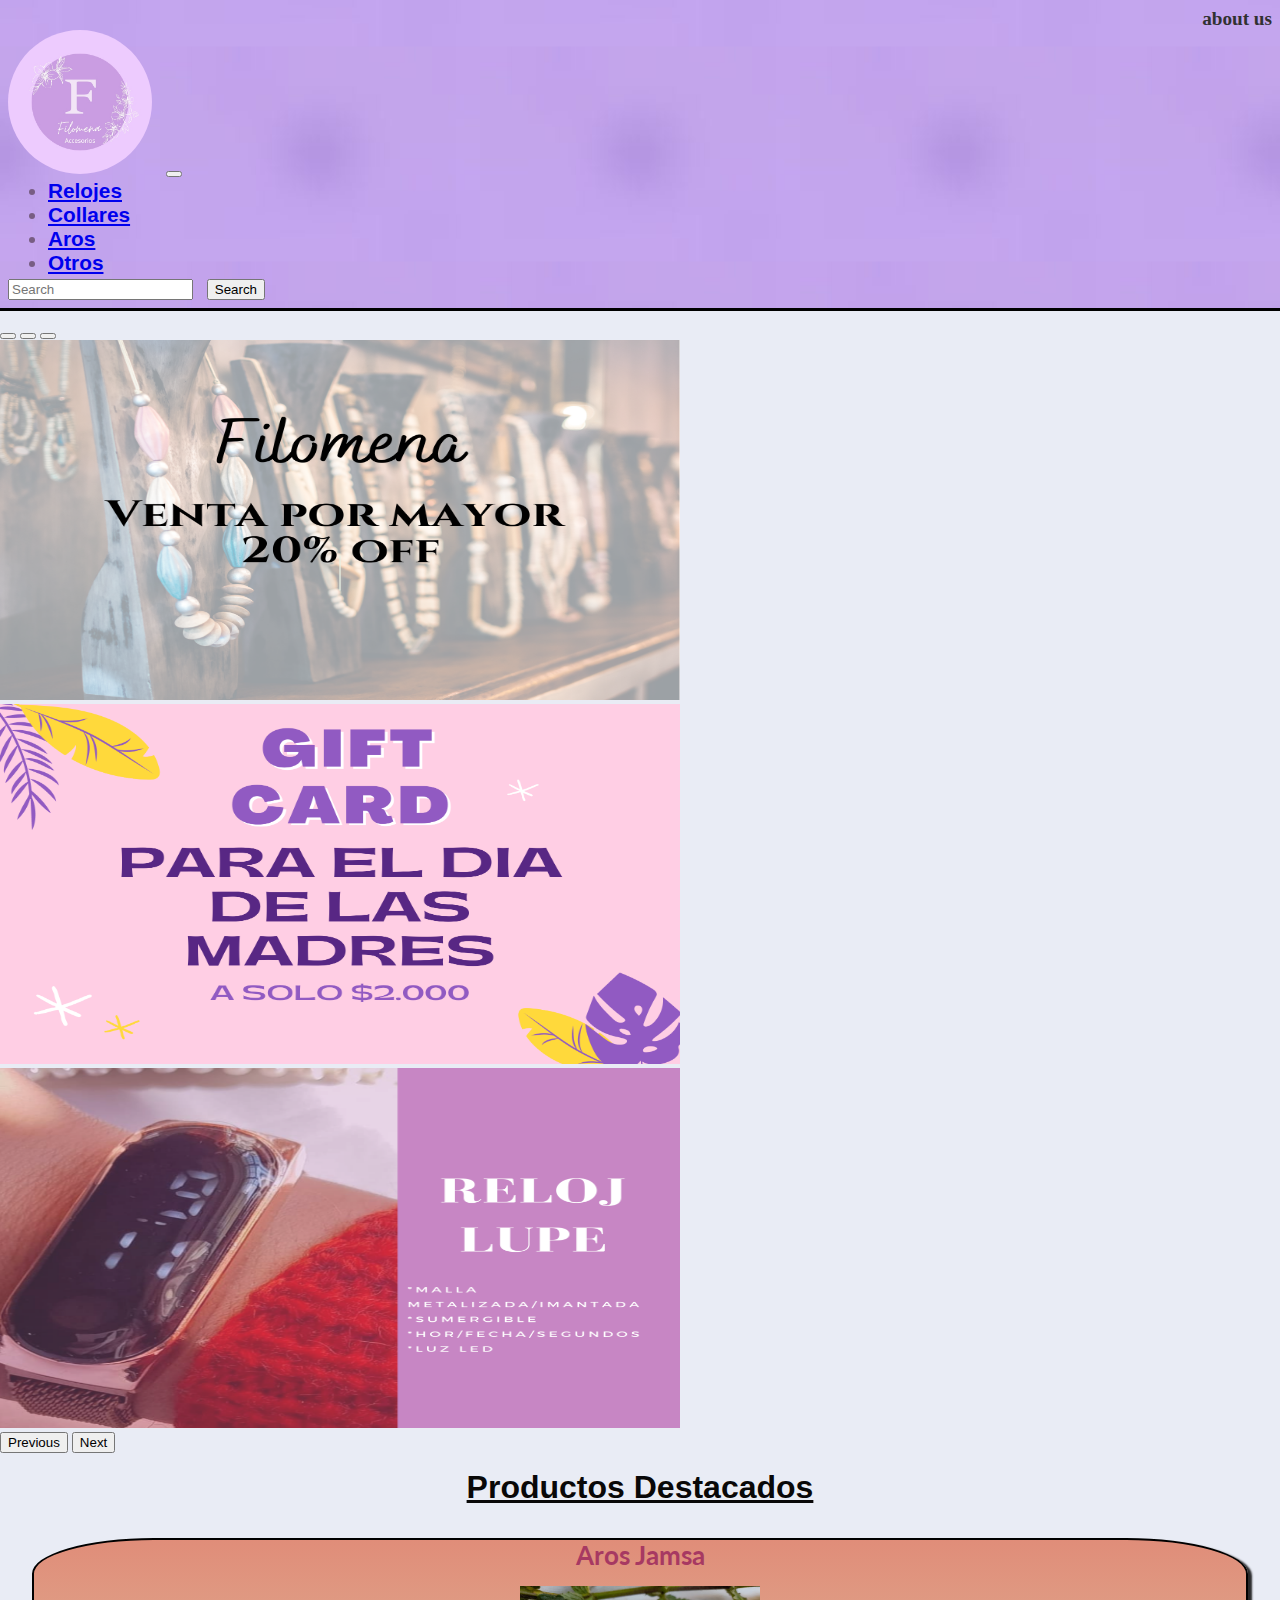
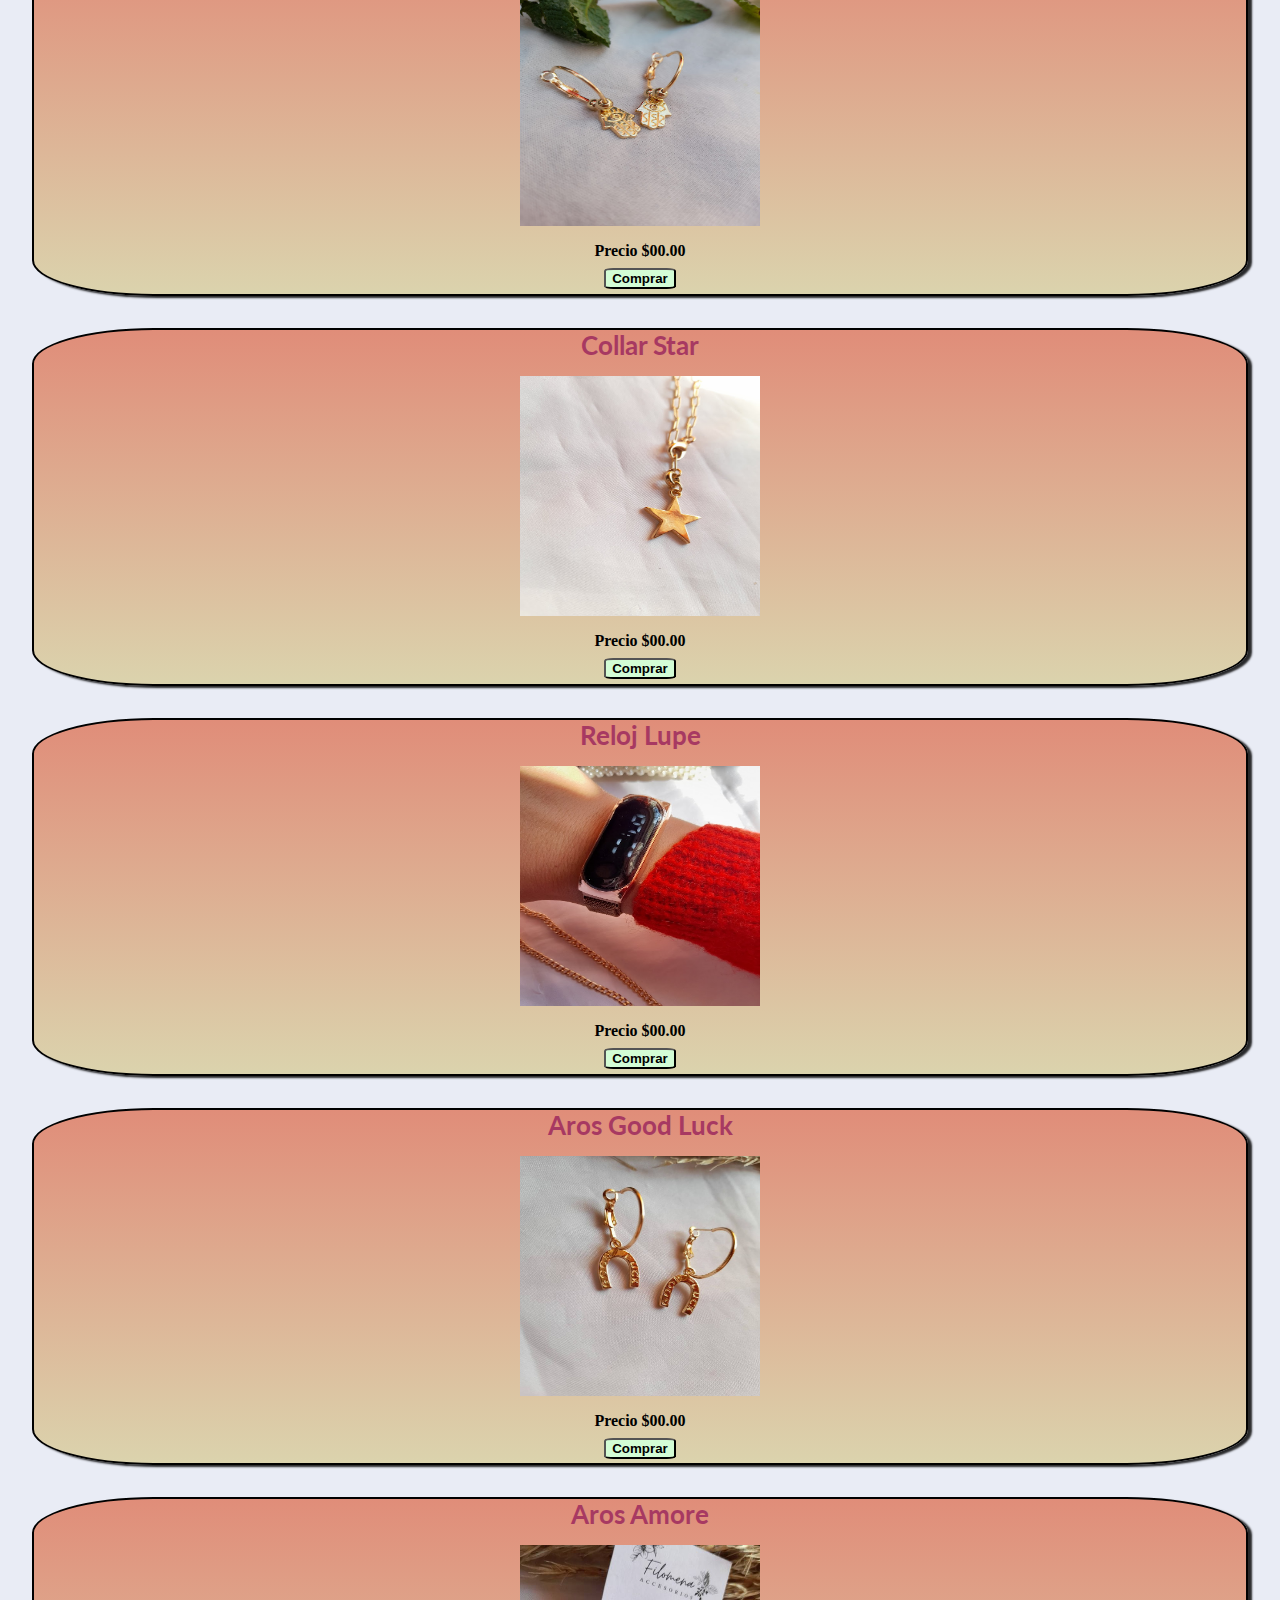
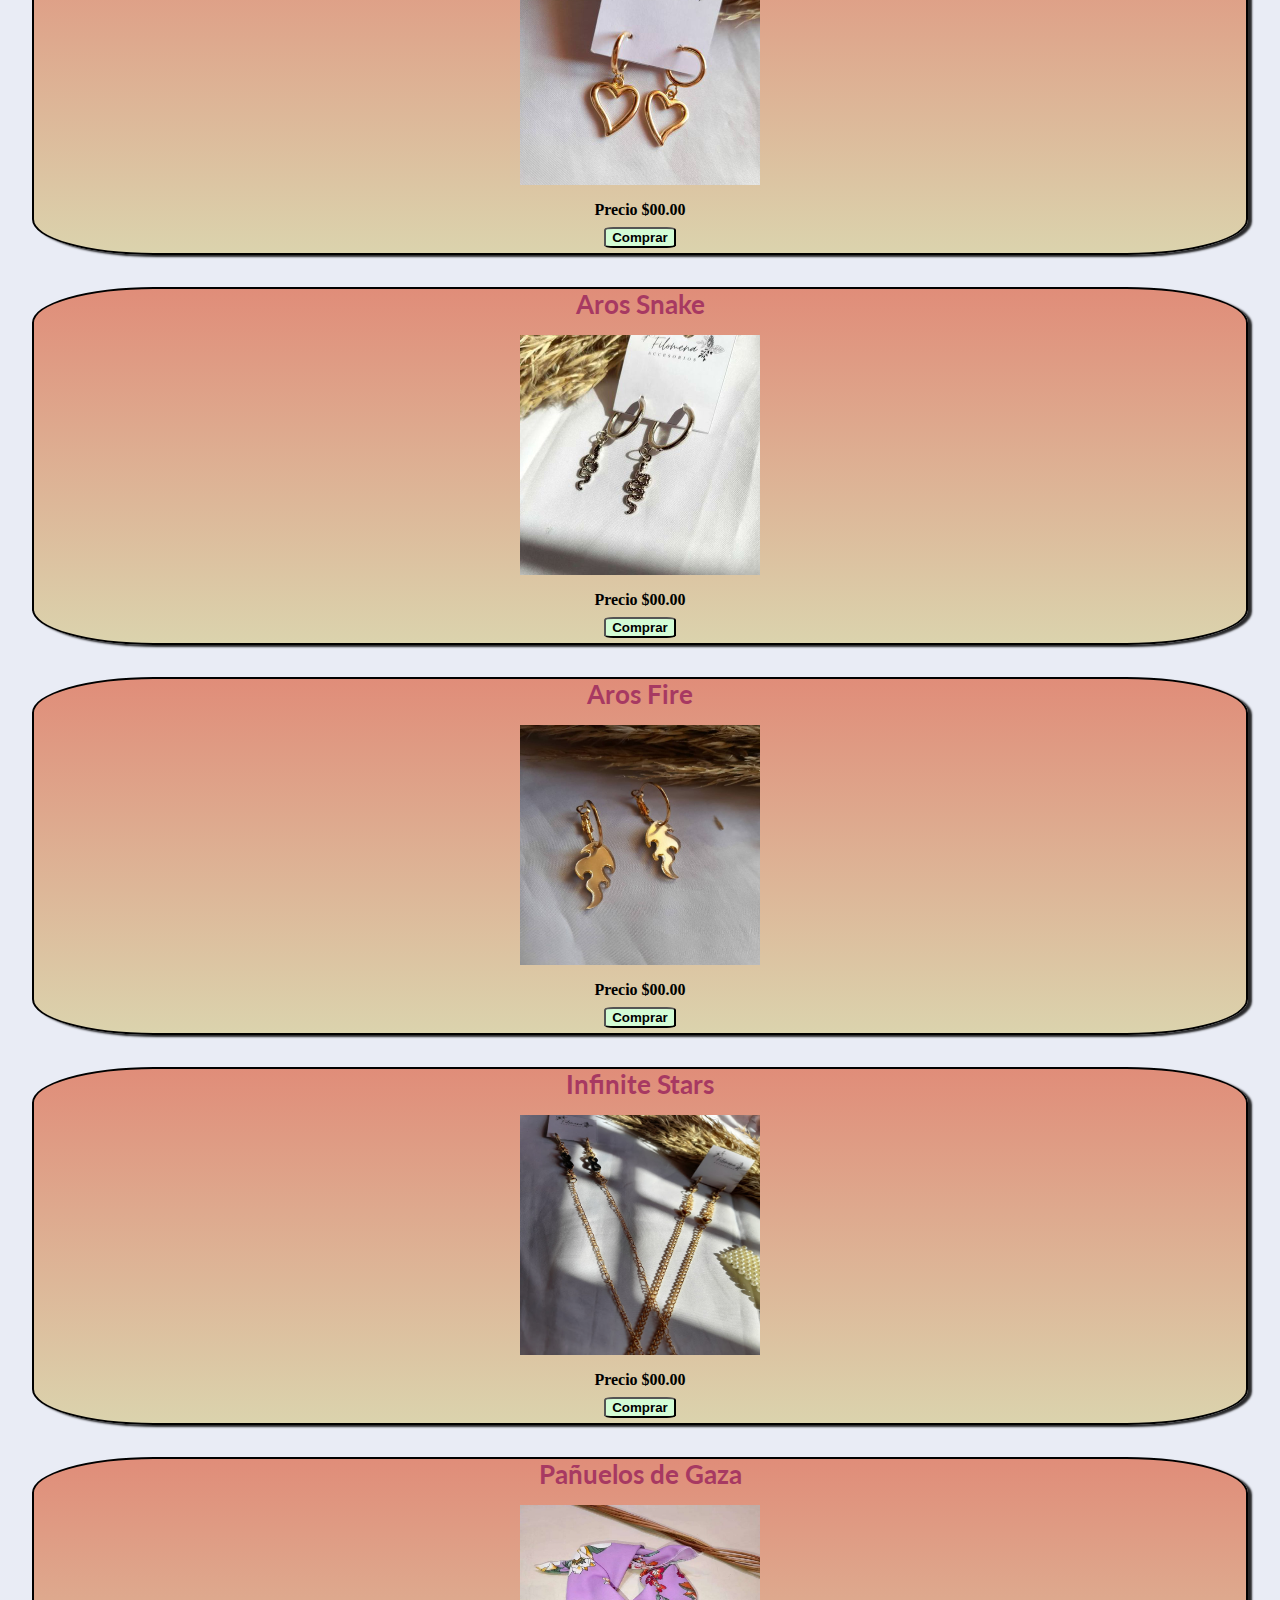
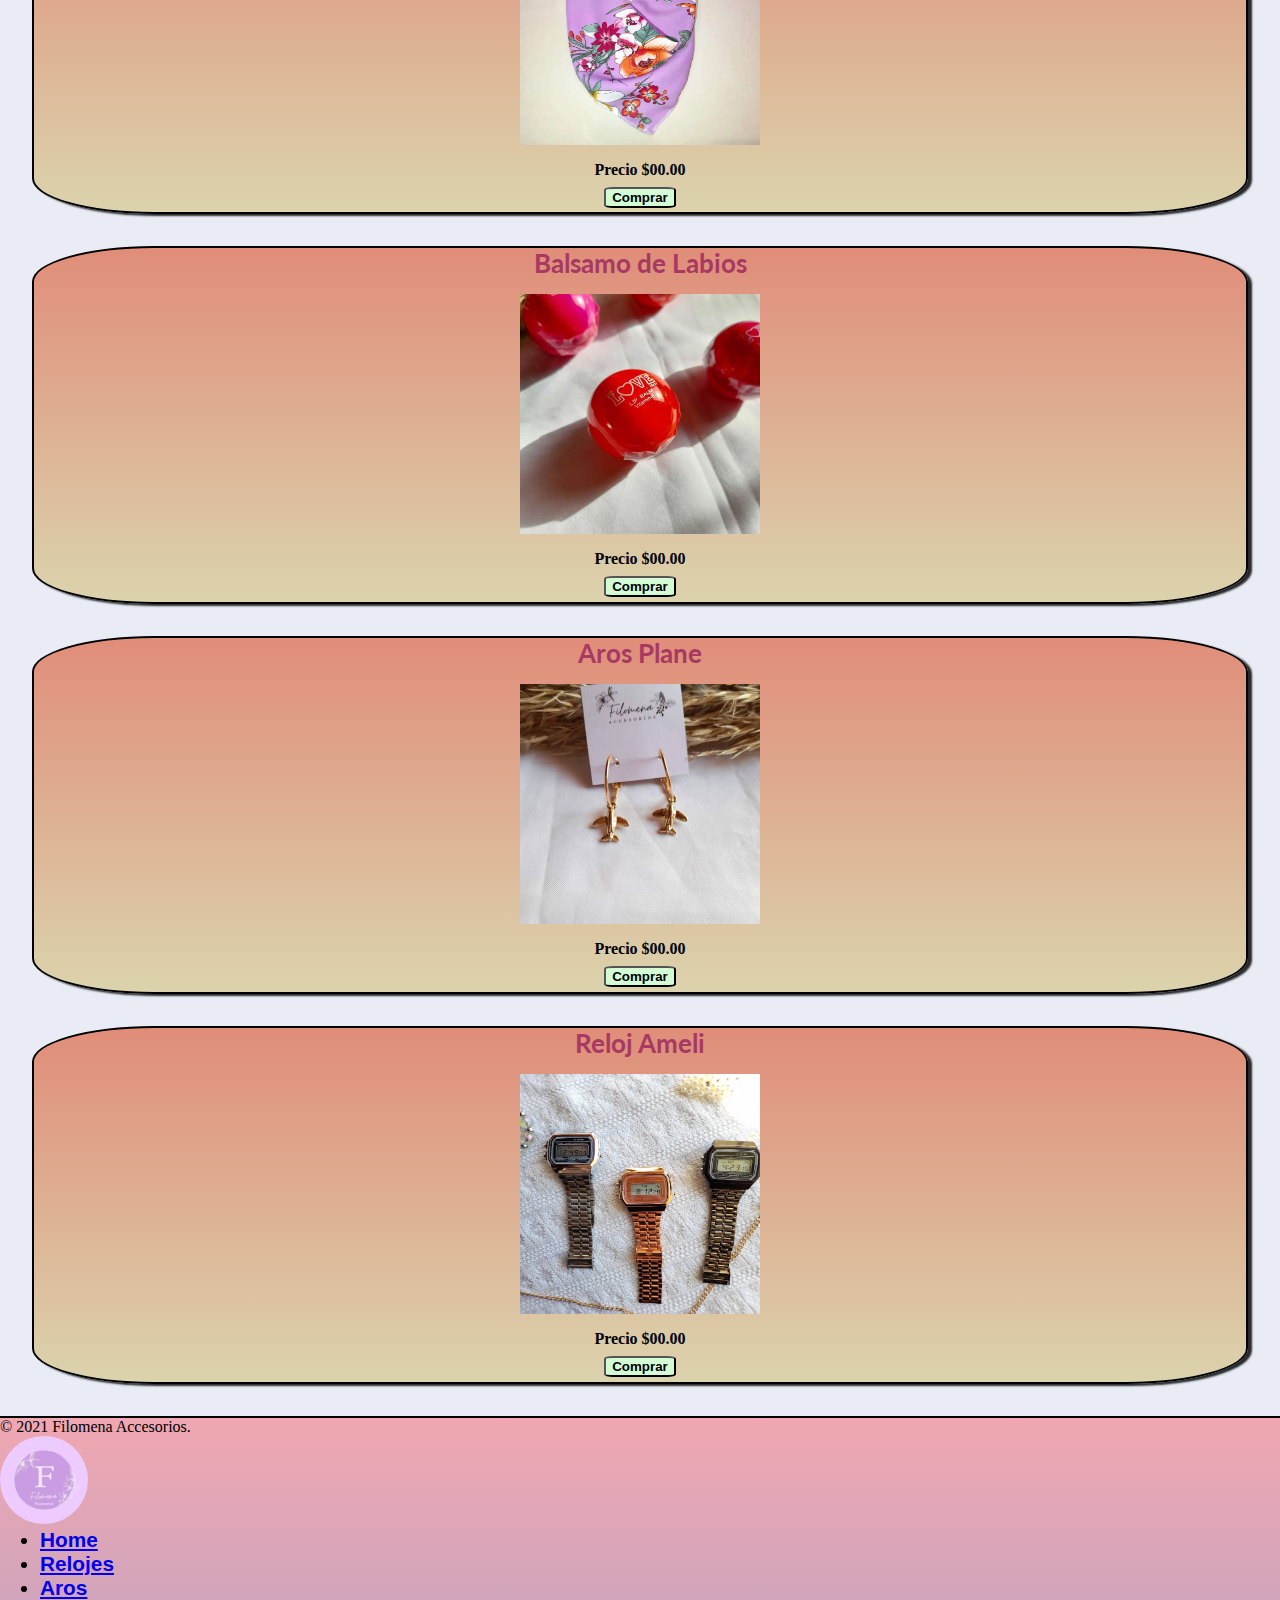
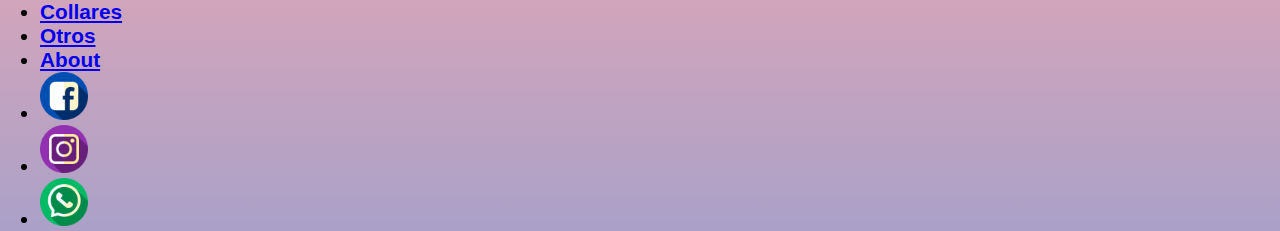
==== index.html @ ecbed8d0 "se cambio la scale a las card" ====
<!doctype html>
<html lang="en">

<head>
    <!-- Bootstrap CSS -->
    <link href="https://cdn.jsdelivr.net/npm/bootstrap@5.1.1/dist/css/bootstrap.min.css" rel="stylesheet"
        integrity="sha384-F3w7mX95PdgyTmZZMECAngseQB83DfGTowi0iMjiWaeVhAn4FJkqJByhZMI3AhiU" crossorigin="anonymous">
    <!-- Required meta tags -->
    <meta charset="utf-8">
    <meta http-equiv="X-UA-Compatible" content="IE=edge">
    <meta name="viewport" content="width=device-width, initial-scale=1">
    <meta name="description"
        content="Este es el sitio web de mi emprendimiento en el que encontrarás collares, relojes, aros, pulseras y mucho más.Somos de la Plata, hacemos envios en la Plata e alrededores">
    <meta name="keywords" content="productos, relojes, aros, bisuteria">
    <title>Filomena Accesorios - Inicio</title>
    <link rel="stylesheet" href="./sass/main.css">
</head>

<body>
    <header class="container-fluid">
        <!--======================================= BARRA DE NAVEGACION ===========================================-->
        <div class="about">
            <ul class="about__list">
                <li>
                    <a href="./seccion/contacto.html">about us</a>
                </li>
            </ul>
        </div>
        <nav class="navbar navbar-expand-lg navbar-light">
            <div class="container-fluid nav">
                <a class="navbar-brand" href="#"><img src="./images/filomena.jpg"
                        class="img-fluid rounded-circle nav__logo" alt="logo de pagina-inicio"></a>
                <button class="navbar-toggler" type="button" data-bs-toggle="collapse"
                    data-bs-target="#navbarSupportedContent" aria-controls="navbarSupportedContent"
                    aria-expanded="false" aria-label="Toggle navigation">
                    <span class="navbar-toggler-icon"></span>
                </button>
                <div class="collapse navbar-collapse lista" id="navbarSupportedContent">
                    <ul class="navbar-nav me-auto mb-2 mb-lg-0 align-items-center">
                        <li class="nav-item ms-1 lista__item ">
                            <a class="nav-link  py-3 px-4" href="./seccion/relojes.html">Relojes</a>
                        </li>
                        <li class="nav-item ms-3 lista__item">
                            <a class="nav-link py-3 px-4" href="./seccion/collares.html">Collares</a>
                        </li>
                        <li class="nav-item ms-3 lista__item ">
                            <a class="nav-link py-3 px-4" href="./seccion/aros.html">Aros</a>
                        </li>
                        <li class="nav-item ms3 lista__item">
                            <a class="nav-link  py-3 px-4" href="./seccion/otros.html">Otros</a>
                        </li>
                    </ul>
                    <form class="d-flex">
                        <input class="form-control me-2" type="search" placeholder="Search" aria-label="Search">
                        <button class="btn btn-outline-success" type="submit">Search</button>
                    </form>
                </div>
            </div>
        </nav>

        <!--========================================================================================================-->
    </header>
    <main class="container-fluid main">
        <!--==================================================== Carousel ==========================================-->
        <div class="container mt-4">
            <div class="row">
                <div class="col-md-8 offset-md-2">
                    <div id="carouselExampleIndicators" class="carousel slide align-items-center"
                        data-bs-ride="carousel">
                        <div class="carousel-indicators">
                            <button type="button" data-bs-target="#carouselExampleIndicators" data-bs-slide-to="0"
                                class="active" aria-current="true" aria-label="Slide 1"></button>
                            <button type="button" data-bs-target="#caroselExampleIndicators" data-bs-slide-to="1"
                                aria-label="Slide 2"></button>
                            <button type="button" data-bs-target="#carouselExampleIndicators" data-bs-slide-to="2"
                                aria-label="Slide 3"></button>
                        </div>
                        <div class="carousel-inner carrusel">
                            <div class="carousel-item carrusel__item active">
                                <img src="./images/venta.png" class="d-block w-100 img-fluid carrusel__img" alt="venta por mayor">
                            </div>
                            <div class="carousel-item carrusel__item">
                                <img src="./images/GIFT CARD.png" class="d-block w-100 img-fluid carrusel__img"
                                    alt="git card">
                            </div>
                            <div class="carousel-item carrusel__item">
                                <img src="./images/Blanco Negro Uñas Foto Sencillo Arte Cupón.png"
                                    class="d-block w-100 img-fluid carrusel__img" alt="reloj lupe">
                            </div>
                        </div>
                        <button class="carousel-control-prev" type="button" data-bs-target="#carouselExampleIndicators"
                            data-bs-slide="prev">
                            <span class="carousel-control-prev-icon" aria-hidden="true"></span>
                            <span class="visually-hidden">Previous</span>
                        </button>
                        <button class="carousel-control-next" type="button" data-bs-target="#carouselExampleIndicators"
                            data-bs-slide="next">
                            <span class="carousel-control-next-icon" aria-hidden="true"></span>
                            <span class="visually-hidden">Next</span>
                        </button>
                    </div>
                </div>
            </div>
        </div>
        <!--=====================================================================================================================================-->
        <div>
            <h1 class="main__titulo">Productos Destacados</h1>
        </div>
        <section class="row justify-content-center">
            <!--========================================= ESTOS SON LOS PRODUCTOS =====================================-->
            <div class="col-sm-12 col-md-3 col-lg-3 col-xl-3 col-xxl-3 producto">
                <h2 class="producto__titulo">Aros Jamsa</h2>
                <img src="./images/jamsa.jpg" alt="aros jamsa" class="producto__img img-fluid">
                <h3>Precio $00.00</h3>
                <input type="button" name="Comprar" value="Comprar" placeholder="Comprar" class="producto__btn">
            </div>
            <div class="col-sm-12 col-md-3 col-lg-3 col-xl-3 col-xxl-3 producto">
                <h2 class="producto__titulo">Collar Star</h2>
                <img src="./images/stars.jpg" alt="collar star" class="producto__img img-fluid">
                <h3>Precio $00.00</h3>
                <input type="button" name="Comprar" value="Comprar" placeholder="Comprar" class="producto__btn">
            </div>
            <div class="col-sm-12 col-md-3 col-lg-3 col-xl-3 col-xxl-3 producto">
                <h2 class="producto__titulo">Reloj Lupe</h2>
                <img src="./images/lupe.jpg" alt="reloj lupe" class="producto__img img-fluid">
                <h3>Precio $00.00</h3>
                <input type="button" name="Comprar" value="Comprar" placeholder="Comprar" class="producto__btn">
            </div>
            <div class="col-sm-12 col-md-3 col-lg-3 col-xl-3 col-xxl-3 producto">
                <h2 class="producto__titulo">Aros Good Luck</h2>
                <img src="./images/herradura.jpg" alt="good luck" class="producto__img img-fluid">
                <h3>Precio $00.00</h3>
                <input type="button" name="Comprar" value="Comprar" placeholder="Comprar" class="producto__btn">
            </div>
            <div class="col-sm-12 col-md-3 col-lg-3 col-xl-3 col-xxl-3 producto">
                <h2 class="producto__titulo">Aros Amore</h2>
                <img src="./images/love.jpg" alt="aros amore" class="producto__img img-fluid">
                <h3>Precio $00.00</h3>
                <input type="button" name="Comprar" value="Comprar" placeholder="Comprar" class="producto__btn">
            </div>
            <div class="col-sm-12 col-md-3 col-lg-3 col-xl-3 col-xxl-3 producto">
                <h2 class="producto__titulo">Aros Snake</h2>
                <img src="./images/snake.jpg" alt="aros snake" class="producto__img img-fluid">
                <h3>Precio $00.00</h3>
                <input type="button" name="Comprar" value="Comprar" placeholder="Comprar" class="producto__btn">
            </div>
            <div class="col-sm-12 col-md-3 col-lg-3 col-xl-3 col-xxl-3 producto">
                <h2 class="producto__titulo">Aros Fire</h2>
                <img src="./images/flame.jpg" alt="aros fire" class="producto__img img-fluid">
                <h3>Precio $00.00</h3>
                <input type="button" name="Comprar" value="Comprar" placeholder="Comprar" class="producto__btn">
            </div>
            <div class="col-sm-12 col-md-3 col-lg-3 col-xl-3 col-xxl-3 producto">
                <h2 class="producto__titulo">Infinite Stars</h2>
                <img src="./images/holder infite.jpg" alt="infinite stars" class="producto__img img-fluid">
                <h3>Precio $00.00</h3>
                <input type="button" name="Comprar" value="Comprar" placeholder="Comprar" class="producto__btn">
            </div>
            <div class="col-sm-12 col-md-3 col-lg-3 col-xl-3 col-xxl-3 producto">
                <h2 class="producto__titulo">Pañuelos de Gaza</h2>
                <img src="./images/pañuelos.jpg" alt="pañuelos de gaza" class="producto__img img-fluid">
                <h3>Precio $00.00</h3>
                <input type="button" name="Comprar" value="Comprar" placeholder="Comprar" class="producto__btn">
            </div>
            <div class="col-sm-12 col-md-3 col-lg-3 col-xl-3 col-xxl-3 producto">
                <h2 class="producto__titulo">Balsamo de Labios</h2>
                <img src="./images/balsamo.jpg" alt="balsamo de labios" class="producto__img img-fluid">
                <h3>Precio $00.00</h3>
                <input type="button" name="Comprar" value="Comprar" placeholder="Comprar" class="producto__btn">
            </div>
            <div class="col-sm-12 col-md-3 col-lg-3 col-xl-3 col-xxl-3 producto">
                <h2 class="producto__titulo">Aros Plane</h2>
                <img src="./images/airplane.jpg" alt="aros plane" class="producto__img img-fluid">
                <h3>Precio $00.00</h3>
                <input type="button" name="Comprar" value="Comprar" placeholder="Comprar" class="producto__btn">
            </div>
            <div class="col-sm-12 col-md-3 col-lg-3 col-xl-3 col-xxl-3 producto">
                <h2 class="producto__titulo">Reloj Ameli</h2>
                <img src="./images/ameli.jpg" alt="reloj ameli" class="producto__img img-fluid">
                <h3>Precio $00.00</h3>
                <input type="button" name="Comprar" value="Comprar" placeholder="Comprar" class="producto__btn">
            </div>
            <!--================================================================================================================-->
        </section>
    </main>
    <!--===================================== PIE DEL SITIO ======================================-->
    <footer class="container-fluid d-flex flex-wrap justify-content-between align-items-center py-3  border-top footer">
        <p class="col-md-2 mb-0 text-muted">© 2021 Filomena Accesorios.</p>

        <a href="index.html"
            class="col-md-5 d-flex align-items-center justify-content-center mb-3 mb-md-0 me-md-auto link-dark text-decoration-none">
            <img src="./images/filomena.jpg" class="footer__logo" alt="logo de pagina-inicio">
        </a>

        <ul class="nav col-md-5 justify-content-end">
            <li class="nav-item"><a href="index.html" class="nav-link px-2 ">Home</a></li>
            <li class="nav-item"><a href="./seccion/relojes.html" class="nav-link px-2 ">Relojes</a></li>
            <li class="nav-item"><a href="./seccion/aros.html" class="nav-link px-2 ">Aros</a></li>
            <li class="nav-item"><a href="./seccion/collares.html" class="nav-link px-2 ">Collares</a></li>
            <li class="nav-item"><a href="./seccion/otros.html" class="nav-link px-2 ">Otros</a></li>
            <li class="nav-item"><a href="./seccion/contacto.html" class="nav-link px-2 ">About</a></li>
        </ul>
        <ul class="nav col-md-12 justify-content-end">
            <li class="nav-item"><a href="https://www.facebook.com/filomena.acce" class="px-2 "><img
                        src="./images/facebook.png" class="footer__img" alt="logo de facebook"></a></li>
            <li class="nav-item"><a href="https://www.instagram.com/filomena.acce/" class="px-2 "><img
                        src="./images/instagram.png" class="footer__img" alt="logo de instagram"></a></li>
            <li class="nav-item"><a href="#" class="px-2 "><img src="./images/whatsapp.png" class="footer__img"
                        alt="logo de whatsapp"></a></li>
        </ul>
    </footer>
    <!--==========================================================================================-->
    <!-- ============================ Bootstrap ======================================== -->
    <!-- Option 1: Bootstrap Bundle with Popper -->
    <script src="https://cdn.jsdelivr.net/npm/bootstrap@5.1.1/dist/js/bootstrap.bundle.min.js"
        integrity="sha384-/bQdsTh/da6pkI1MST/rWKFNjaCP5gBSY4sEBT38Q/9RBh9AH40zEOg7Hlq2THRZ"
        crossorigin="anonymous"></script>
</body>

</html>
---- sass/main.css ----
@import url("https://fonts.googleapis.com/css2?family=PT+Sans:wght@400;700&display=swap");
@import url("https://fonts.googleapis.com/css2?family=Lato:wght@100;300;400;700&display=swap");
@import url("https://fonts.googleapis.com/css2?family=Lato:wght@900&display=swap");
header {
  background-image: url("../images/fondo-menu.jpg");
  background-position: center center;
  -webkit-box-sizing: border-box;
          box-sizing: border-box;
  border-bottom: 3px solid black;
  margin-bottom: 0.70rem;
  padding: 0.50rem;
}

.nav {
  font-size: 1.30rem;
  font-family: "Ubuntu", sans-serif;
  font-weight: 700;
  word-spacing: 0.50rem;
}

.nav__logo {
  width: 9rem;
  height: 9rem;
  border-radius: 60%;
}

.nav .lista__item {
  color: #785d83;
  -webkit-transition: all 1s;
  transition: all 1s;
}

.nav .lista__item:hover {
  -webkit-transform: scale(1.2);
          transform: scale(1.2);
}

.nav .lista__item--color {
  color: #fffeff;
}

.footer {
  background: -webkit-gradient(linear, left top, left bottom, from(#f0a7b1), to(#aaa1c8));
  background: linear-gradient(#f0a7b1, #aaa1c8);
  margin-top: 1rem;
  border-top: 2px solid black;
  width: 100vw;
}

.footer__logo {
  height: 5.5rem;
  width: 5.5rem;
  border-radius: 60%;
}

.footer__img {
  height: 3rem;
  width: 3rem;
}

body {
  width: 100vw;
  height: 100vh;
  background-repeat: no-repeat;
  background-position: center center;
  background-size: 100% 100%;
}

.error {
  text-align: center;
  font-weight: 900;
  font-size: 10rem;
  background-color: white;
  color: black;
}

.error__p {
  text-align: center;
  font-size: 3rem;
  margin: 0px;
  padding: 0px;
  background-color: white;
  color: #434343;
}

* {
  margin: 0px;
  padding: auto;
}

body {
  background-color: #E9ECF5;
  width: 100vw;
  height: auto;
}

.carrusel__img {
  width: 680px;
  height: 360px;
}

.main__titulo {
  text-align: center;
  text-decoration: underline;
  font-size: 2rem;
  font-family: "Open Sans", sans-serif;
  font-weight: 900;
  color: #090808;
  margin-top: 1rem;
  margin-bottom: 2rem;
}

.producto {
  -webkit-transition: all 1s;
  transition: all 1s;
}

.producto:hover {
  -webkit-transform: scale(1.35);
          transform: scale(1.35);
}

.producto {
  background: -webkit-gradient(linear, left top, left bottom, from(#E08D79), to(#DBD3AD));
  background: linear-gradient(#E08D79, #DBD3AD);
  border: 2px solid black;
  padding: 0px;
  margin-left: 2rem;
  margin-right: 2rem;
  margin-bottom: 2rem;
  border-radius: 10%;
  -webkit-box-shadow: 4px 2px 2px rgba(0, 0, 0, 0.83);
          box-shadow: 4px 2px 2px rgba(0, 0, 0, 0.83);
  display: -webkit-box;
  display: -ms-flexbox;
  display: flex;
  -webkit-box-orient: vertical;
  -webkit-box-direction: normal;
      -ms-flex-flow: column wrap;
          flex-flow: column wrap;
  -webkit-box-align: center;
      -ms-flex-align: center;
          align-items: center;
}

.producto__titulo {
  text-decoration: none;
  font-family: "Lato", sans-serif;
  font-weight: 700;
  color: #a73962;
  font-size: 1.60rem;
}

.producto h3 {
  font-size: 1rem;
  text-align: right;
  margin-bottom: 0.50rem;
}

.producto__img {
  width: 15rem;
  height: 15rem;
  margin-bottom: 1rem;
  margin-top: 1rem;
}

.producto__btn {
  font-weight: 700;
  margin-bottom: 0.30rem;
  border-radius: 13%;
  background-color: #D3FCD5;
}

.producto__btn:hover {
  background-color: #A7CECB;
}

.about {
  display: -webkit-box;
  display: -ms-flexbox;
  display: flex;
  -webkit-box-orient: horizontal;
  -webkit-box-direction: normal;
      -ms-flex-flow: row wrap;
          flex-flow: row wrap;
  -webkit-box-pack: end;
      -ms-flex-pack: end;
          justify-content: end;
  -webkit-box-align: end;
      -ms-flex-align: end;
          align-items: flex-end;
}

.about__list {
  list-style: none;
}

.about__list li a {
  font-size: 1.2rem;
  font-weight: 700;
  color: #313131;
  text-decoration: none;
}

.logo {
  height: 4.4rem;
  width: 4.4rem;
  margin-left: 1rem;
}
/*# sourceMappingURL=main.css.map */
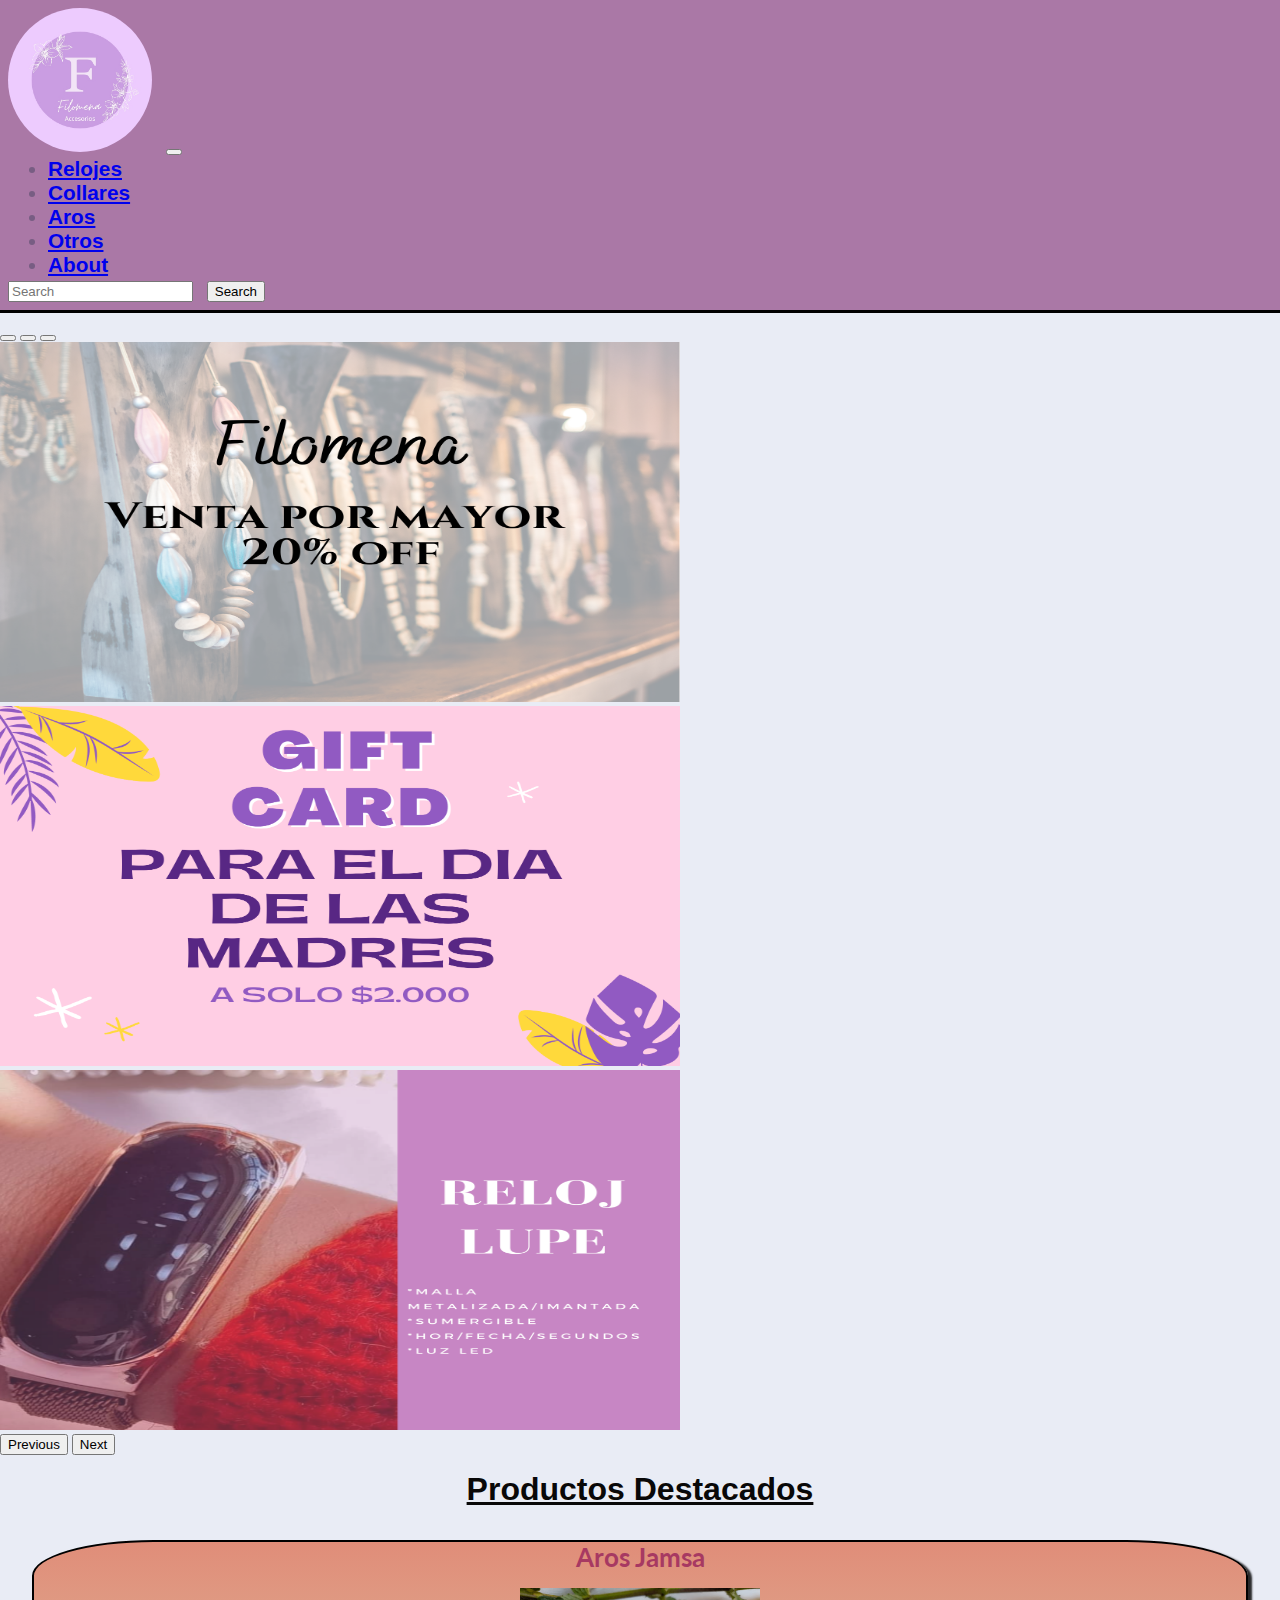
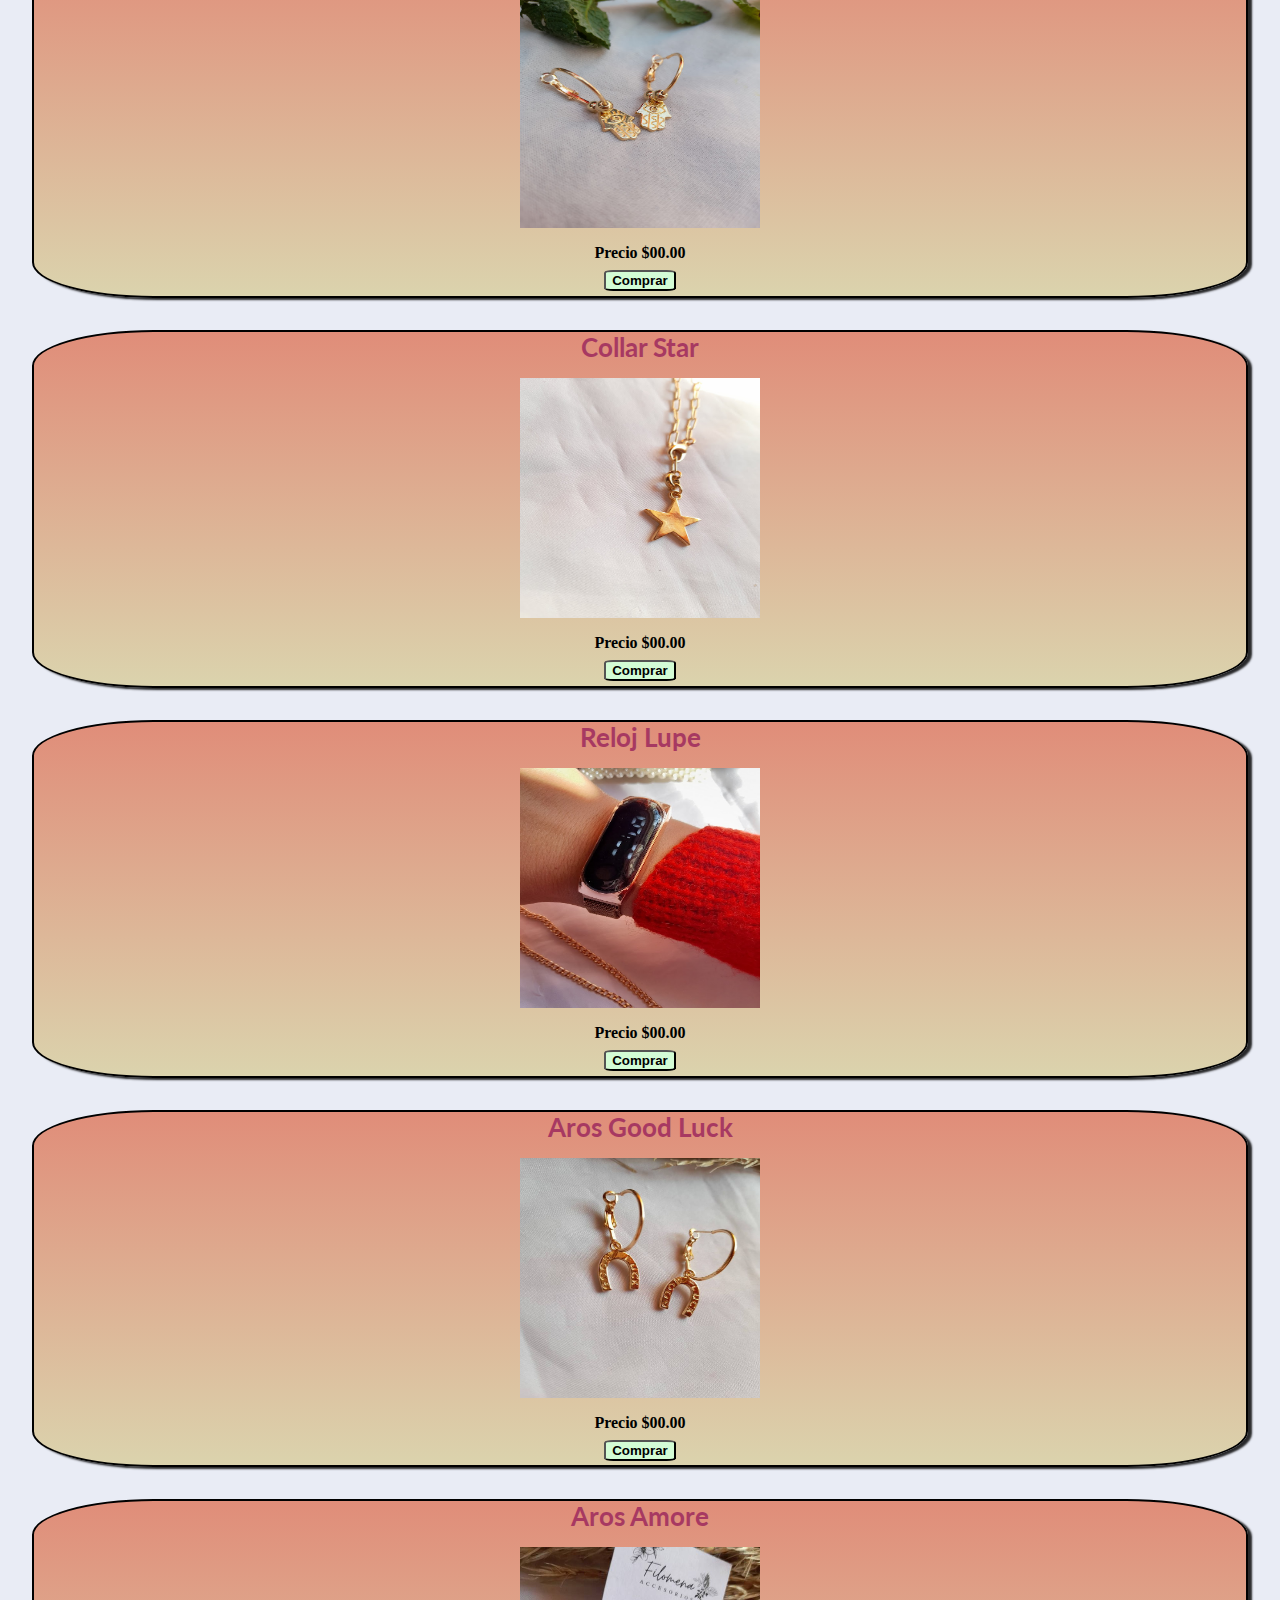
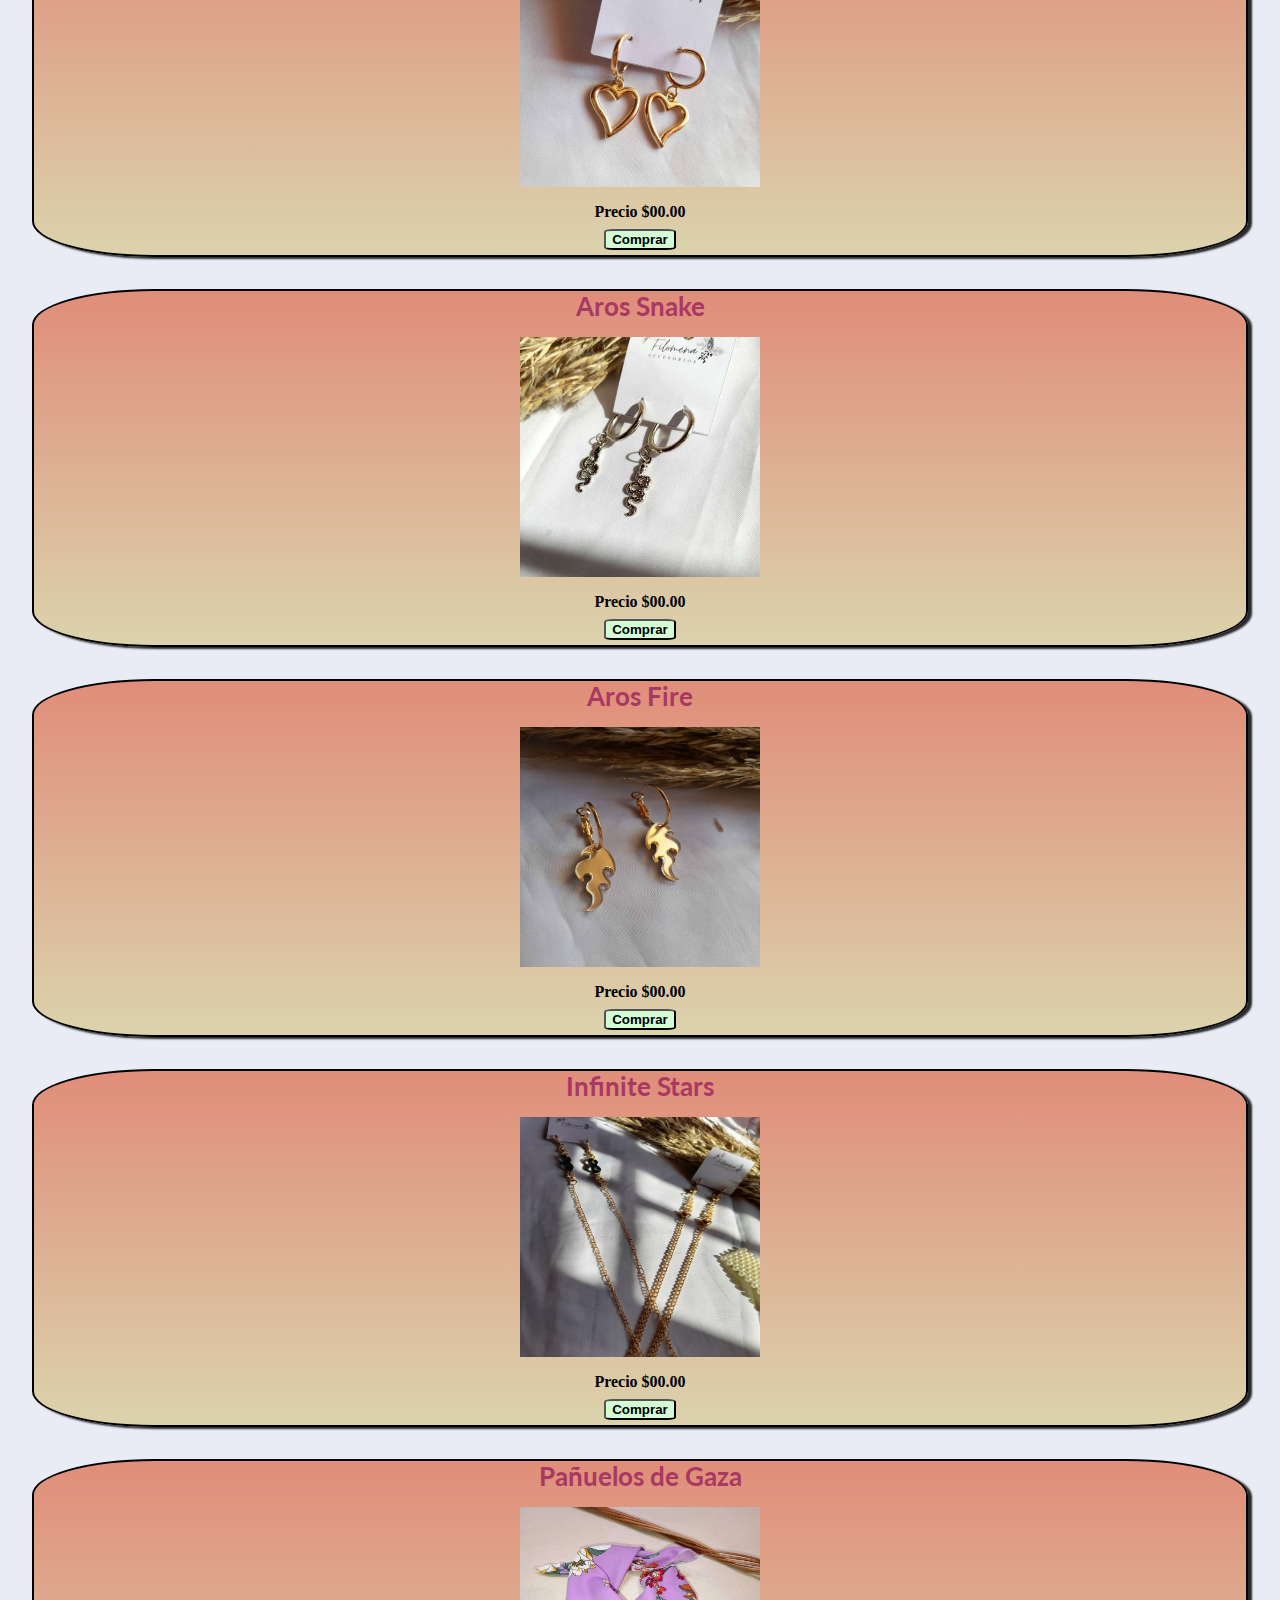
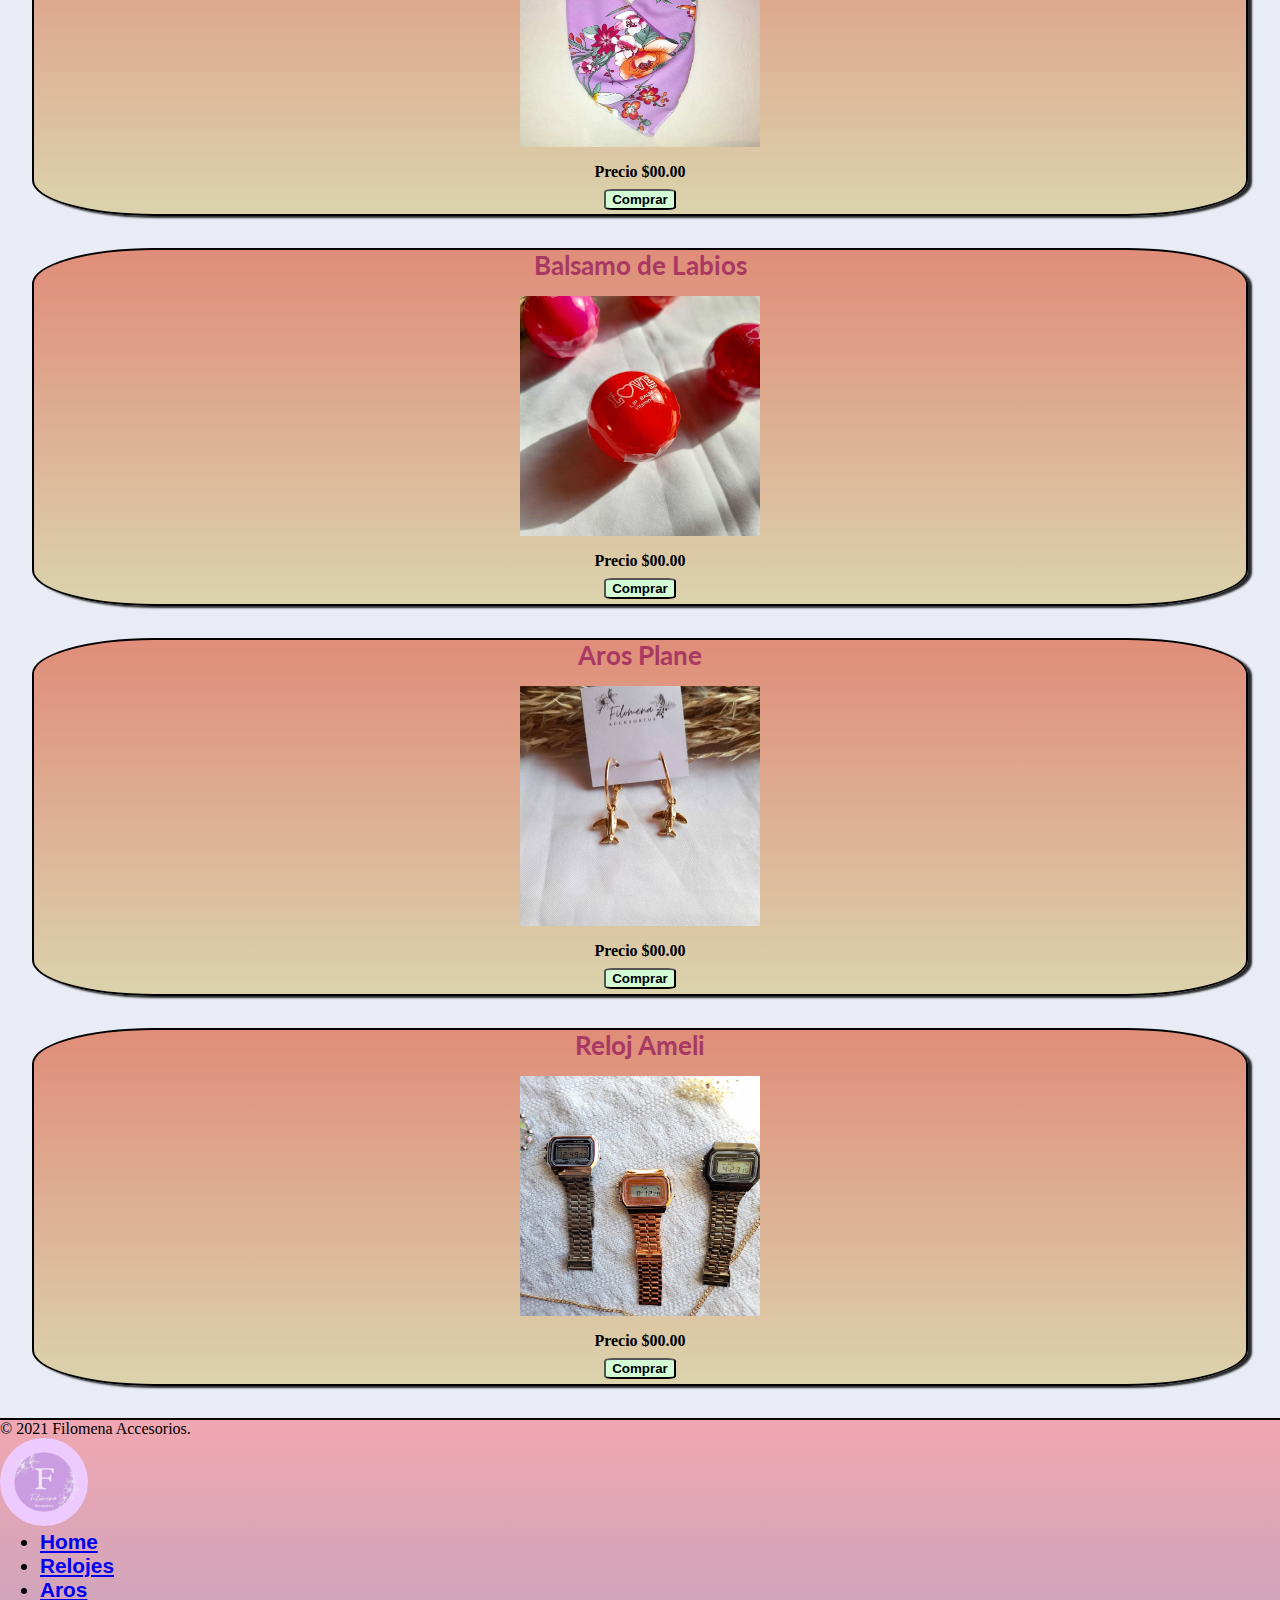
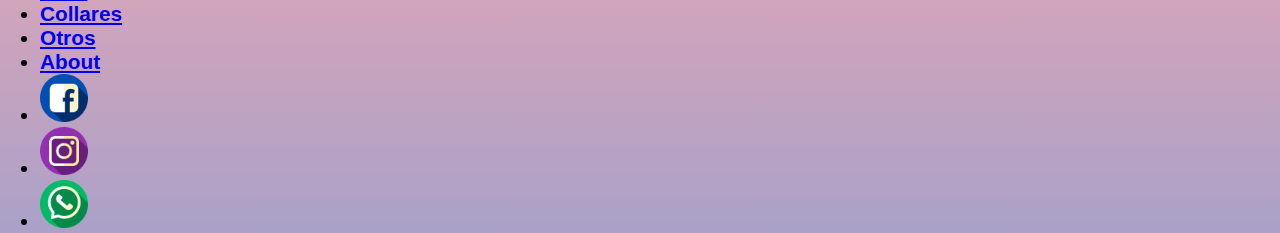
==== commit 04347d91: "se modifico el navbar" ====
--- a/index.html
+++ b/index.html
@@ -19,13 +19,13 @@
 <body>
     <header class="container-fluid">
         <!--======================================= BARRA DE NAVEGACION ===========================================-->
-        <div class="about">
+        <!-- <div class="about">
             <ul class="about__list">
                 <li>
                     <a href="./seccion/contacto.html">about us</a>
                 </li>
             </ul>
-        </div>
+        </div> -->
         <nav class="navbar navbar-expand-lg navbar-light">
             <div class="container-fluid nav">
                 <a class="navbar-brand" href="#"><img src="./images/filomena.jpg"
@@ -48,6 +48,9 @@
                         </li>
                         <li class="nav-item ms3 lista__item">
                             <a class="nav-link  py-3 px-4" href="./seccion/otros.html">Otros</a>
+                        </li>
+                        <li class="nav-item ms3 lista__item">
+                            <a class="nav-link  py-3 px-4" href="./seccion/contacto.html">About</a>
                         </li>
                     </ul>
                     <form class="d-flex">
--- a/sass/main.css
+++ b/sass/main.css
@@ -2,8 +2,9 @@
 @import url("https://fonts.googleapis.com/css2?family=Lato:wght@100;300;400;700&display=swap");
 @import url("https://fonts.googleapis.com/css2?family=Lato:wght@900&display=swap");
 header {
-  background-image: url("../images/fondo-menu.jpg");
-  background-position: center center;
+  background-color: #AA78A6;
+  /* background-image: url("../images/fondo-menu.jpg");
+  background-position: center center; */
   -webkit-box-sizing: border-box;
           box-sizing: border-box;
   border-bottom: 3px solid black;
@@ -116,8 +117,8 @@
 }
 
 .producto:hover {
-  -webkit-transform: scale(1.35);
-          transform: scale(1.35);
+  -webkit-transform: scale(1.10);
+          transform: scale(1.10);
 }
 
 .producto {
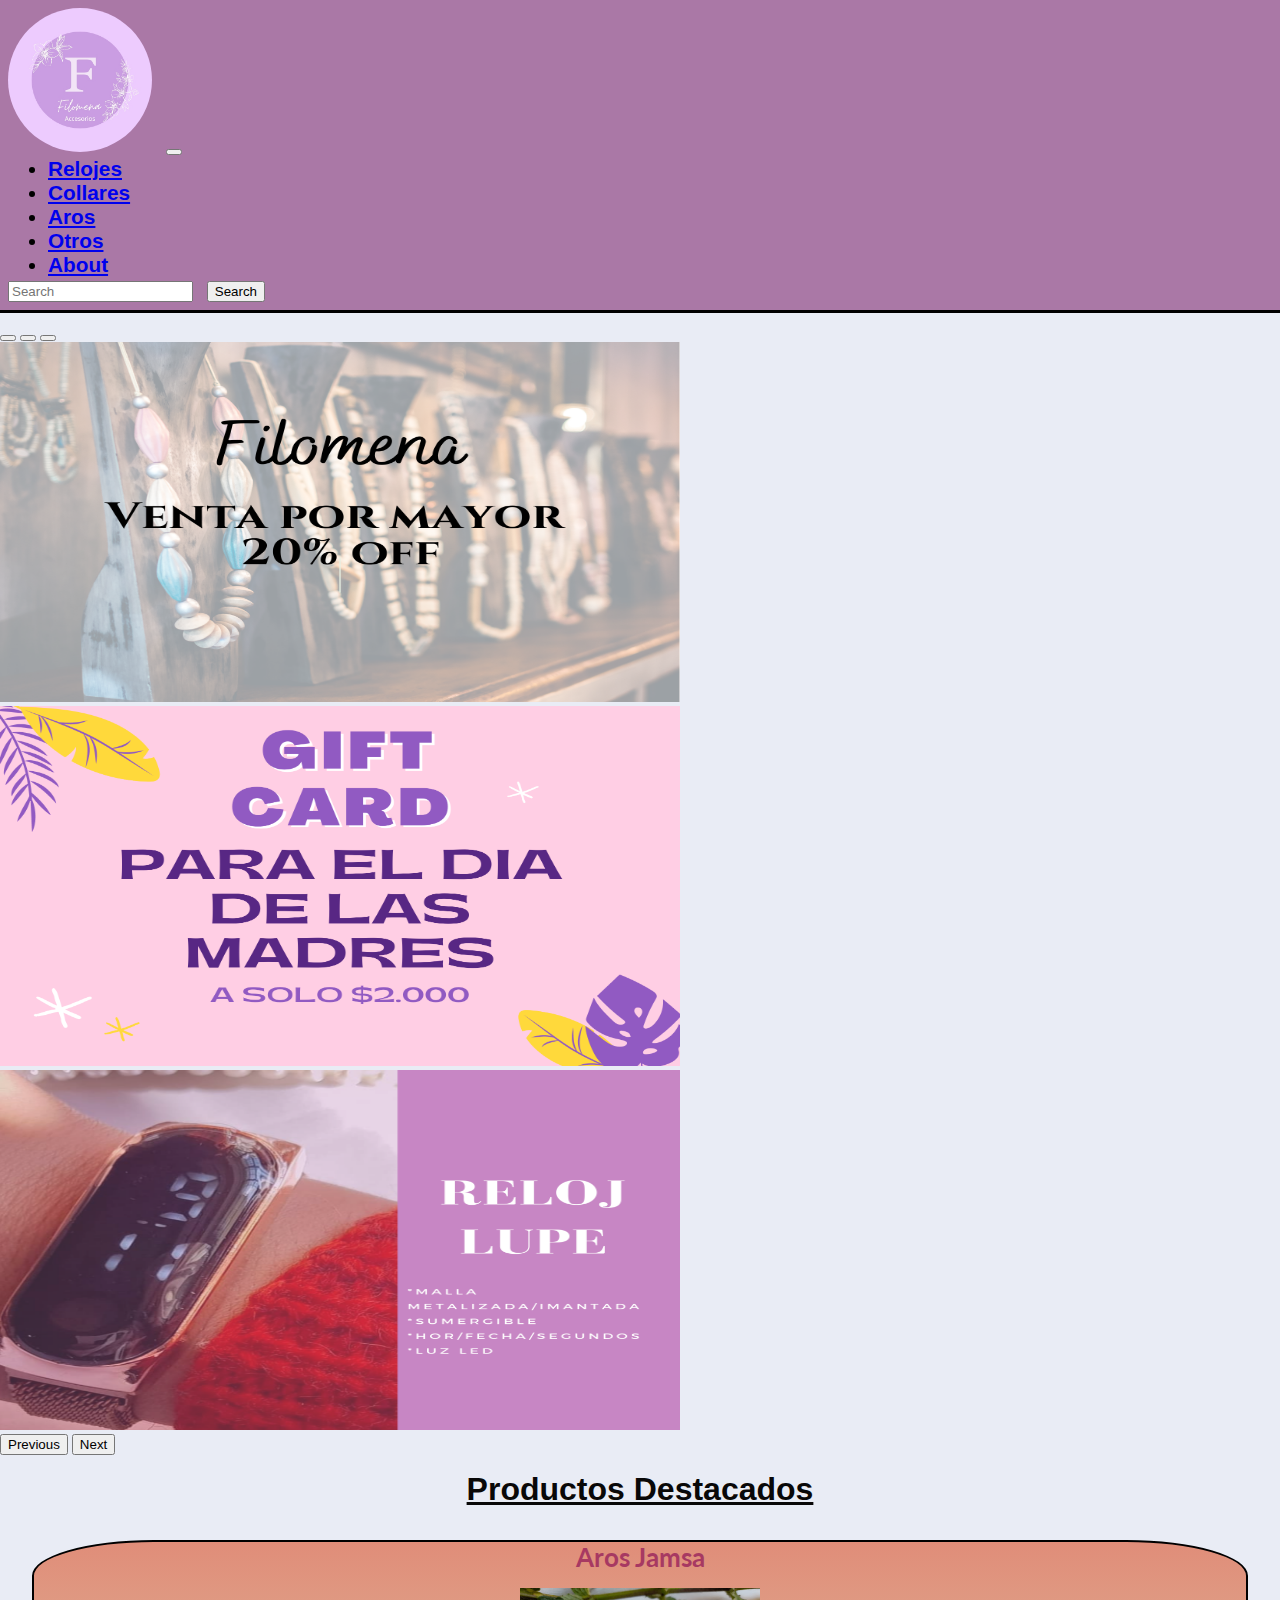
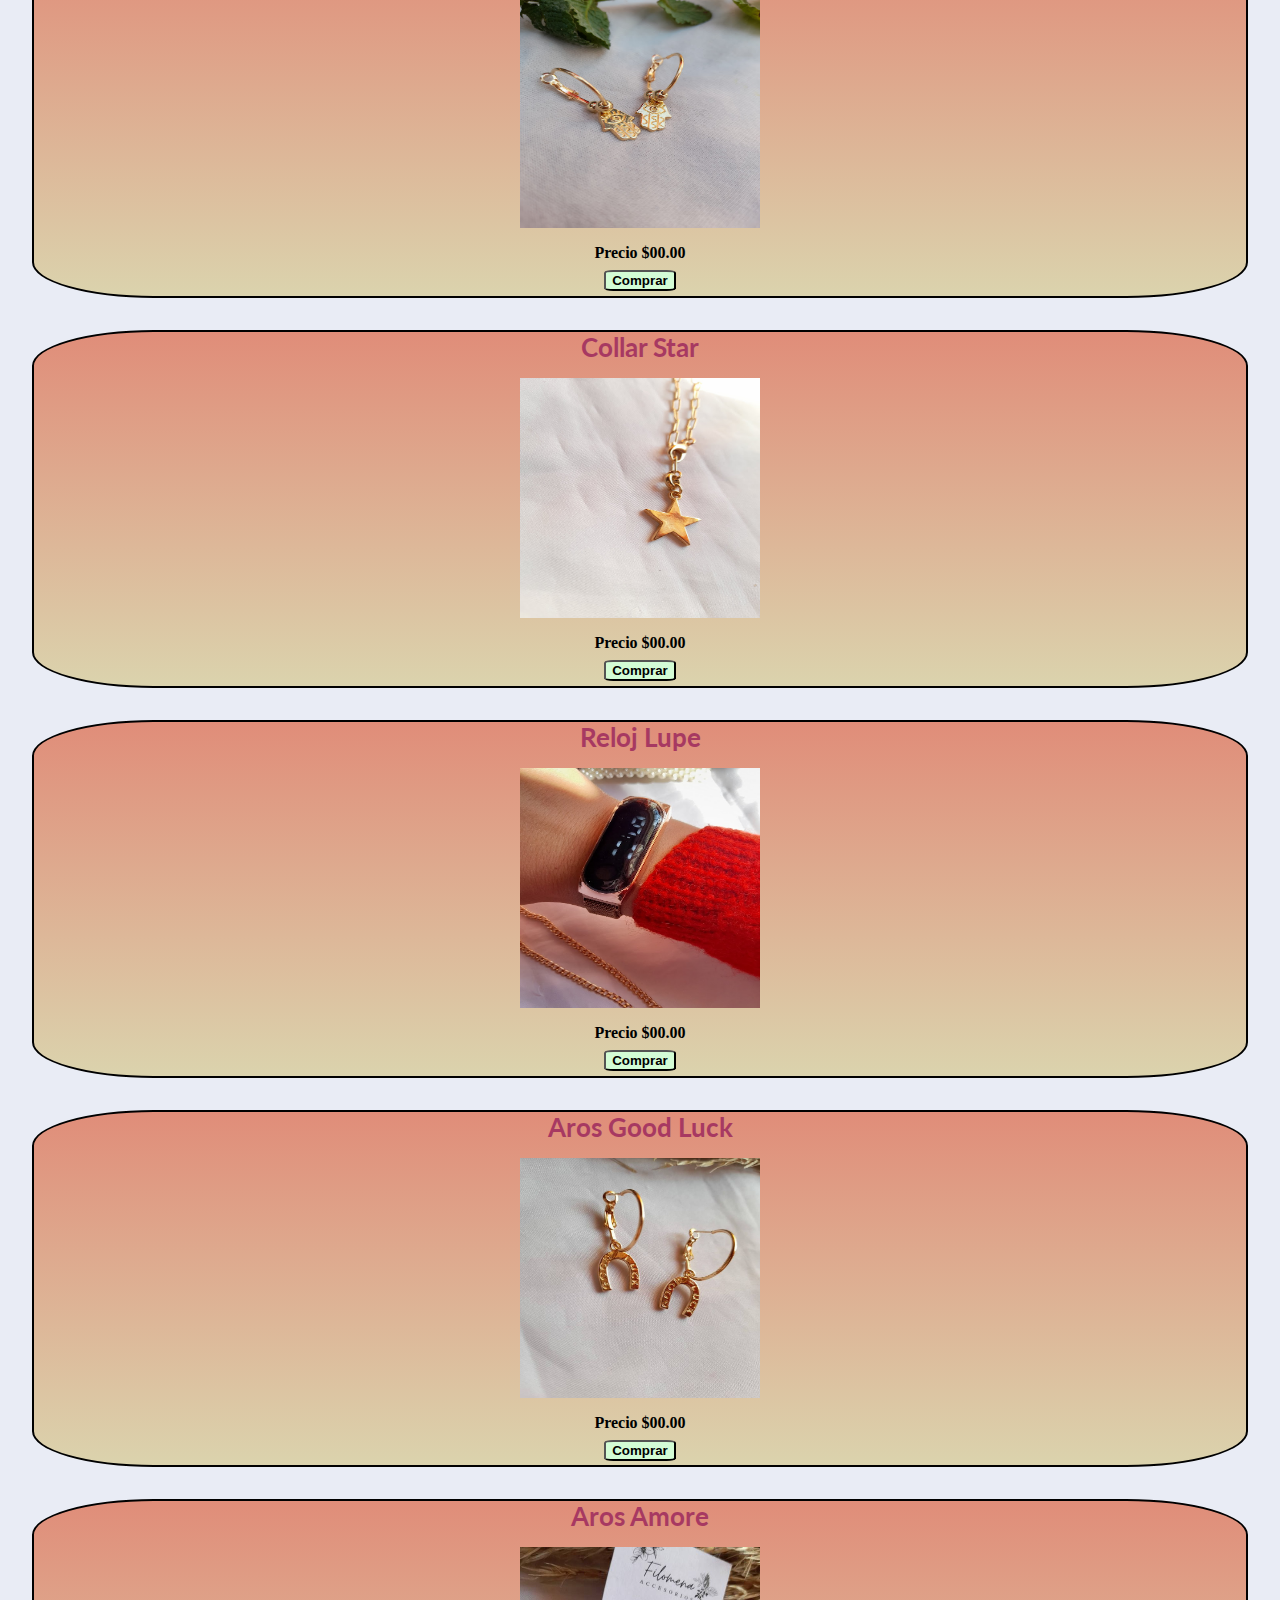
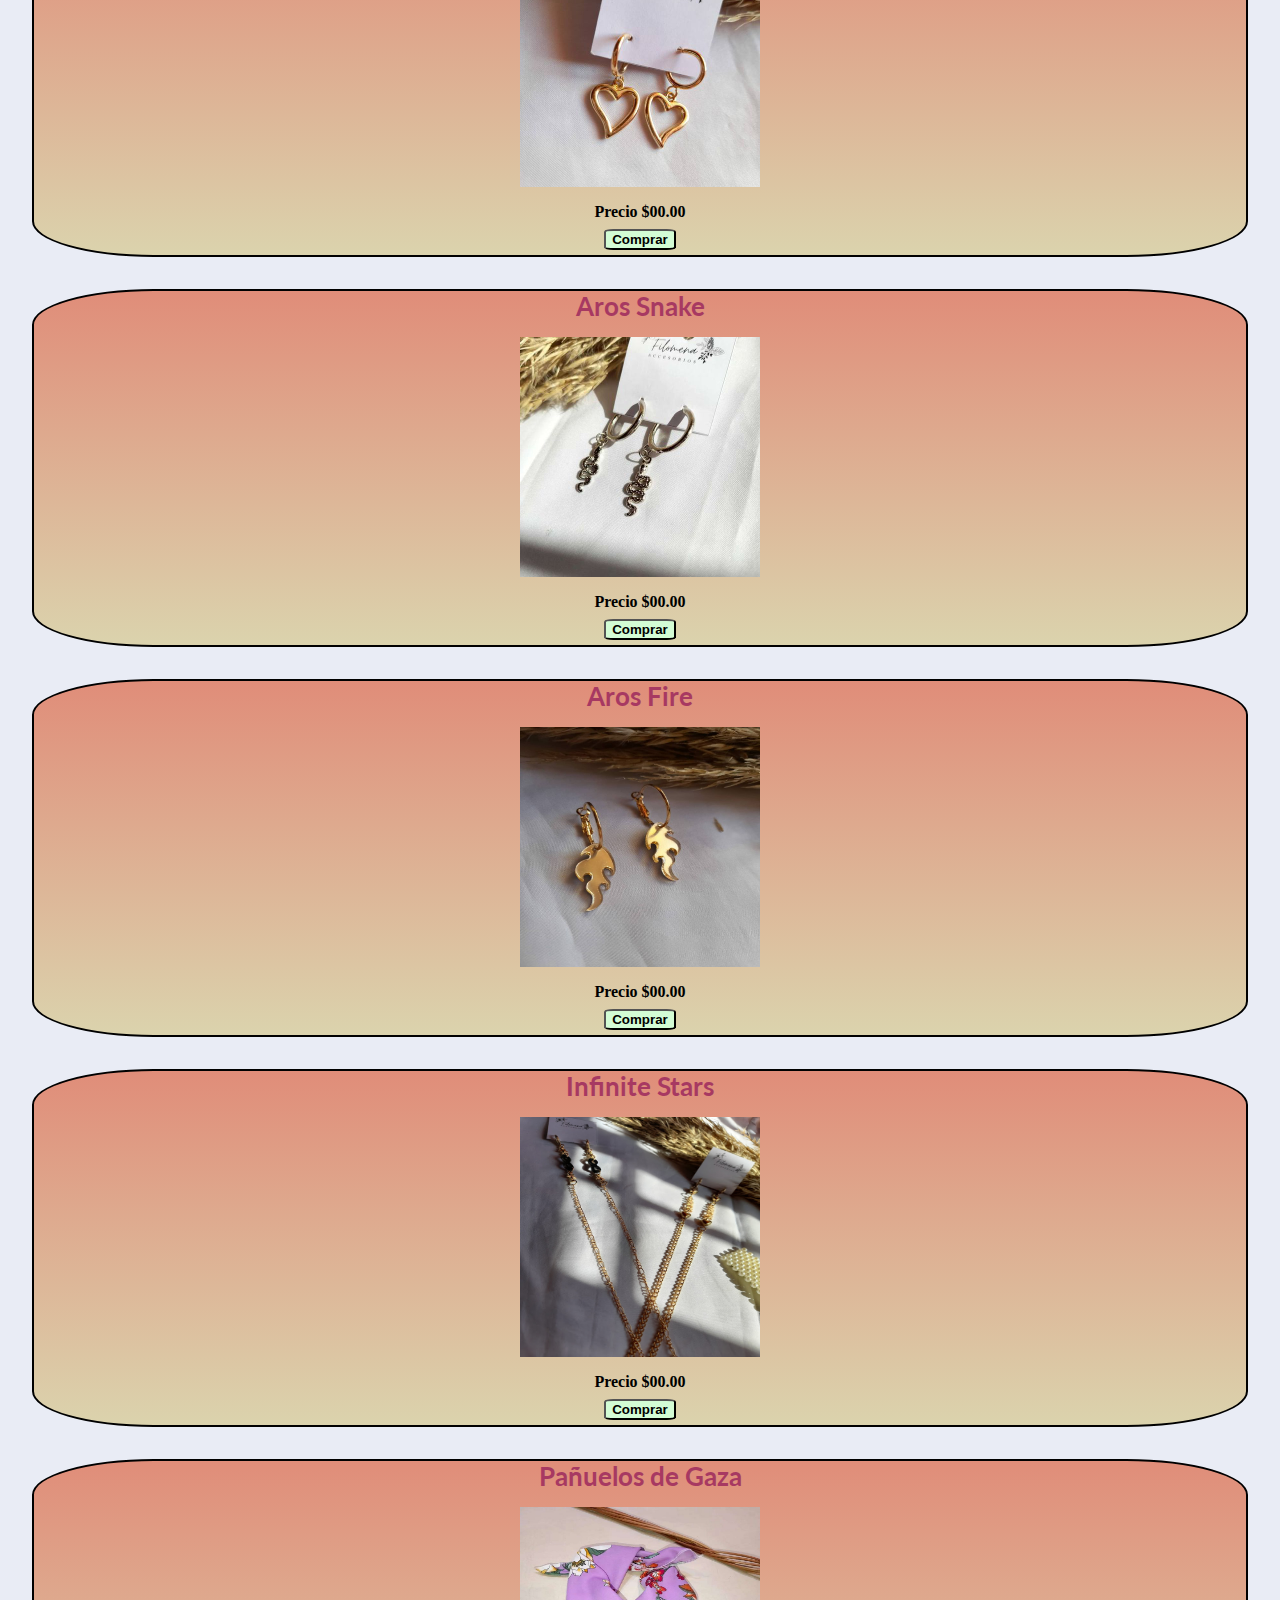
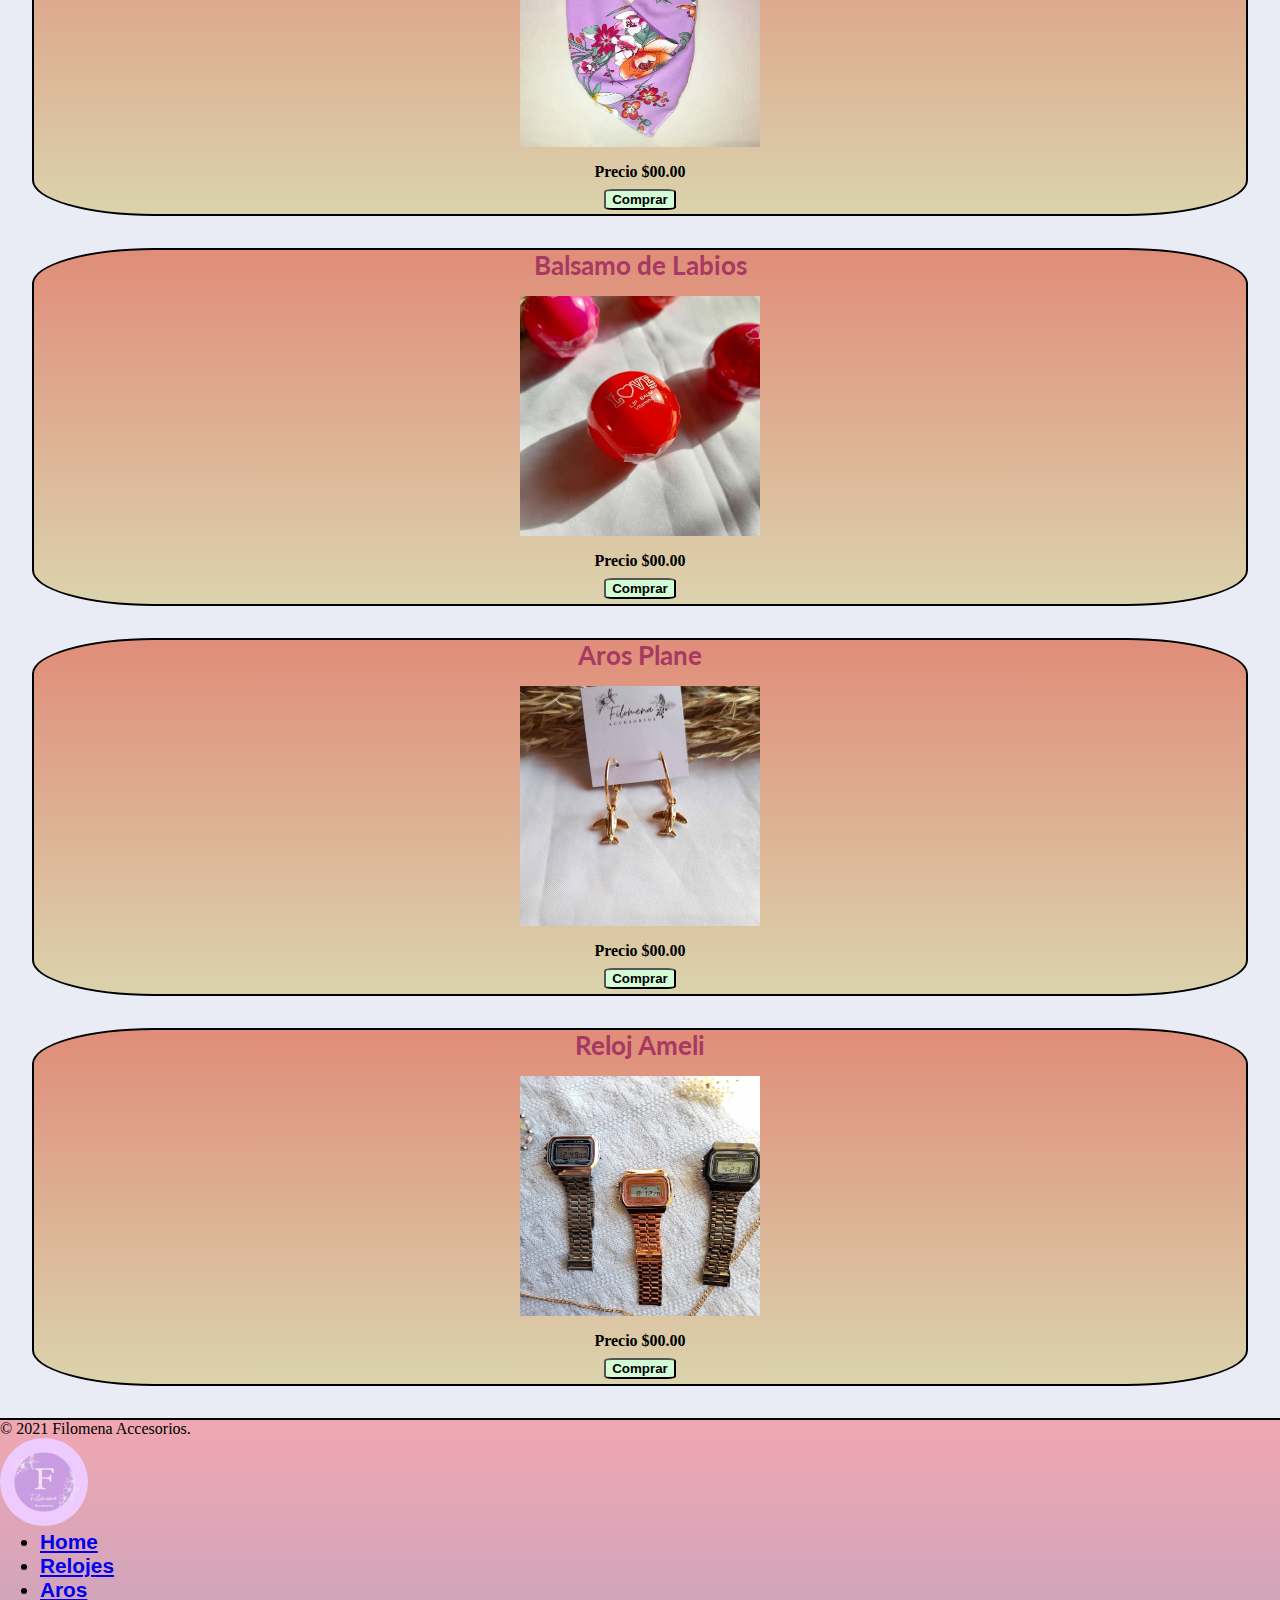
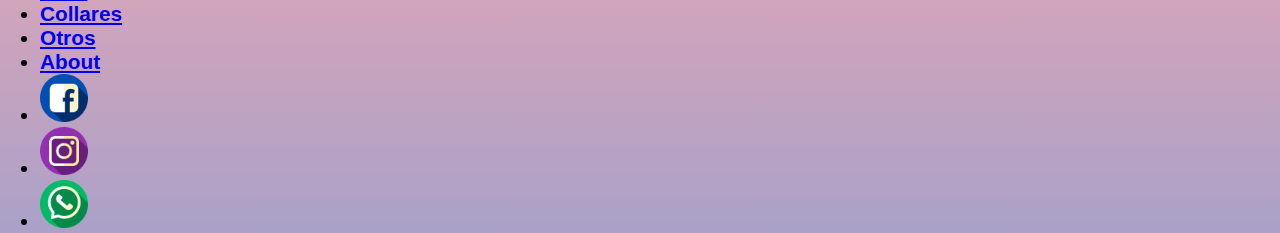
==== commit 24c8a324: "se linkeo el archivo ccs a la nueva ruta" ====
--- a/index.html
+++ b/index.html
@@ -13,19 +13,12 @@
         content="Este es el sitio web de mi emprendimiento en el que encontrarás collares, relojes, aros, pulseras y mucho más.Somos de la Plata, hacemos envios en la Plata e alrededores">
     <meta name="keywords" content="productos, relojes, aros, bisuteria">
     <title>Filomena Accesorios - Inicio</title>
-    <link rel="stylesheet" href="./sass/main.css">
+    <link rel="stylesheet" href="./estilos/main.css">
 </head>
 
 <body>
     <header class="container-fluid">
         <!--======================================= BARRA DE NAVEGACION ===========================================-->
-        <!-- <div class="about">
-            <ul class="about__list">
-                <li>
-                    <a href="./seccion/contacto.html">about us</a>
-                </li>
-            </ul>
-        </div> -->
         <nav class="navbar navbar-expand-lg navbar-light">
             <div class="container-fluid nav">
                 <a class="navbar-brand" href="#"><img src="./images/filomena.jpg"
@@ -80,7 +73,8 @@
                         </div>
                         <div class="carousel-inner carrusel">
                             <div class="carousel-item carrusel__item active">
-                                <img src="./images/venta.png" class="d-block w-100 img-fluid carrusel__img" alt="venta por mayor">
+                                <img src="./images/venta.png" class="d-block w-100 img-fluid carrusel__img"
+                                    alt="venta por mayor">
                             </div>
                             <div class="carousel-item carrusel__item">
                                 <img src="./images/GIFT CARD.png" class="d-block w-100 img-fluid carrusel__img"
--- a/estilos/main.css
+++ b/estilos/main.css
@@ -0,0 +1,145 @@
+@import url("https://fonts.googleapis.com/css2?family=PT+Sans:wght@400;700&display=swap");
+@import url("https://fonts.googleapis.com/css2?family=Lato:wght@100;300;400;700&display=swap");
+@import url("https://fonts.googleapis.com/css2?family=Lato:wght@900&display=swap");
+* {
+  margin: 0px;
+  padding: auto;
+}
+
+body {
+  background-color: #E9ECF5;
+  width: 100vw;
+  height: auto;
+}
+
+header {
+  background-color: #AA78A6;
+  border-bottom: 3px solid black;
+  margin-bottom: 0.70rem;
+  padding: 0.50rem;
+}
+
+.nav {
+  font-size: 1.30rem;
+  font-family: "Ubuntu", sans-serif;
+  font-weight: 700;
+  word-spacing: 0.50rem;
+}
+
+.nav__logo {
+  width: 9rem;
+  height: 9rem;
+  border-radius: 60%;
+}
+
+.nav .lista__item {
+  color: #785d83, !important;
+  -webkit-transition: all 1s;
+  transition: all 1s;
+}
+
+.nav .lista__item:hover {
+  -webkit-transform: scale(1.2);
+          transform: scale(1.2);
+}
+
+.carrusel__img {
+  width: 680px;
+  height: 360px;
+}
+
+.main__titulo {
+  text-align: center;
+  text-decoration: underline;
+  font-size: 2rem;
+  font-family: "Open Sans", sans-serif;
+  font-weight: 900;
+  color: #090808;
+  margin-top: 1rem;
+  margin-bottom: 2rem;
+}
+
+.producto {
+  -webkit-transition: all 1s;
+  transition: all 1s;
+}
+
+.producto:hover {
+  -webkit-box-shadow: 1rem 0 1rem rgba(0, 0, 0, 0.6);
+          box-shadow: 1rem 0 1rem rgba(0, 0, 0, 0.6);
+  -webkit-transform: scale(1.1);
+          transform: scale(1.1);
+}
+
+.producto {
+  background: -webkit-gradient(linear, left top, left bottom, from(#E08D79), to(#DBD3AD));
+  background: linear-gradient(#E08D79, #DBD3AD);
+  border: 2px solid black;
+  padding: 0px;
+  margin-left: 2rem;
+  margin-right: 2rem;
+  margin-bottom: 2rem;
+  border-radius: 10%;
+  display: -webkit-box;
+  display: -ms-flexbox;
+  display: flex;
+  -webkit-box-orient: vertical;
+  -webkit-box-direction: normal;
+      -ms-flex-flow: column wrap;
+          flex-flow: column wrap;
+  -webkit-box-align: center;
+      -ms-flex-align: center;
+          align-items: center;
+}
+
+.producto__titulo {
+  text-decoration: none;
+  font-family: "Lato", sans-serif;
+  font-weight: 700;
+  color: #a73962;
+  font-size: 1.60rem;
+}
+
+.producto h3 {
+  font-size: 1rem;
+  text-align: right;
+  margin-bottom: 0.50rem;
+}
+
+.producto__img {
+  width: 15rem;
+  height: 15rem;
+  margin-bottom: 1rem;
+  margin-top: 1rem;
+}
+
+.producto__btn {
+  font-weight: 700;
+  margin-bottom: 0.30rem;
+  border-radius: 13%;
+  background-color: #D3FCD5;
+}
+
+.producto__btn:hover {
+  background-color: #A7CECB;
+}
+
+.footer {
+  background: -webkit-gradient(linear, left top, left bottom, from(#f0a7b1), to(#aaa1c8));
+  background: linear-gradient(#f0a7b1, #aaa1c8);
+  margin-top: 1rem;
+  border-top: 2px solid black;
+  width: 100vw;
+}
+
+.footer__logo {
+  height: 5.5rem;
+  width: 5.5rem;
+  border-radius: 60%;
+}
+
+.footer__img {
+  height: 3rem;
+  width: 3rem;
+}
+/*# sourceMappingURL=main.css.map */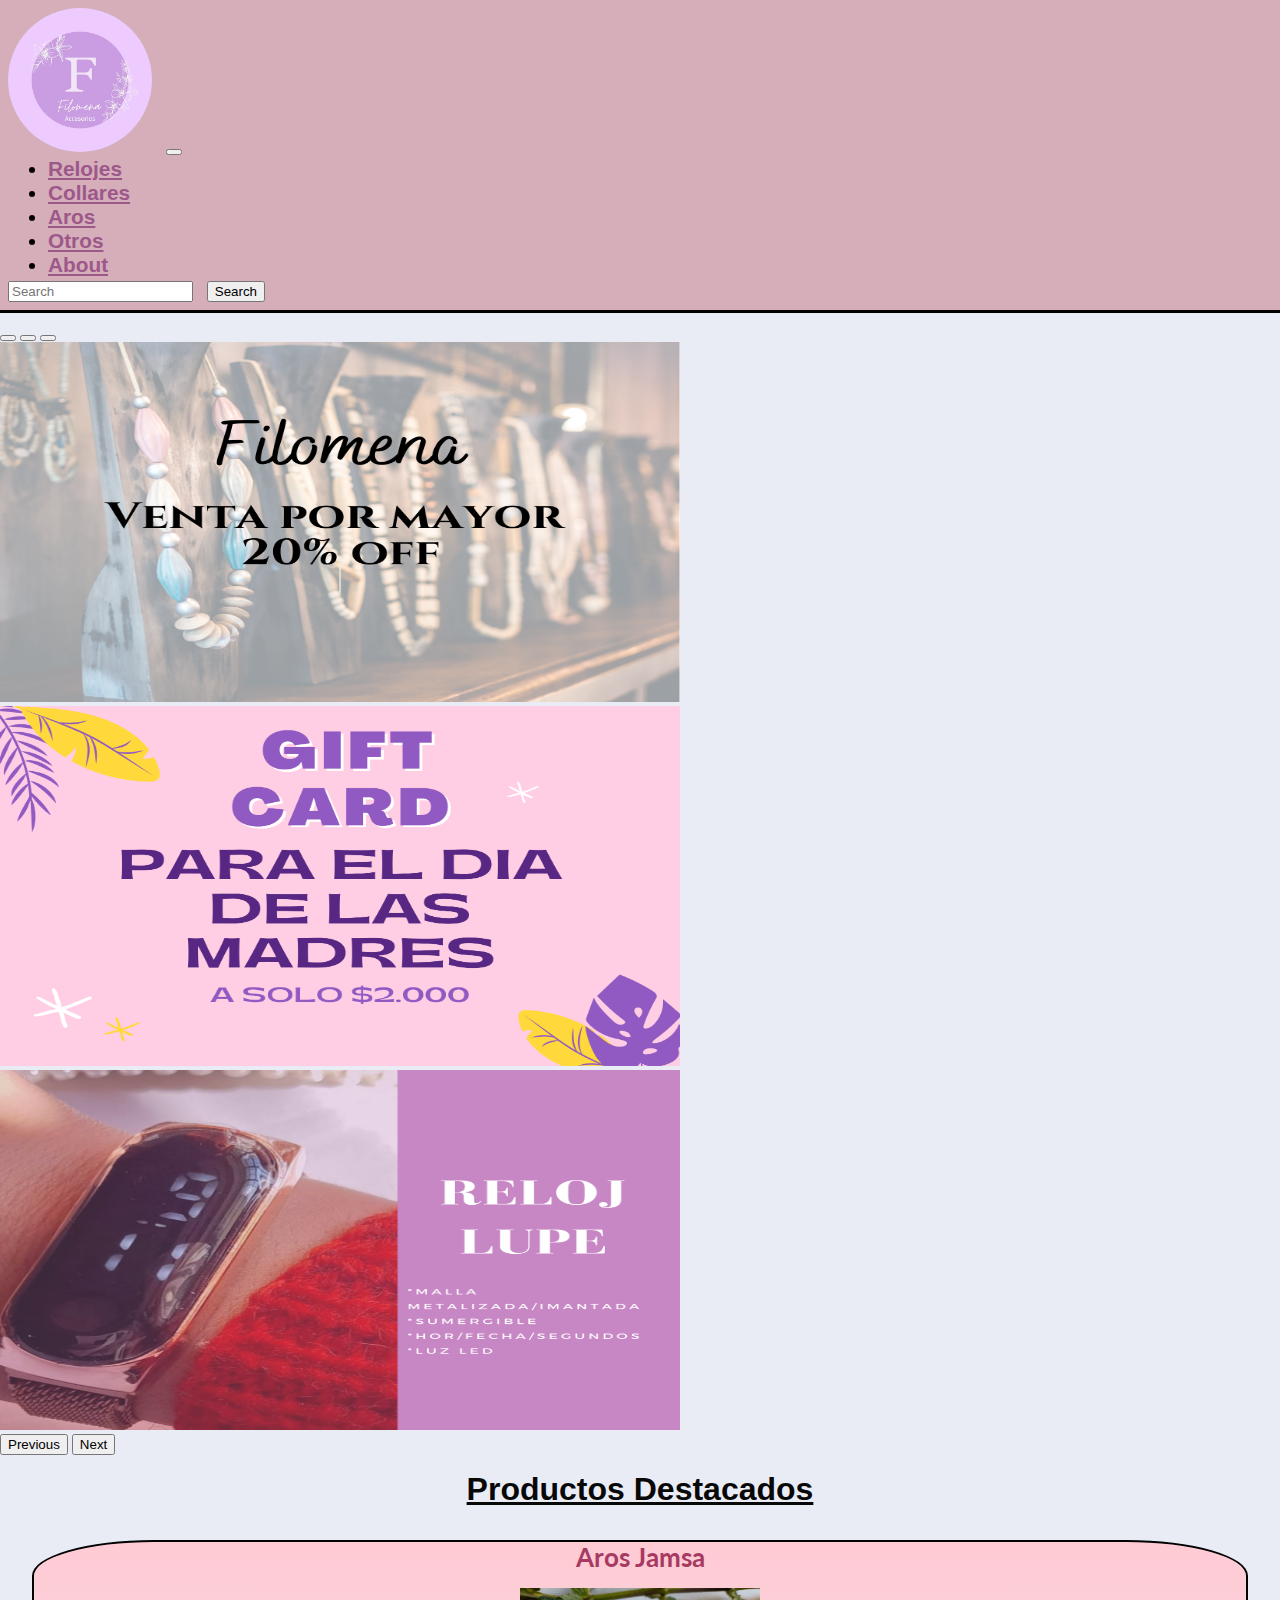
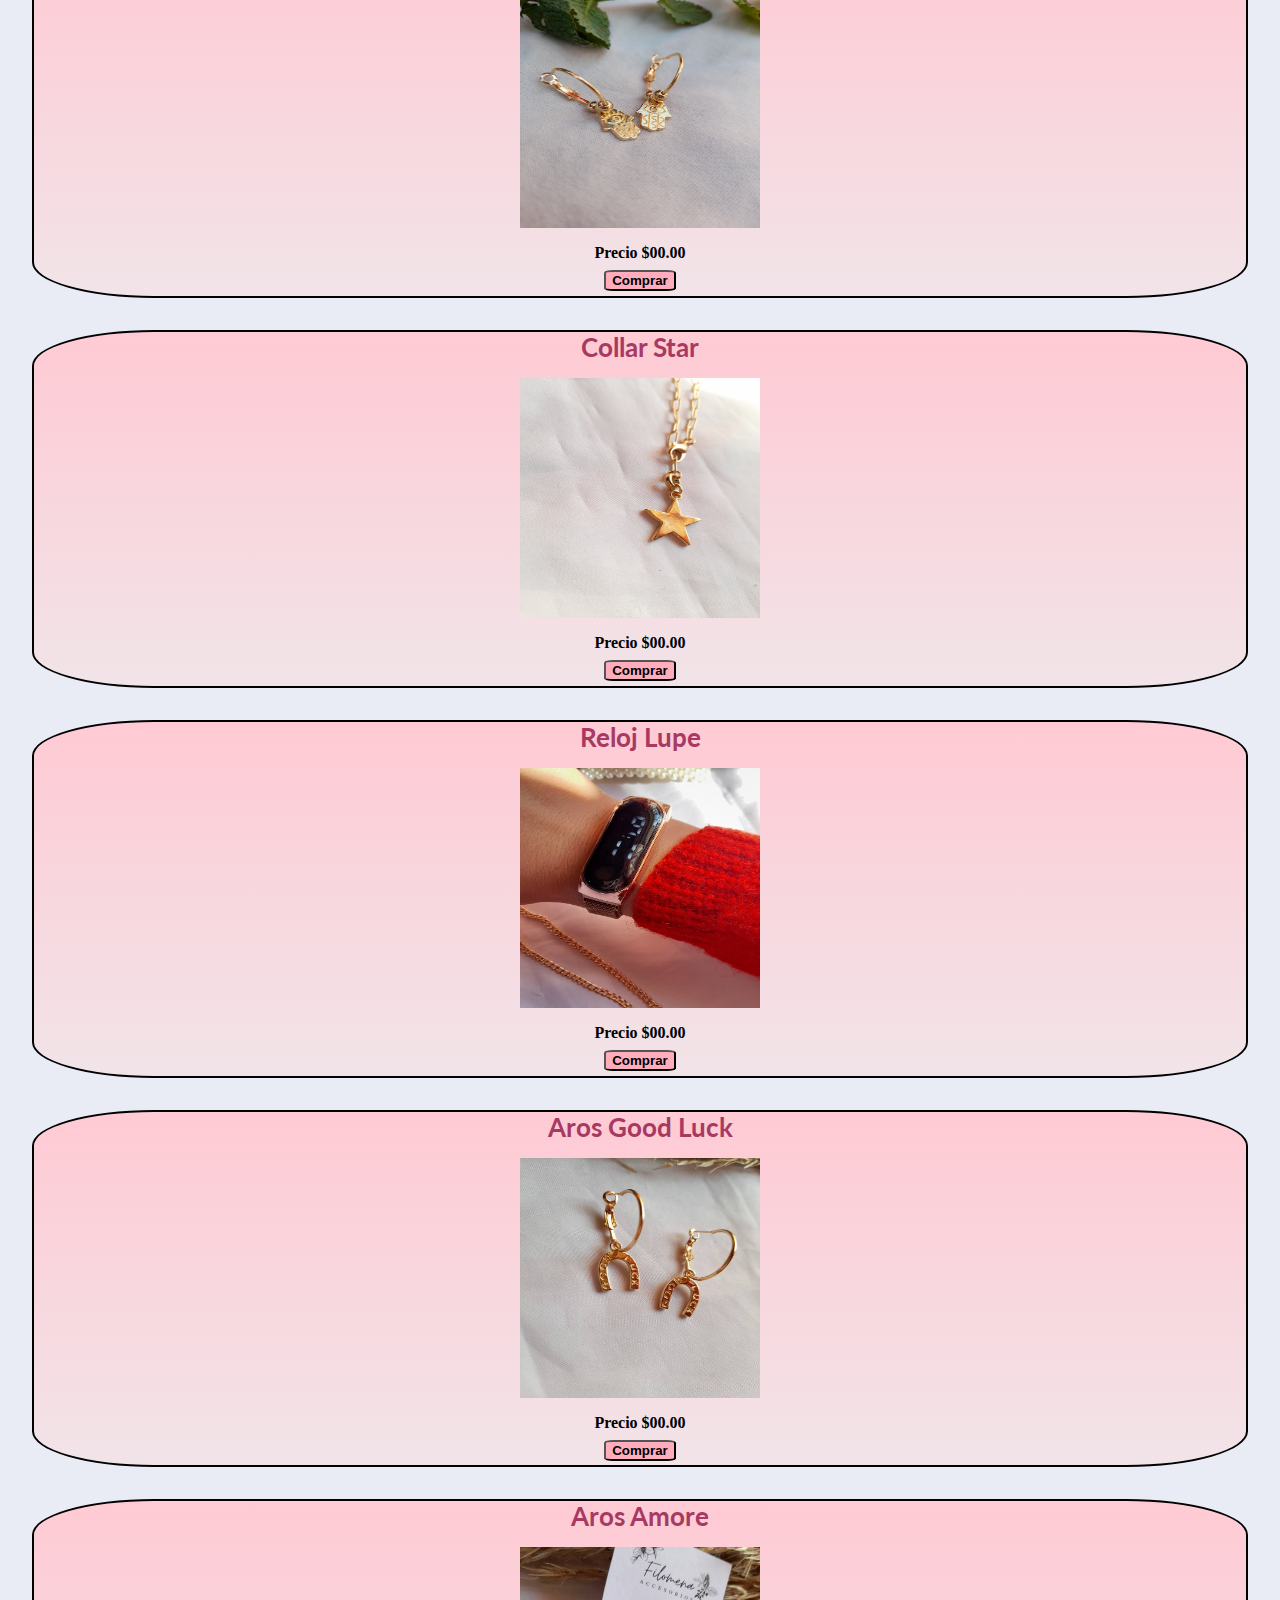
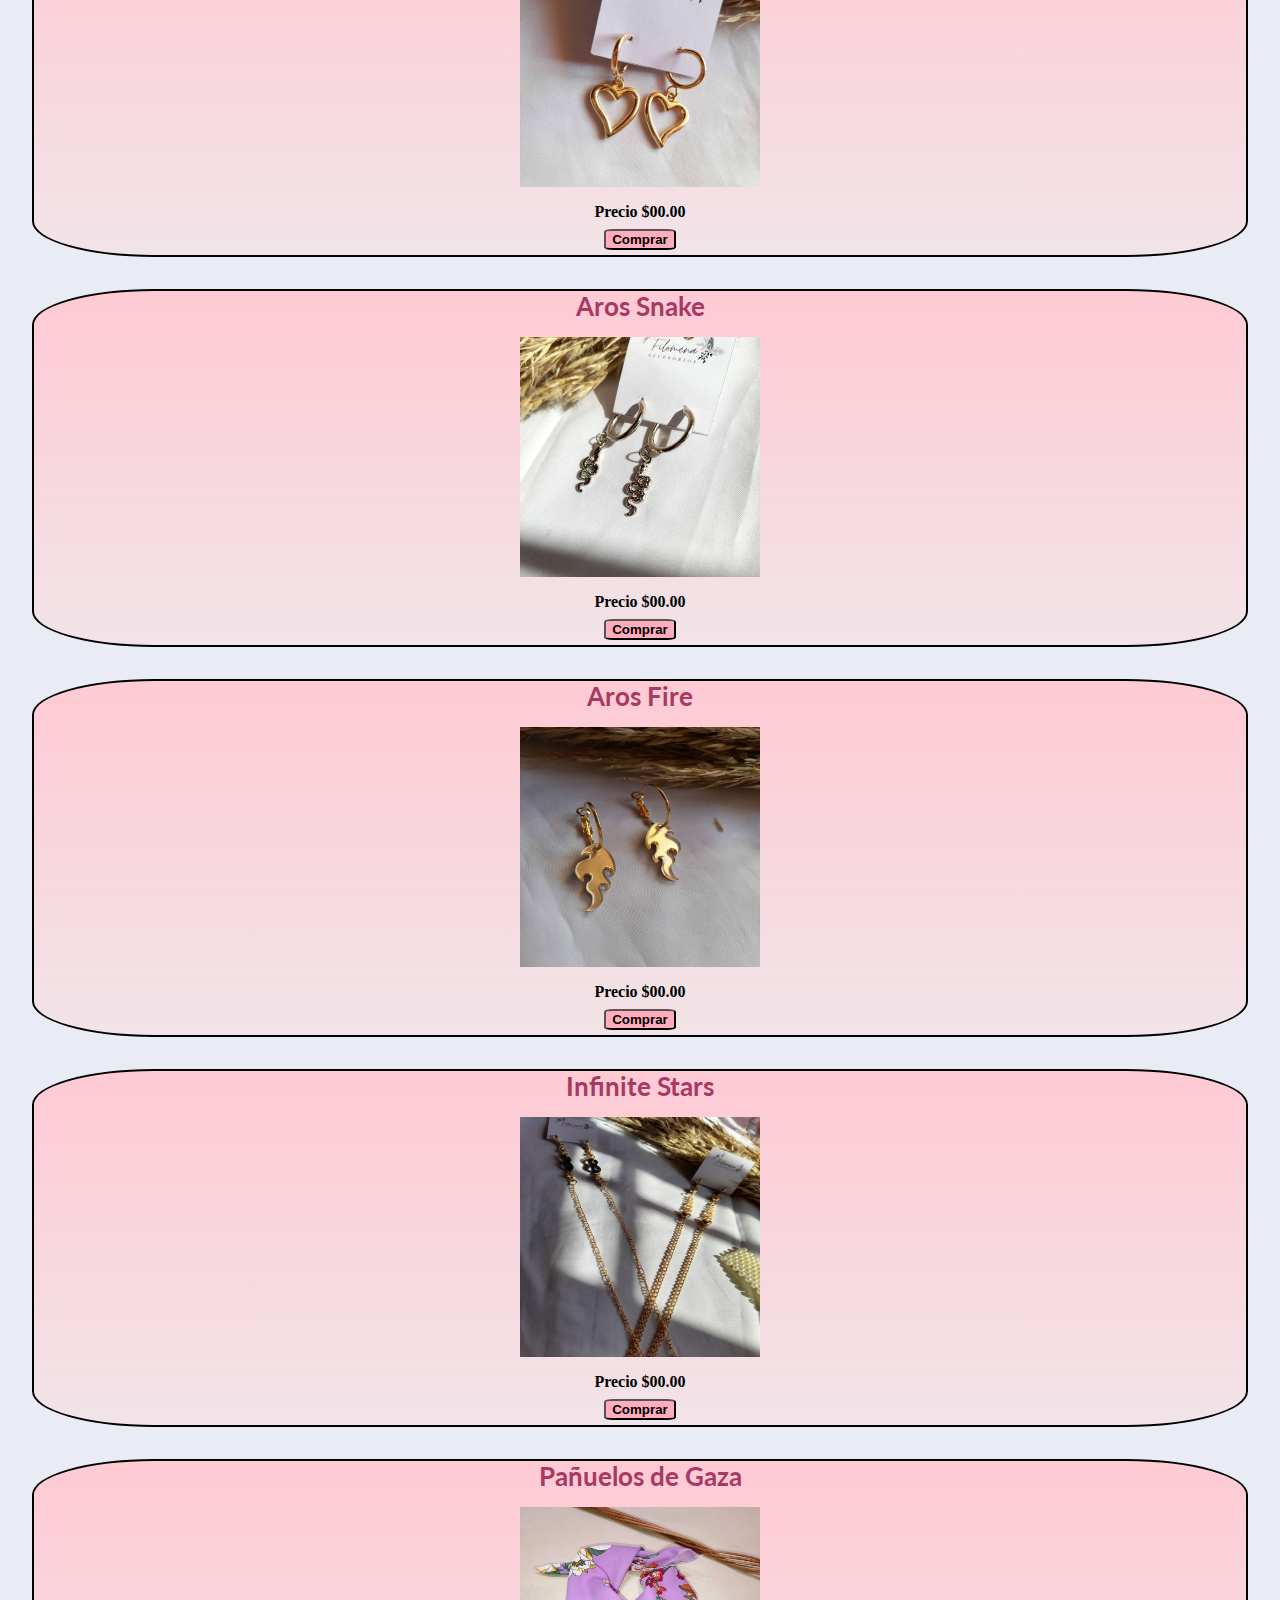
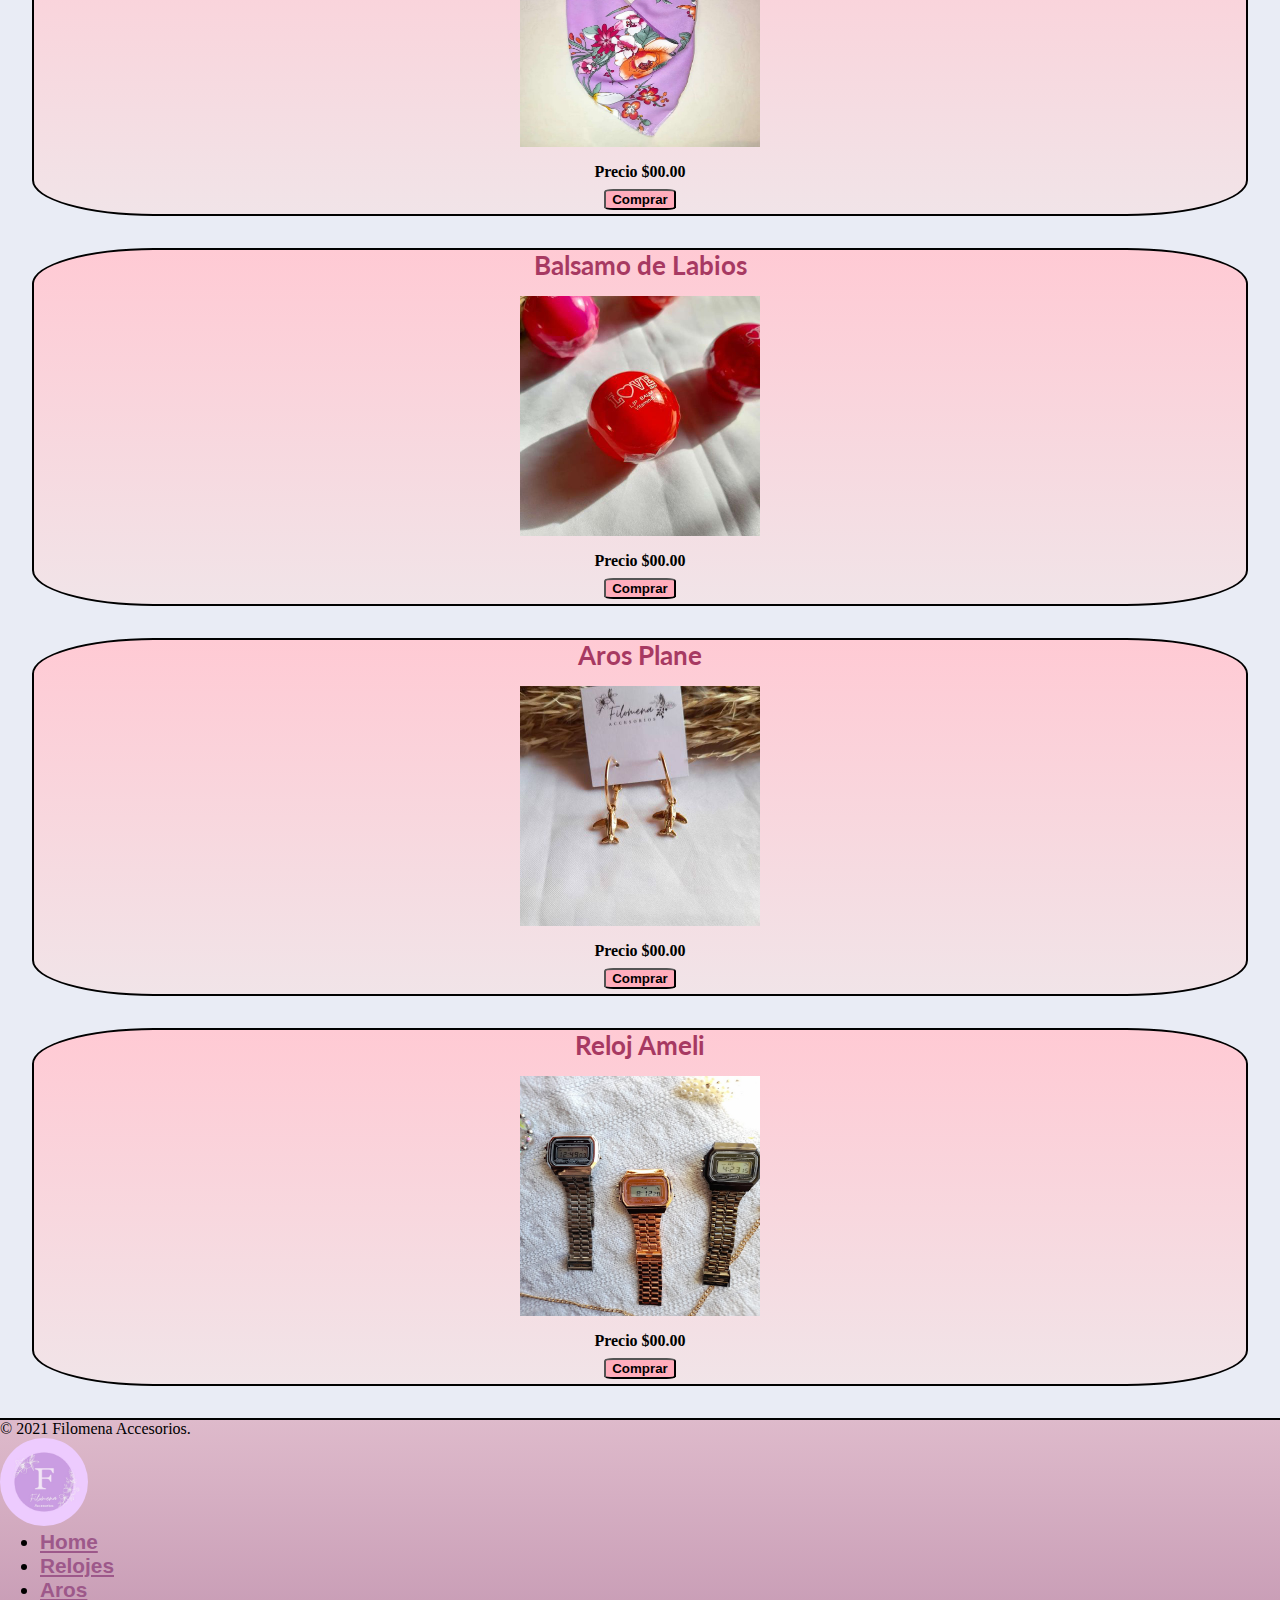
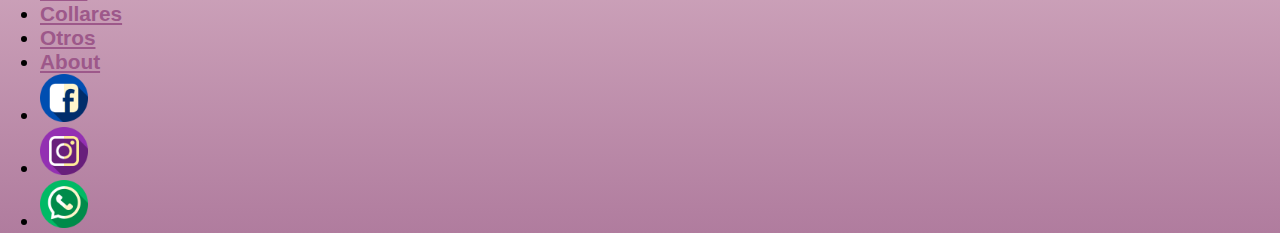
==== commit aee50bb2: "se cambio diseño y color" ====
--- a/index.html
+++ b/index.html
@@ -31,19 +31,19 @@
                 <div class="collapse navbar-collapse lista" id="navbarSupportedContent">
                     <ul class="navbar-nav me-auto mb-2 mb-lg-0 align-items-center">
                         <li class="nav-item ms-1 lista__item ">
-                            <a class="nav-link  py-3 px-4" href="./seccion/relojes.html">Relojes</a>
+                            <a class="nav-link  py-3 px-4 lista__color" href="./seccion/relojes.html">Relojes</a>
                         </li>
                         <li class="nav-item ms-3 lista__item">
-                            <a class="nav-link py-3 px-4" href="./seccion/collares.html">Collares</a>
+                            <a class="nav-link py-3 px-4 lista__color" href="./seccion/collares.html">Collares</a>
                         </li>
                         <li class="nav-item ms-3 lista__item ">
-                            <a class="nav-link py-3 px-4" href="./seccion/aros.html">Aros</a>
+                            <a class="nav-link py-3 px-4 lista__color" href="./seccion/aros.html">Aros</a>
                         </li>
                         <li class="nav-item ms3 lista__item">
-                            <a class="nav-link  py-3 px-4" href="./seccion/otros.html">Otros</a>
+                            <a class="nav-link  py-3 px-4 lista__color" href="./seccion/otros.html">Otros</a>
                         </li>
                         <li class="nav-item ms3 lista__item">
-                            <a class="nav-link  py-3 px-4" href="./seccion/contacto.html">About</a>
+                            <a class="nav-link  py-3 px-4 lista__color" href="./seccion/contacto.html">About</a>
                         </li>
                     </ul>
                     <form class="d-flex">
@@ -190,12 +190,12 @@
         </a>
 
         <ul class="nav col-md-5 justify-content-end">
-            <li class="nav-item"><a href="index.html" class="nav-link px-2 ">Home</a></li>
-            <li class="nav-item"><a href="./seccion/relojes.html" class="nav-link px-2 ">Relojes</a></li>
-            <li class="nav-item"><a href="./seccion/aros.html" class="nav-link px-2 ">Aros</a></li>
-            <li class="nav-item"><a href="./seccion/collares.html" class="nav-link px-2 ">Collares</a></li>
-            <li class="nav-item"><a href="./seccion/otros.html" class="nav-link px-2 ">Otros</a></li>
-            <li class="nav-item"><a href="./seccion/contacto.html" class="nav-link px-2 ">About</a></li>
+            <li class="nav-item"><a href="index.html" class="nav-link px-2 lista__color">Home</a></li>
+            <li class="nav-item"><a href="./seccion/relojes.html" class="nav-link px-2 lista__color">Relojes</a></li>
+            <li class="nav-item"><a href="./seccion/aros.html" class="nav-link px-2 lista__color">Aros</a></li>
+            <li class="nav-item"><a href="./seccion/collares.html" class="nav-link px-2 lista__color">Collares</a></li>
+            <li class="nav-item"><a href="./seccion/otros.html" class="nav-link px-2 lista__color">Otros</a></li>
+            <li class="nav-item"><a href="./seccion/contacto.html" class="nav-link px-2 lista__color">About</a></li>
         </ul>
         <ul class="nav col-md-12 justify-content-end">
             <li class="nav-item"><a href="https://www.facebook.com/filomena.acce" class="px-2 "><img
--- a/estilos/main.css
+++ b/estilos/main.css
@@ -13,7 +13,7 @@
 }
 
 header {
-  background-color: #AA78A6;
+  background-color: #D5AEBA;
   border-bottom: 3px solid black;
   margin-bottom: 0.70rem;
   padding: 0.50rem;
@@ -33,7 +33,6 @@
 }
 
 .nav .lista__item {
-  color: #785d83, !important;
   -webkit-transition: all 1s;
   transition: all 1s;
 }
@@ -41,6 +40,14 @@
 .nav .lista__item:hover {
   -webkit-transform: scale(1.2);
           transform: scale(1.2);
+}
+
+.nav .lista__color {
+  color: #9D588A !important;
+}
+
+.nav .lista__color:hover {
+  color: #E2CBDB !important;
 }
 
 .carrusel__img {
@@ -72,8 +79,8 @@
 }
 
 .producto {
-  background: -webkit-gradient(linear, left top, left bottom, from(#E08D79), to(#DBD3AD));
-  background: linear-gradient(#E08D79, #DBD3AD);
+  background: -webkit-gradient(linear, left top, left bottom, from(#FFCAD4), to(#F1E4E8));
+  background: linear-gradient(#FFCAD4, #F1E4E8);
   border: 2px solid black;
   padding: 0px;
   margin-left: 2rem;
@@ -117,16 +124,21 @@
   font-weight: 700;
   margin-bottom: 0.30rem;
   border-radius: 13%;
-  background-color: #D3FCD5;
+  background-color: #FFADBC;
 }
 
 .producto__btn:hover {
-  background-color: #A7CECB;
+  background-color: #FF859B;
+}
+
+.logo {
+  height: 6rem;
+  width: 6rem;
 }
 
 .footer {
-  background: -webkit-gradient(linear, left top, left bottom, from(#f0a7b1), to(#aaa1c8));
-  background: linear-gradient(#f0a7b1, #aaa1c8);
+  background: -webkit-gradient(linear, left top, left bottom, from(#DEBACB), to(#B07C9E));
+  background: linear-gradient(#DEBACB, #B07C9E);
   margin-top: 1rem;
   border-top: 2px solid black;
   width: 100vw;
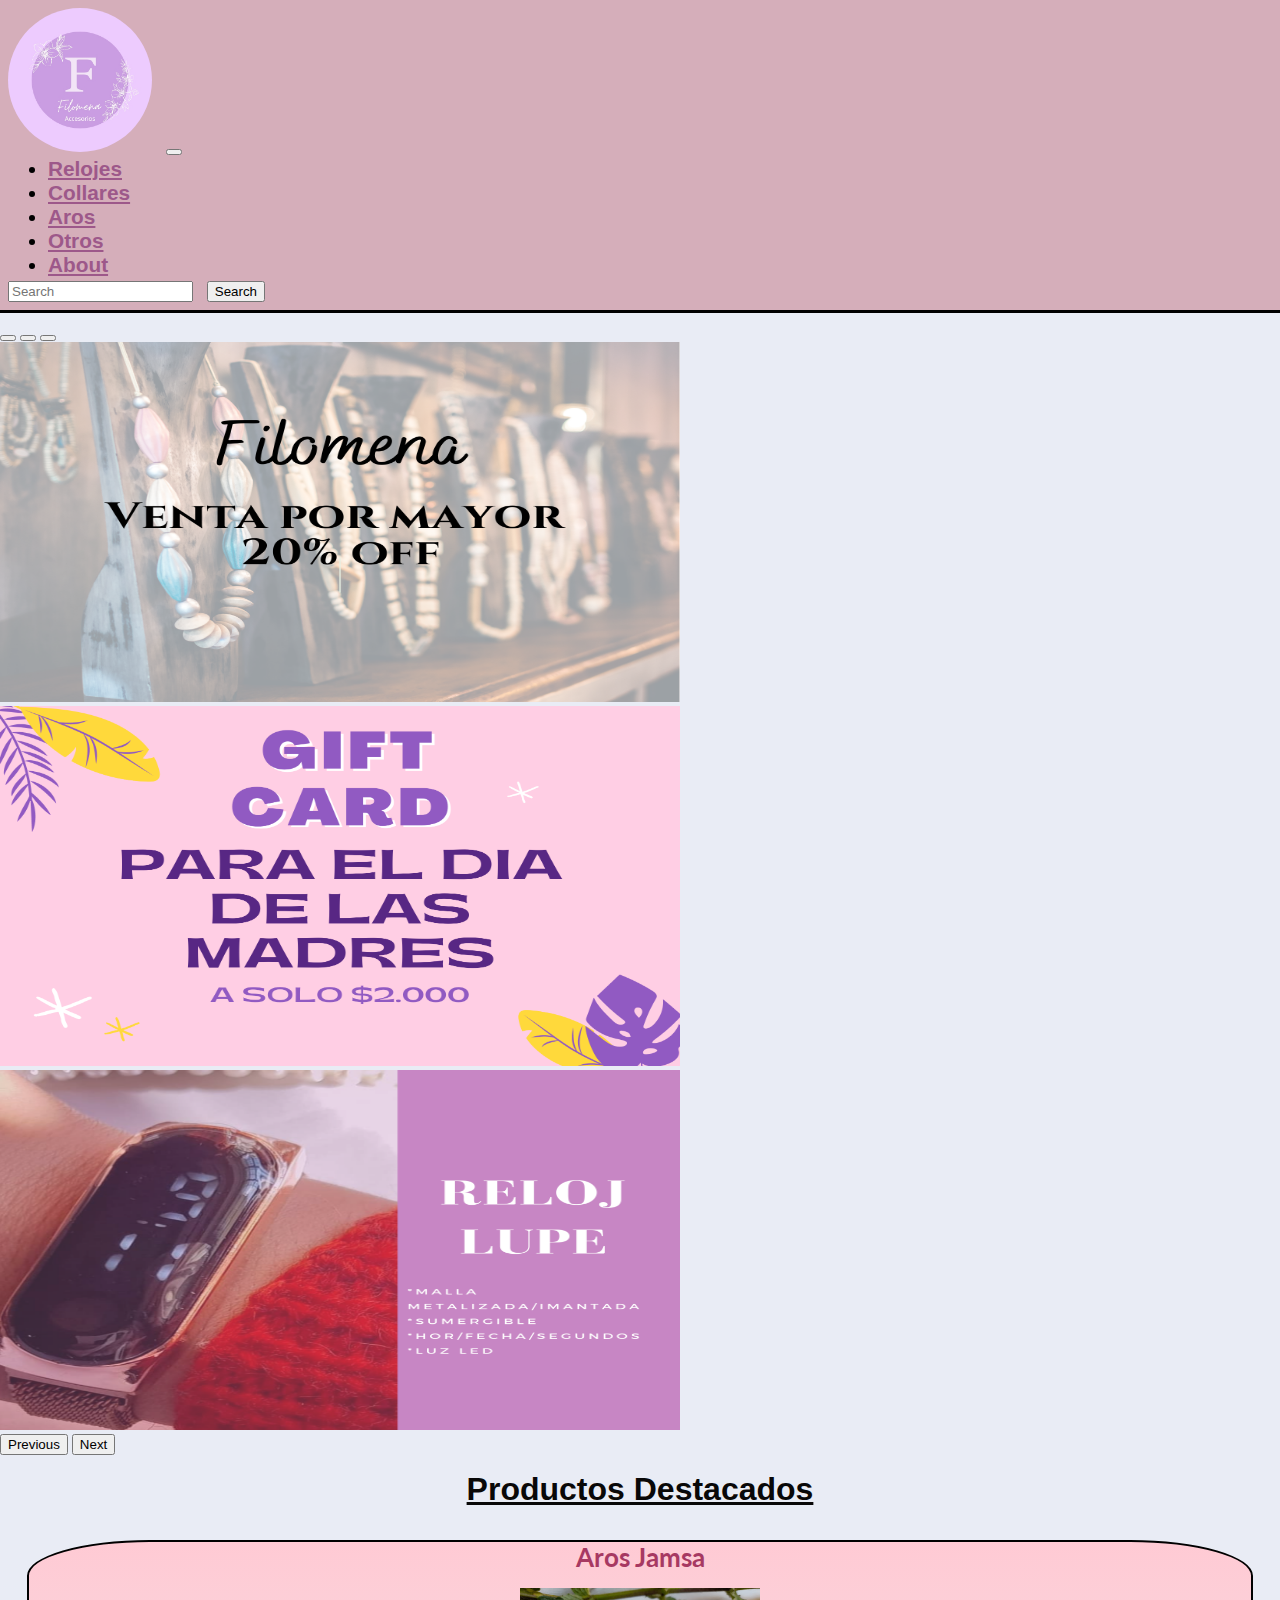
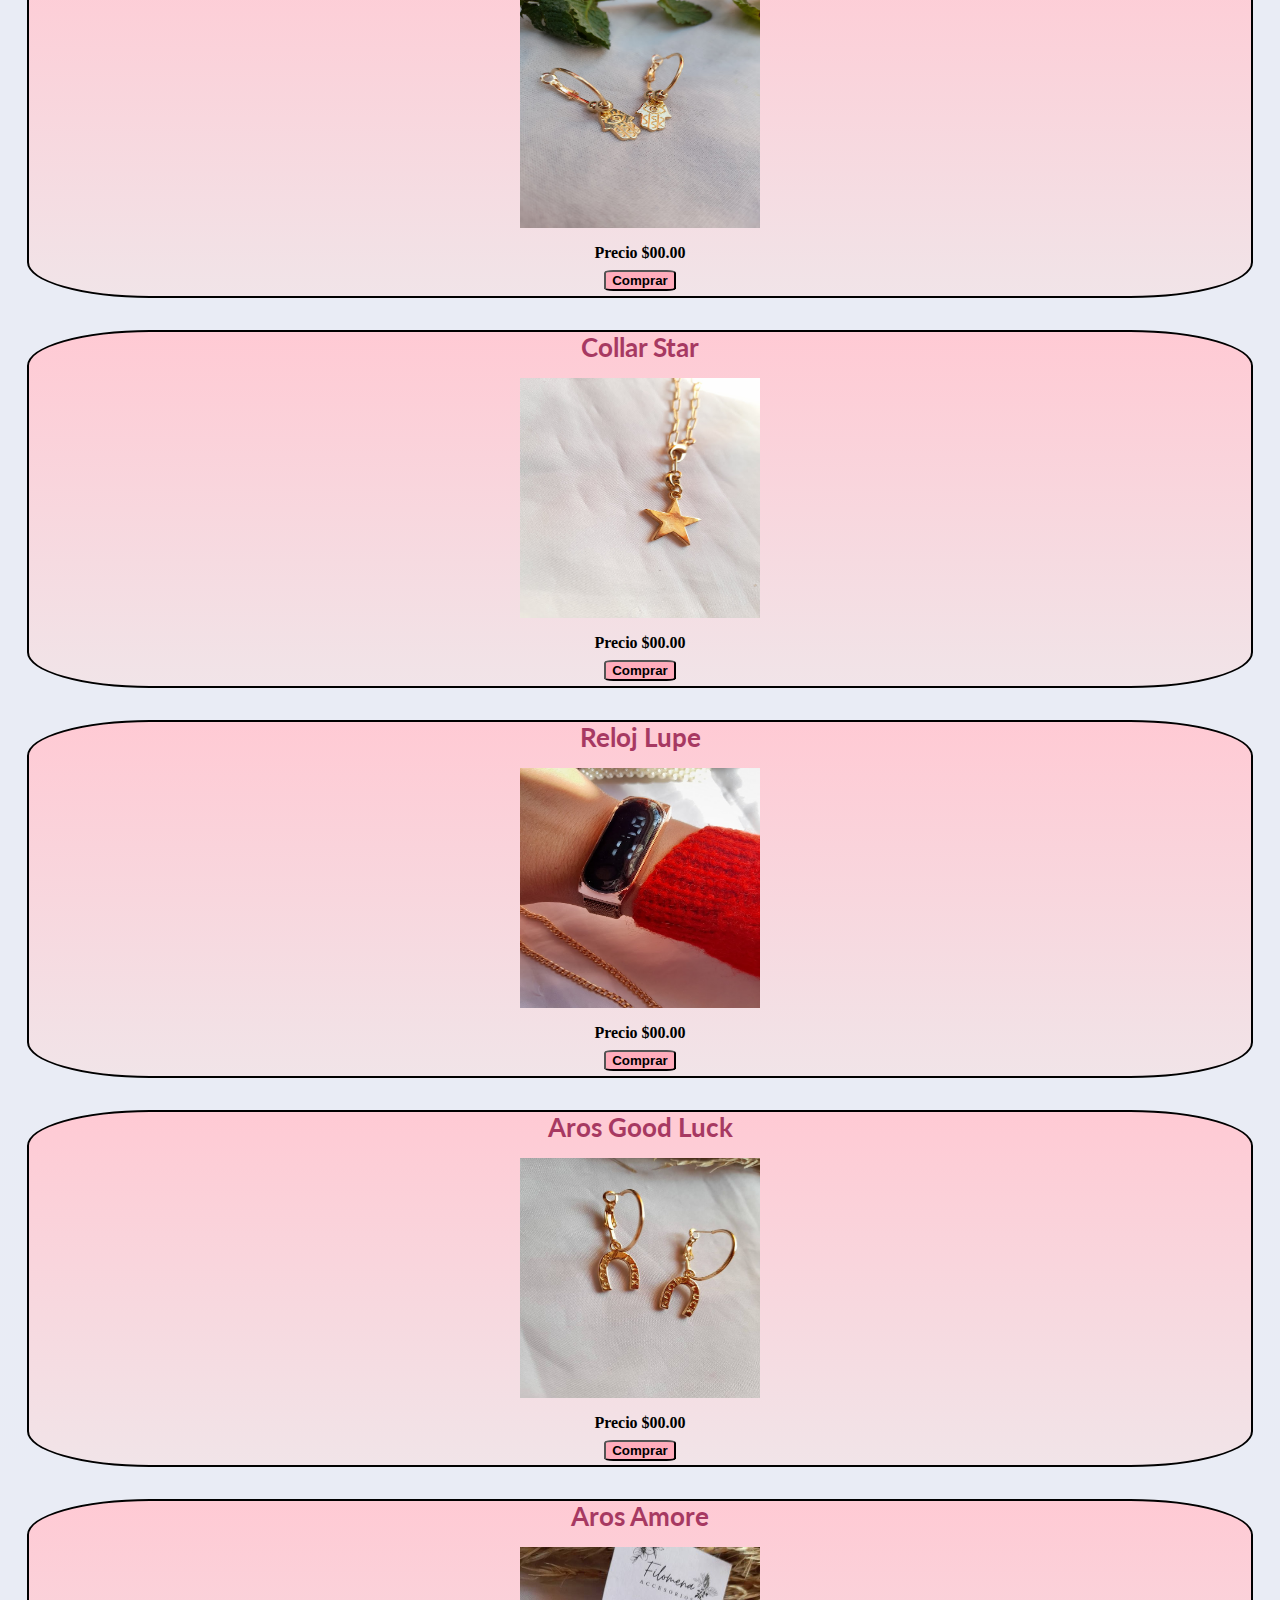
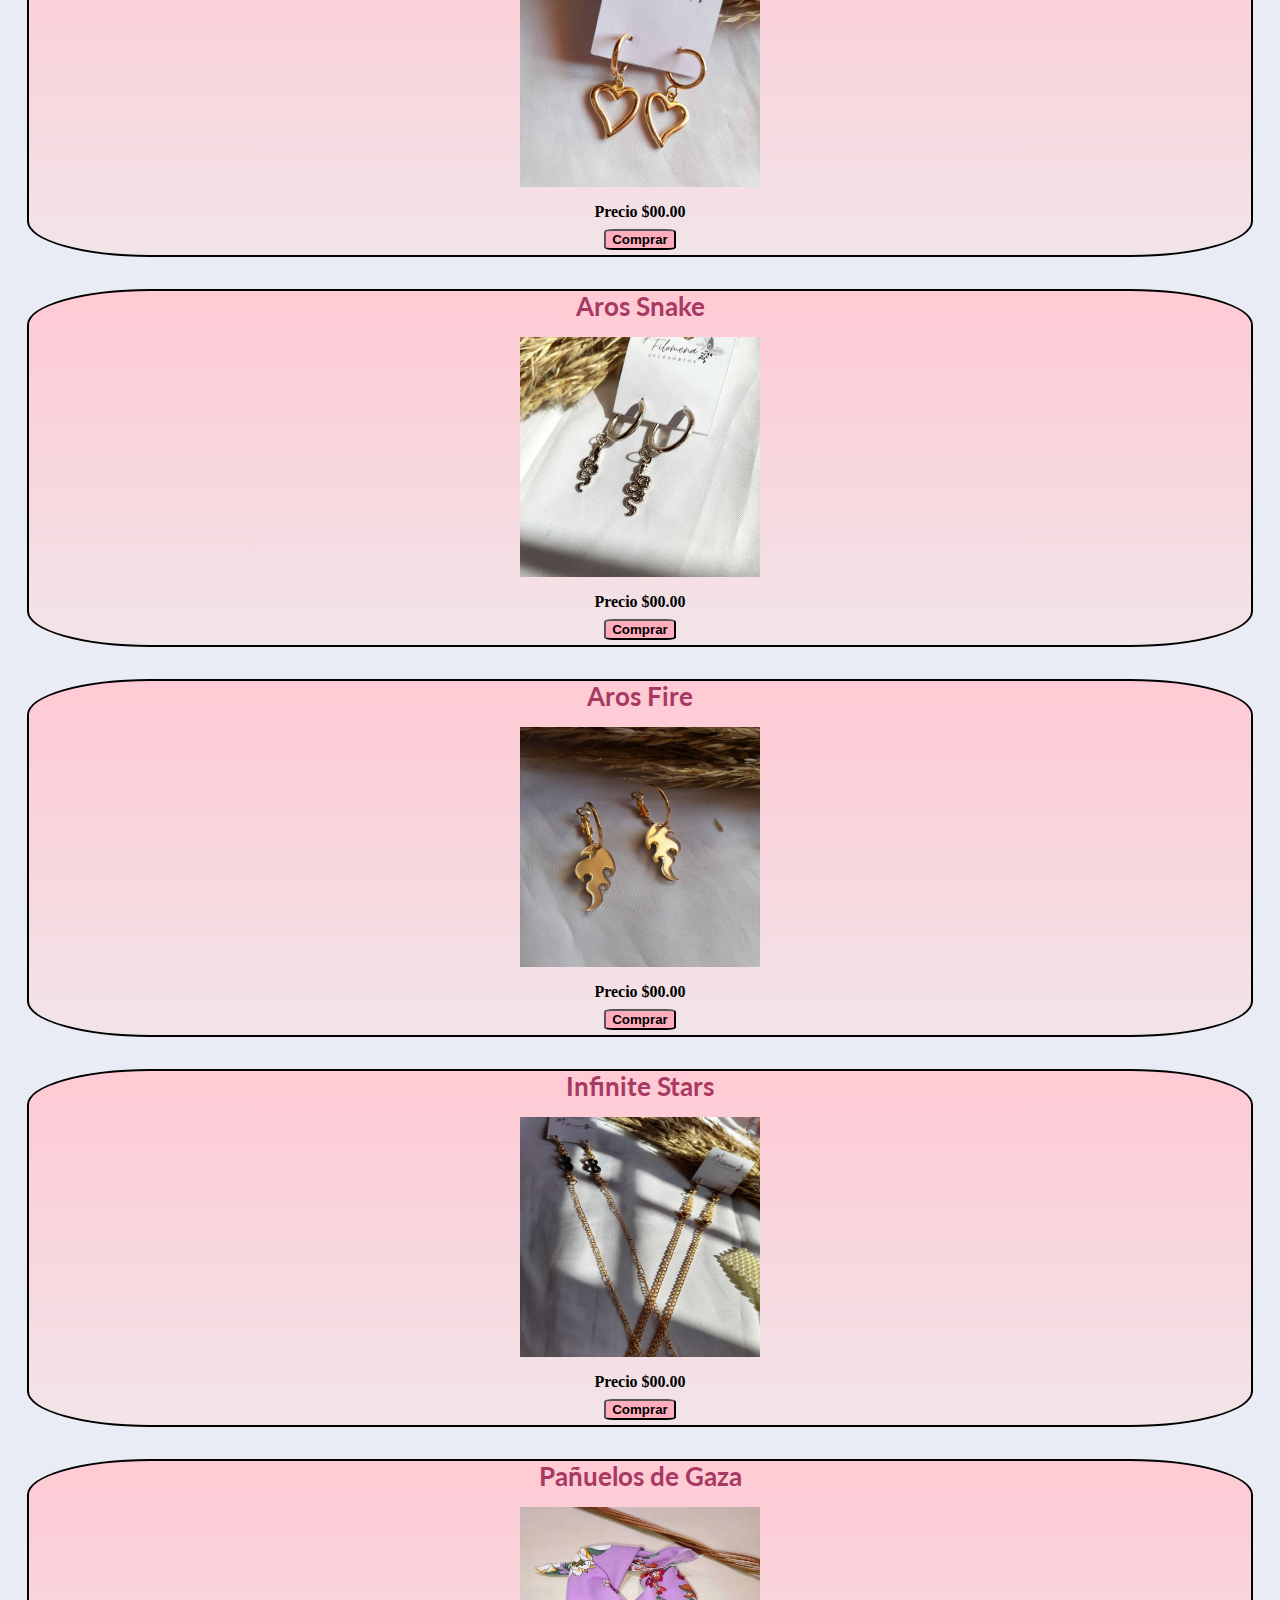
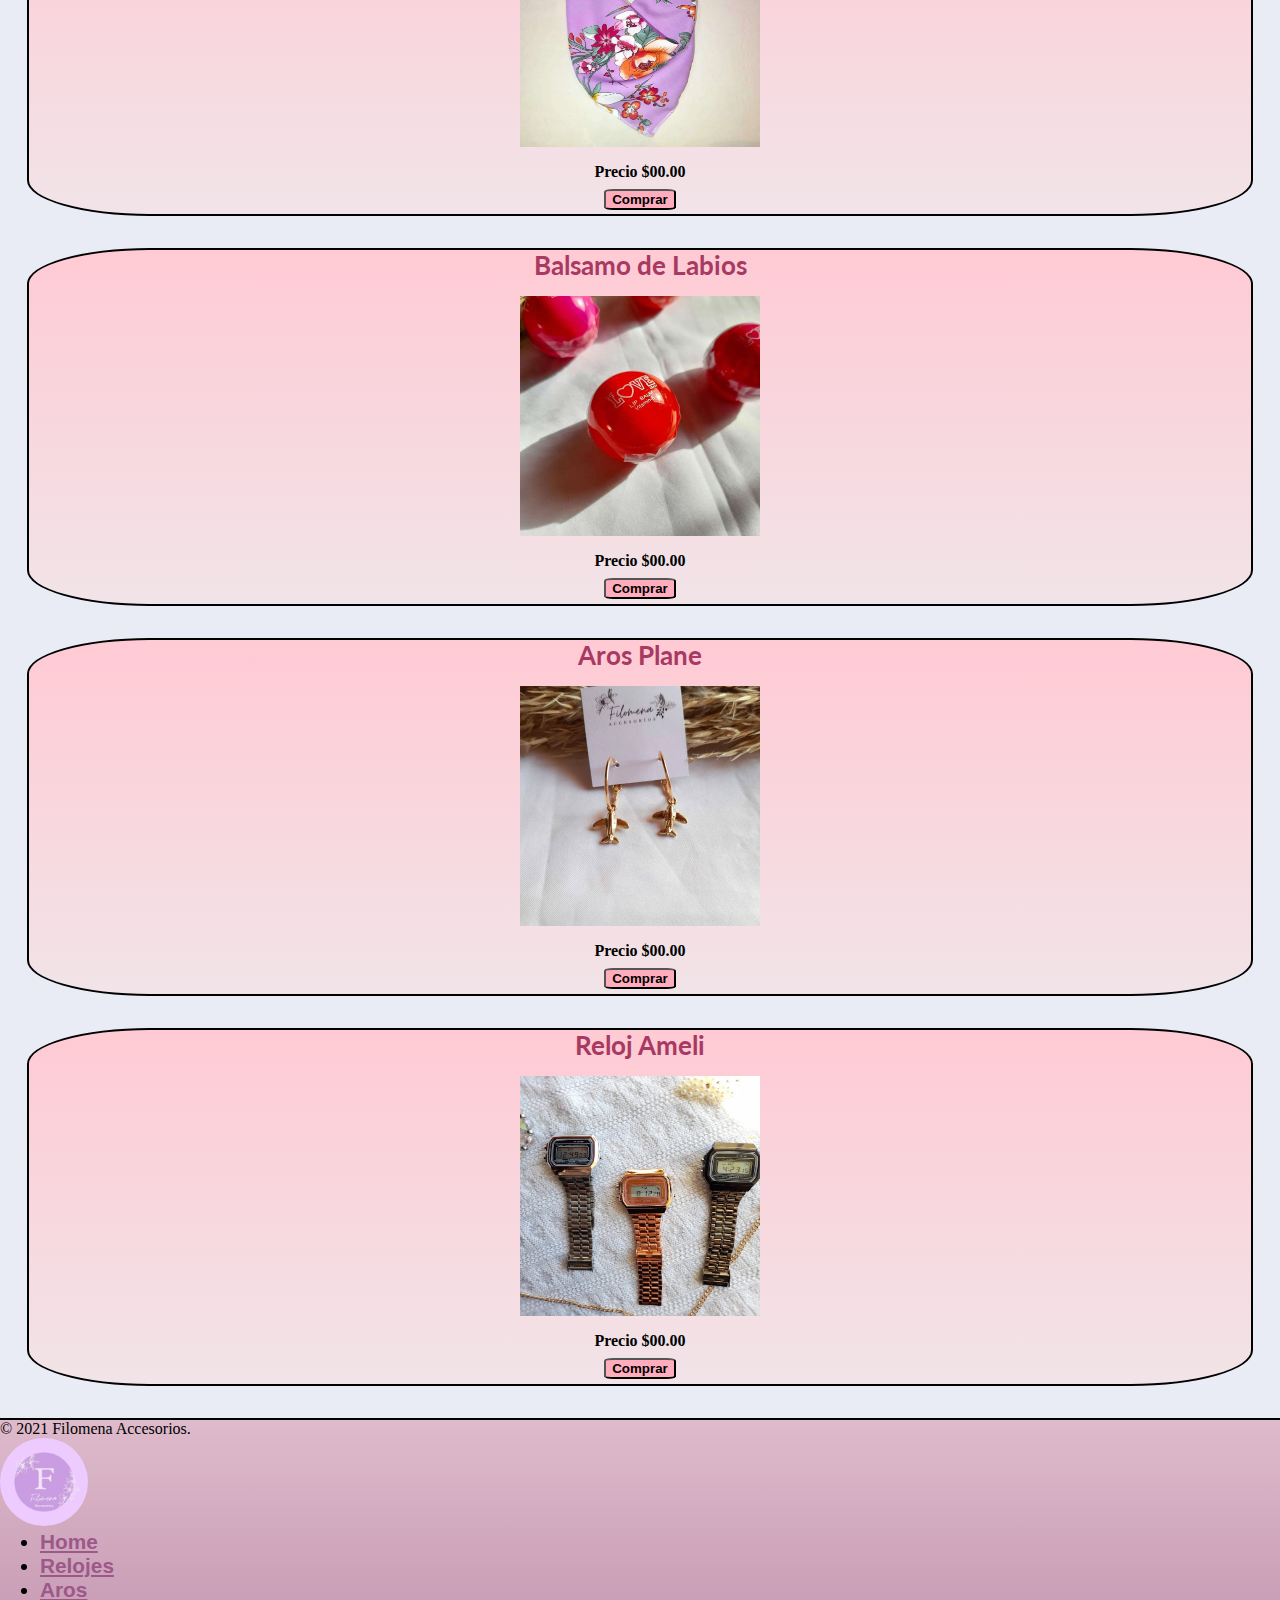
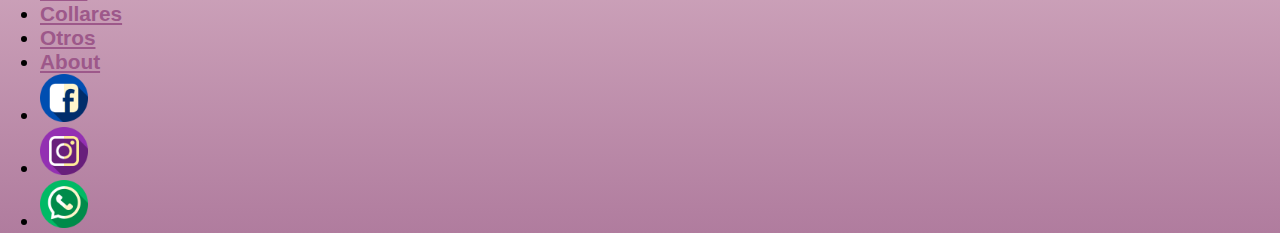
==== commit 19d1019a: "correccion de scroll horizontal" ====
--- a/index.html
+++ b/index.html
@@ -60,7 +60,7 @@
         <!--==================================================== Carousel ==========================================-->
         <div class="container mt-4">
             <div class="row">
-                <div class="col-md-8 offset-md-2">
+                <div class="col-sm-12 offset-sm-0 col-md-8 offset-md-2">
                     <div id="carouselExampleIndicators" class="carousel slide align-items-center"
                         data-bs-ride="carousel">
                         <div class="carousel-indicators">
@@ -100,78 +100,78 @@
             </div>
         </div>
         <!--=====================================================================================================================================-->
-        <div>
-            <h1 class="main__titulo">Productos Destacados</h1>
+        <div class="row">
+            <h1 class="col-12 main__titulo">Productos Destacados</h1>
         </div>
         <section class="row justify-content-center">
             <!--========================================= ESTOS SON LOS PRODUCTOS =====================================-->
-            <div class="col-sm-12 col-md-3 col-lg-3 col-xl-3 col-xxl-3 producto">
+            <div class="col-sm-12 col-md-4 col-lg-3 col-xl-3 col-xxl-3 producto">
                 <h2 class="producto__titulo">Aros Jamsa</h2>
                 <img src="./images/jamsa.jpg" alt="aros jamsa" class="producto__img img-fluid">
                 <h3>Precio $00.00</h3>
                 <input type="button" name="Comprar" value="Comprar" placeholder="Comprar" class="producto__btn">
             </div>
-            <div class="col-sm-12 col-md-3 col-lg-3 col-xl-3 col-xxl-3 producto">
+            <div class="col-sm-12 col-md-4 col-lg-3 col-xl-3 col-xxl-3 producto">
                 <h2 class="producto__titulo">Collar Star</h2>
                 <img src="./images/stars.jpg" alt="collar star" class="producto__img img-fluid">
                 <h3>Precio $00.00</h3>
                 <input type="button" name="Comprar" value="Comprar" placeholder="Comprar" class="producto__btn">
             </div>
-            <div class="col-sm-12 col-md-3 col-lg-3 col-xl-3 col-xxl-3 producto">
+            <div class="col-sm-12 col-md-4 col-lg-3 col-xl-3 col-xxl-3 producto ">
                 <h2 class="producto__titulo">Reloj Lupe</h2>
                 <img src="./images/lupe.jpg" alt="reloj lupe" class="producto__img img-fluid">
                 <h3>Precio $00.00</h3>
                 <input type="button" name="Comprar" value="Comprar" placeholder="Comprar" class="producto__btn">
             </div>
-            <div class="col-sm-12 col-md-3 col-lg-3 col-xl-3 col-xxl-3 producto">
+            <div class="col-sm-12 col-md-4 col-lg-3 col-xl-3 col-xxl-3 producto ">
                 <h2 class="producto__titulo">Aros Good Luck</h2>
                 <img src="./images/herradura.jpg" alt="good luck" class="producto__img img-fluid">
                 <h3>Precio $00.00</h3>
                 <input type="button" name="Comprar" value="Comprar" placeholder="Comprar" class="producto__btn">
             </div>
-            <div class="col-sm-12 col-md-3 col-lg-3 col-xl-3 col-xxl-3 producto">
+            <div class="col-sm-12 col-md-4 col-lg-3 col-xl-3 col-xxl-3 producto ">
                 <h2 class="producto__titulo">Aros Amore</h2>
                 <img src="./images/love.jpg" alt="aros amore" class="producto__img img-fluid">
                 <h3>Precio $00.00</h3>
                 <input type="button" name="Comprar" value="Comprar" placeholder="Comprar" class="producto__btn">
             </div>
-            <div class="col-sm-12 col-md-3 col-lg-3 col-xl-3 col-xxl-3 producto">
+            <div class="col-sm-12 col-md-4 col-lg-3 col-xl-3 col-xxl-3 producto">
                 <h2 class="producto__titulo">Aros Snake</h2>
                 <img src="./images/snake.jpg" alt="aros snake" class="producto__img img-fluid">
                 <h3>Precio $00.00</h3>
                 <input type="button" name="Comprar" value="Comprar" placeholder="Comprar" class="producto__btn">
             </div>
-            <div class="col-sm-12 col-md-3 col-lg-3 col-xl-3 col-xxl-3 producto">
+            <div class="col-sm-12 col-md-4 col-lg-3 col-xl-3 col-xxl-3 producto ">
                 <h2 class="producto__titulo">Aros Fire</h2>
                 <img src="./images/flame.jpg" alt="aros fire" class="producto__img img-fluid">
                 <h3>Precio $00.00</h3>
                 <input type="button" name="Comprar" value="Comprar" placeholder="Comprar" class="producto__btn">
             </div>
-            <div class="col-sm-12 col-md-3 col-lg-3 col-xl-3 col-xxl-3 producto">
+            <div class="col-sm-12 col-md-4 col-lg-3 col-xl-3 col-xxl-3 producto ">
                 <h2 class="producto__titulo">Infinite Stars</h2>
                 <img src="./images/holder infite.jpg" alt="infinite stars" class="producto__img img-fluid">
                 <h3>Precio $00.00</h3>
                 <input type="button" name="Comprar" value="Comprar" placeholder="Comprar" class="producto__btn">
             </div>
-            <div class="col-sm-12 col-md-3 col-lg-3 col-xl-3 col-xxl-3 producto">
+            <div class="col-sm-12 col-md-4 col-lg-3 col-xl-3 col-xxl-3 producto ">
                 <h2 class="producto__titulo">Pañuelos de Gaza</h2>
                 <img src="./images/pañuelos.jpg" alt="pañuelos de gaza" class="producto__img img-fluid">
                 <h3>Precio $00.00</h3>
                 <input type="button" name="Comprar" value="Comprar" placeholder="Comprar" class="producto__btn">
             </div>
-            <div class="col-sm-12 col-md-3 col-lg-3 col-xl-3 col-xxl-3 producto">
+            <div class="col-sm-12 col-md-4 col-lg-3 col-xl-3 col-xxl-3 producto ">
                 <h2 class="producto__titulo">Balsamo de Labios</h2>
                 <img src="./images/balsamo.jpg" alt="balsamo de labios" class="producto__img img-fluid">
                 <h3>Precio $00.00</h3>
                 <input type="button" name="Comprar" value="Comprar" placeholder="Comprar" class="producto__btn">
             </div>
-            <div class="col-sm-12 col-md-3 col-lg-3 col-xl-3 col-xxl-3 producto">
+            <div class="col-sm-12 col-md-4 col-lg-3 col-xl-3 col-xxl-3 producto ">
                 <h2 class="producto__titulo">Aros Plane</h2>
                 <img src="./images/airplane.jpg" alt="aros plane" class="producto__img img-fluid">
                 <h3>Precio $00.00</h3>
                 <input type="button" name="Comprar" value="Comprar" placeholder="Comprar" class="producto__btn">
             </div>
-            <div class="col-sm-12 col-md-3 col-lg-3 col-xl-3 col-xxl-3 producto">
+            <div class="col-sm-12 col-md-4 col-lg-3 col-xl-3 col-xxl-3 producto ">
                 <h2 class="producto__titulo">Reloj Ameli</h2>
                 <img src="./images/ameli.jpg" alt="reloj ameli" class="producto__img img-fluid">
                 <h3>Precio $00.00</h3>
--- a/estilos/main.css
+++ b/estilos/main.css
@@ -8,8 +8,9 @@
 
 body {
   background-color: #E9ECF5;
-  width: 100vw;
+  width: 100vw !important;
   height: auto;
+  overflow-x: hidden !important;
 }
 
 header {
@@ -83,8 +84,8 @@
   background: linear-gradient(#FFCAD4, #F1E4E8);
   border: 2px solid black;
   padding: 0px;
-  margin-left: 2rem;
-  margin-right: 2rem;
+  margin-left: 1.7rem;
+  margin-right: 1.7rem;
   margin-bottom: 2rem;
   border-radius: 10%;
   display: -webkit-box;
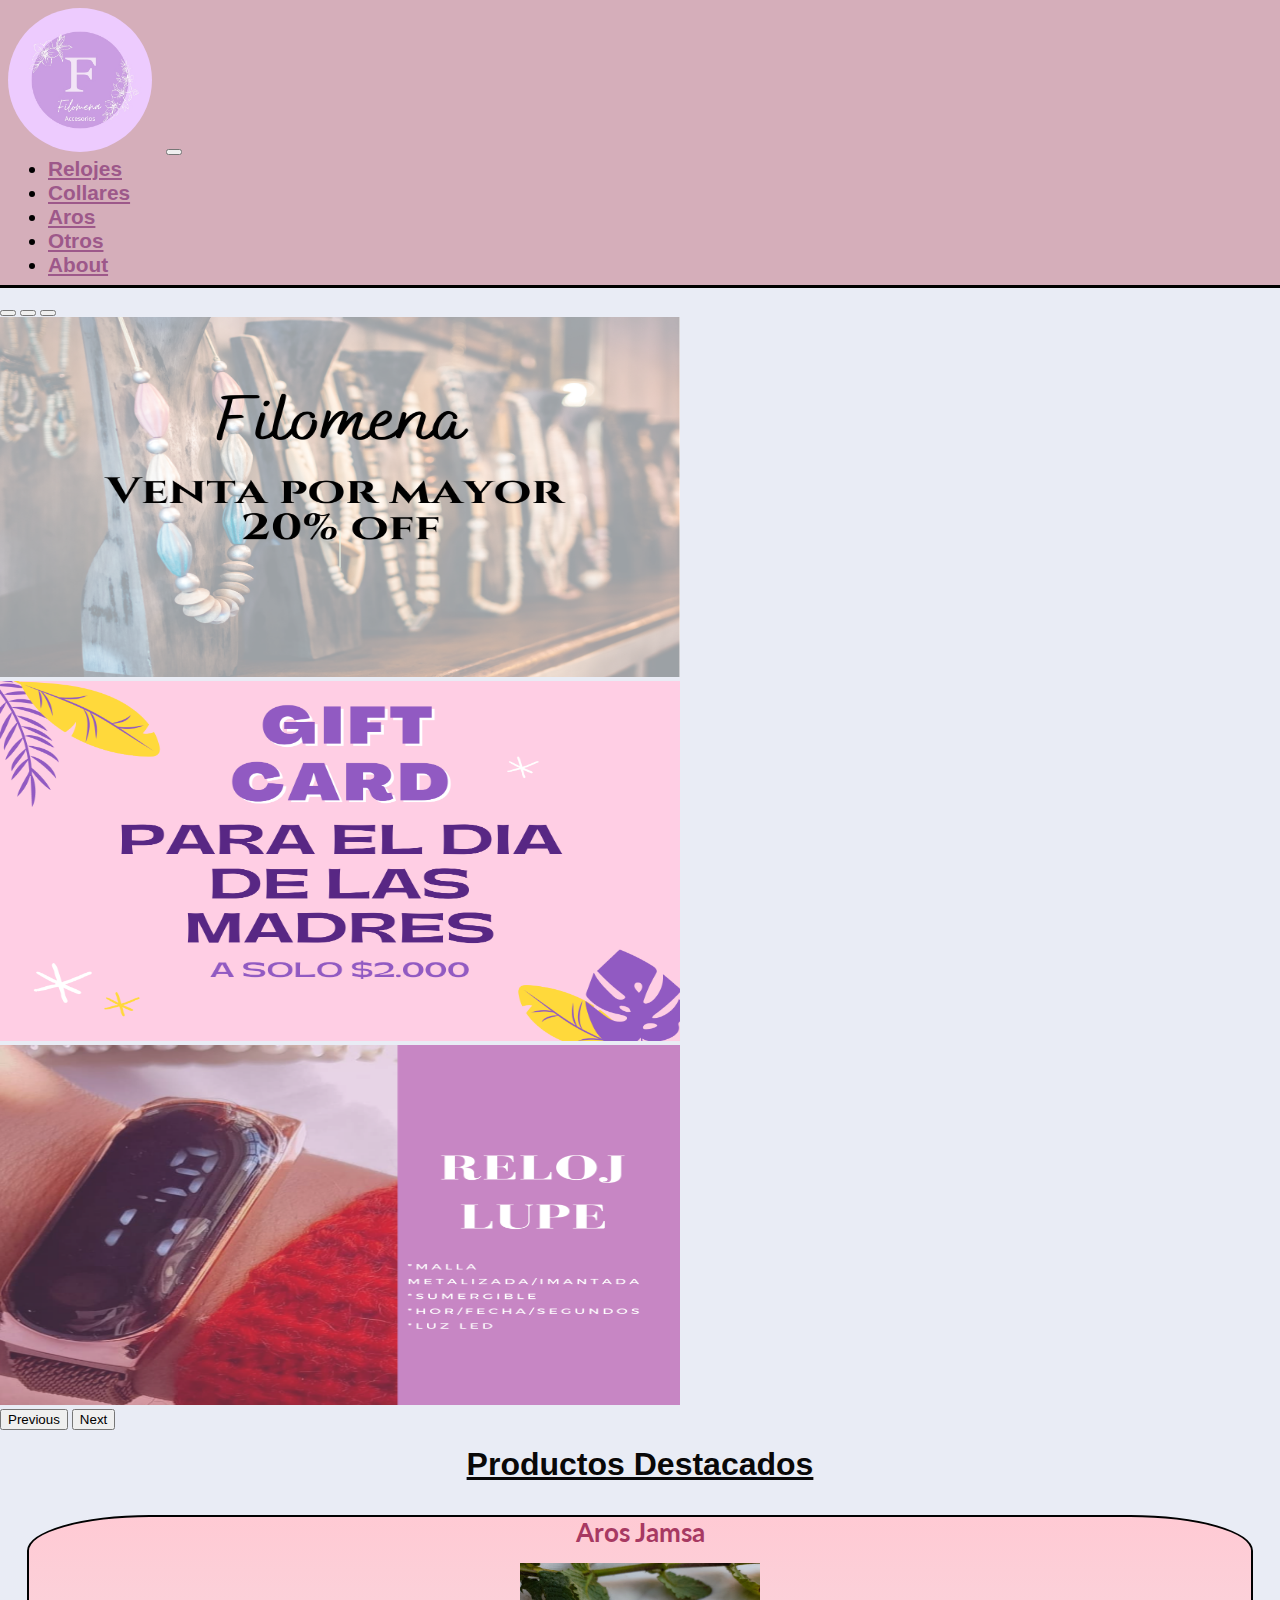
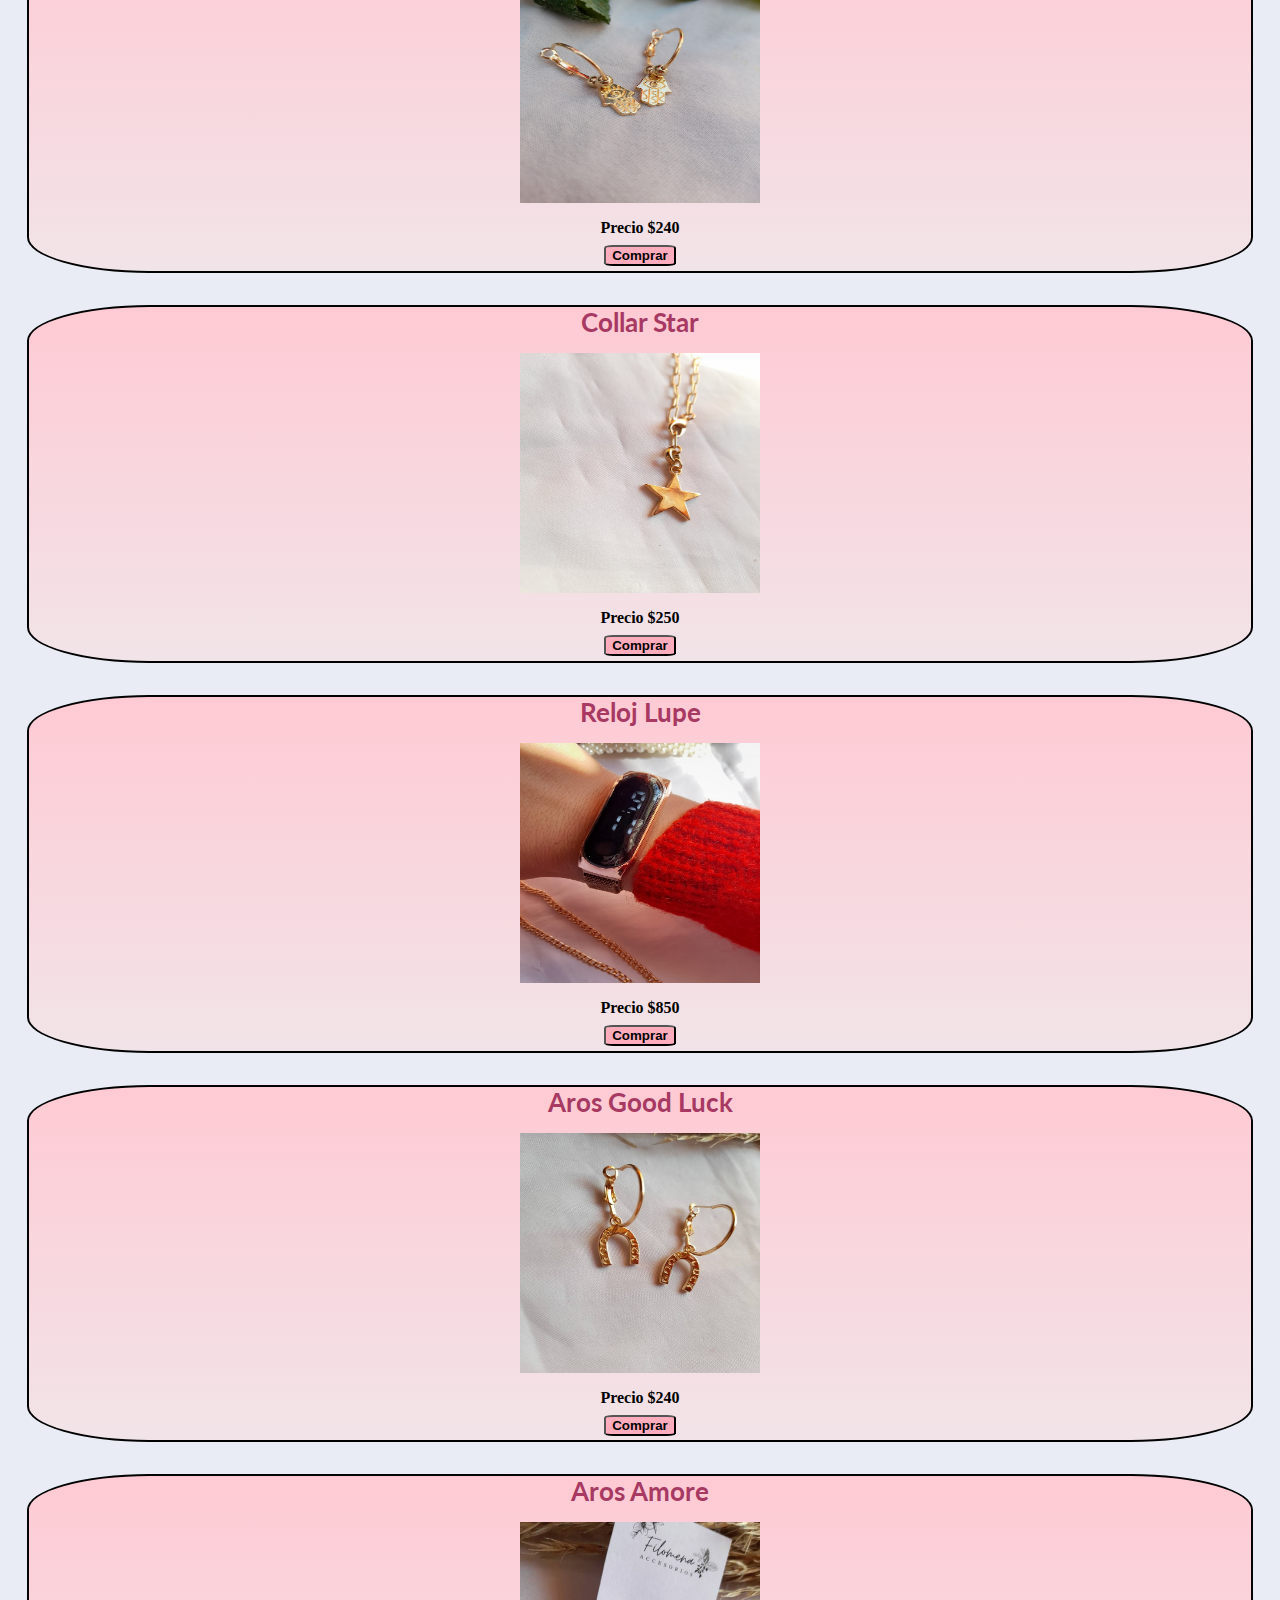
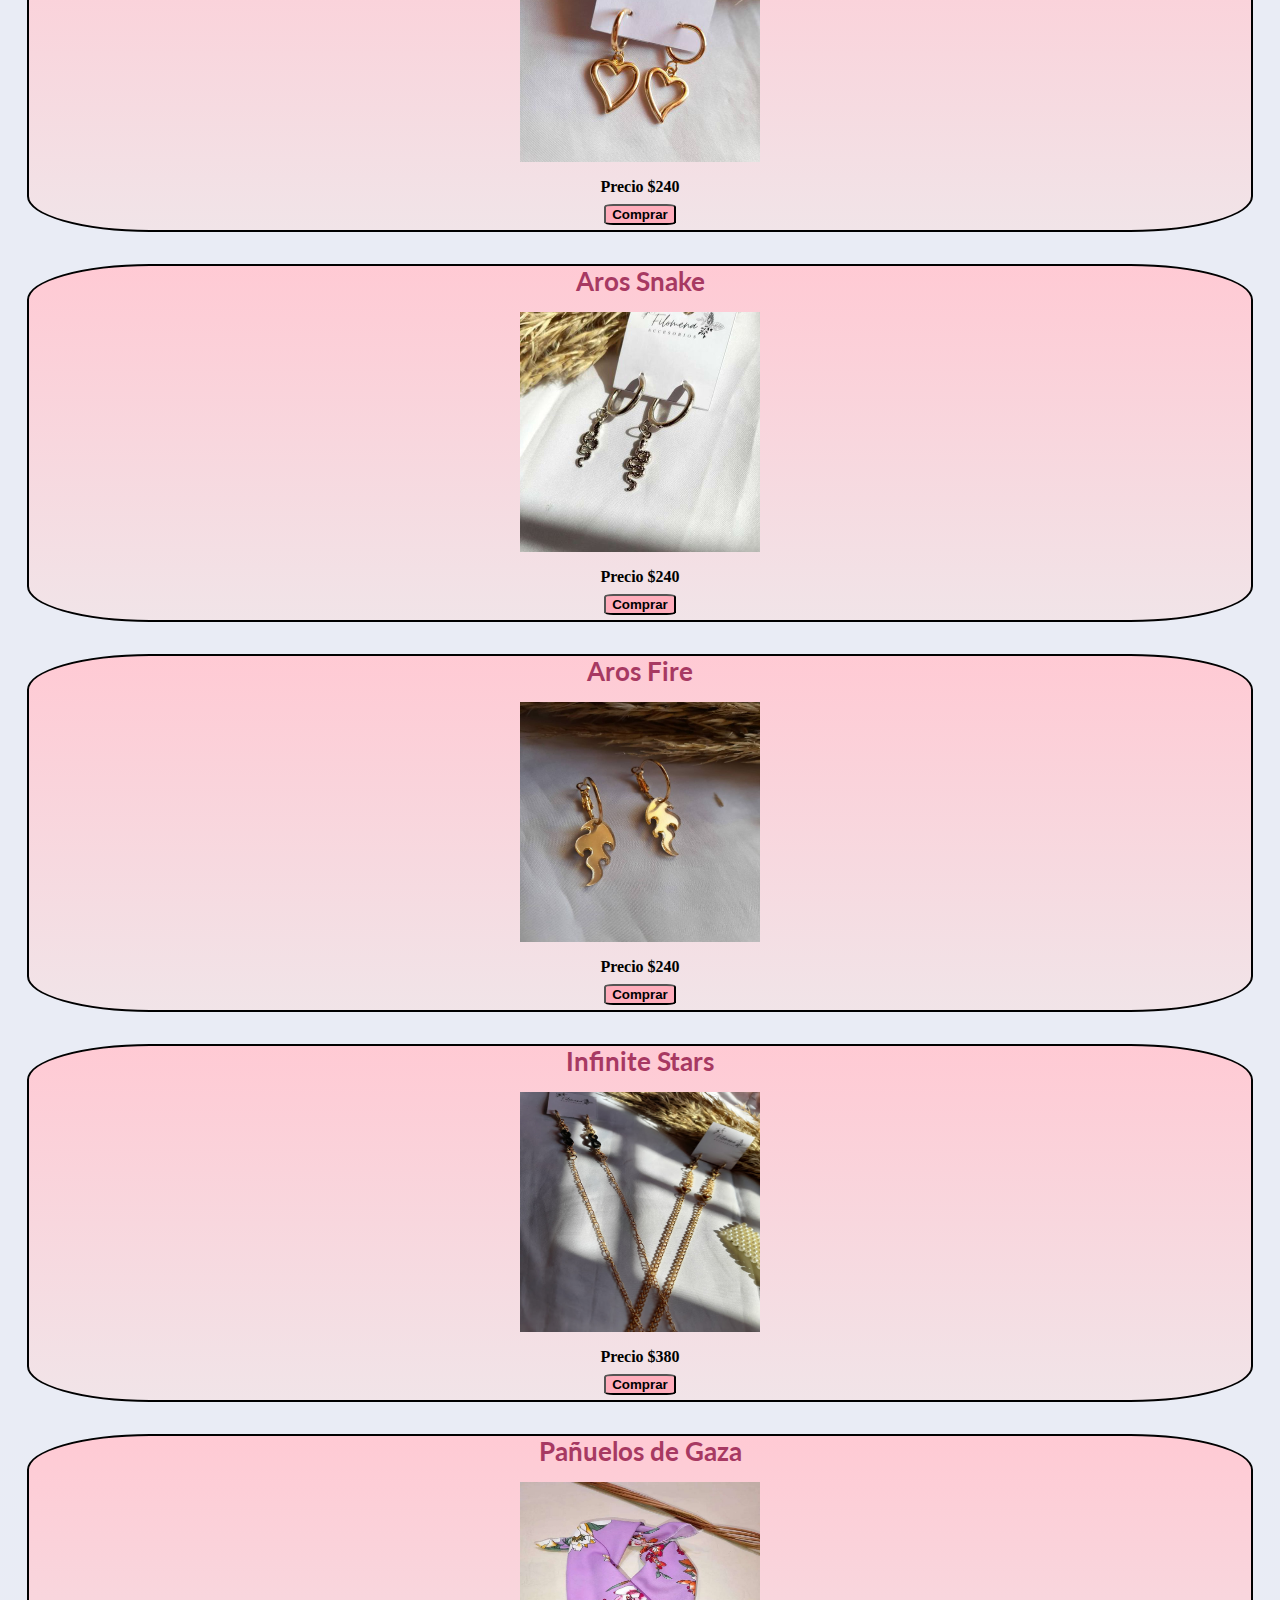
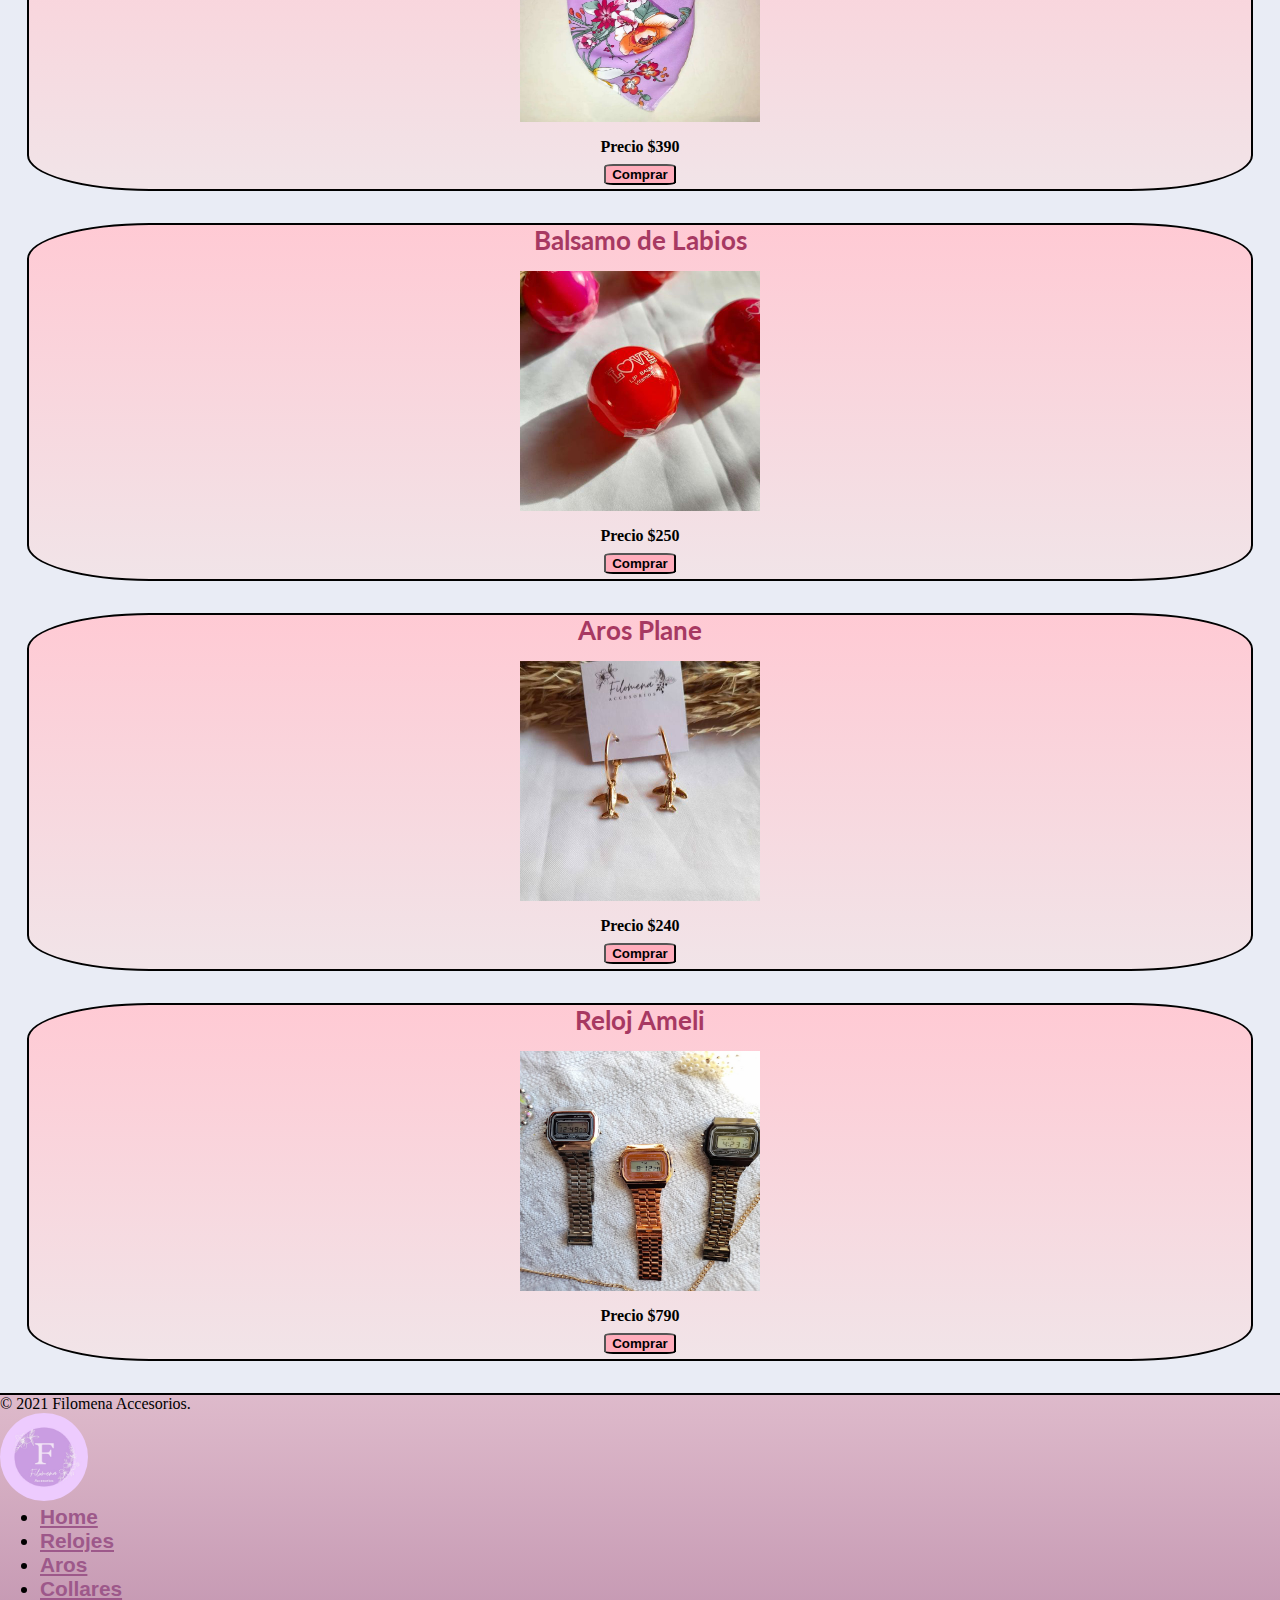
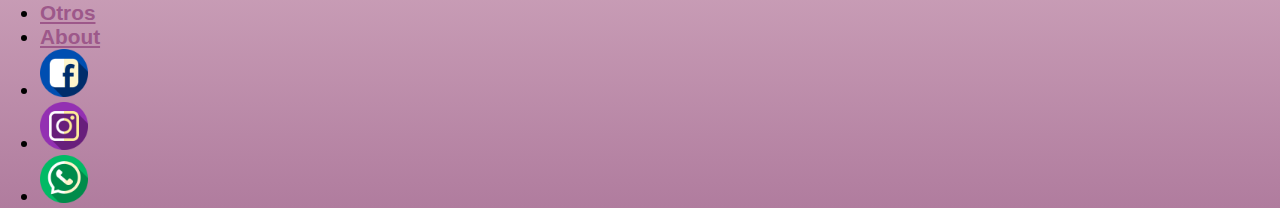
==== commit ec0c73c1: "se agregaron precios" ====
--- a/index.html
+++ b/index.html
@@ -44,12 +44,9 @@
                         </li>
                         <li class="nav-item ms3 lista__item">
                             <a class="nav-link  py-3 px-4 lista__color" href="./seccion/contacto.html">About</a>
+
                         </li>
                     </ul>
-                    <form class="d-flex">
-                        <input class="form-control me-2" type="search" placeholder="Search" aria-label="Search">
-                        <button class="btn btn-outline-success" type="submit">Search</button>
-                    </form>
                 </div>
             </div>
         </nav>
@@ -108,73 +105,73 @@
             <div class="col-sm-12 col-md-4 col-lg-3 col-xl-3 col-xxl-3 producto">
                 <h2 class="producto__titulo">Aros Jamsa</h2>
                 <img src="./images/jamsa.jpg" alt="aros jamsa" class="producto__img img-fluid">
-                <h3>Precio $00.00</h3>
+                <h3>Precio $240</h3>
                 <input type="button" name="Comprar" value="Comprar" placeholder="Comprar" class="producto__btn">
             </div>
             <div class="col-sm-12 col-md-4 col-lg-3 col-xl-3 col-xxl-3 producto">
                 <h2 class="producto__titulo">Collar Star</h2>
                 <img src="./images/stars.jpg" alt="collar star" class="producto__img img-fluid">
-                <h3>Precio $00.00</h3>
+                <h3>Precio $250</h3>
                 <input type="button" name="Comprar" value="Comprar" placeholder="Comprar" class="producto__btn">
             </div>
             <div class="col-sm-12 col-md-4 col-lg-3 col-xl-3 col-xxl-3 producto ">
                 <h2 class="producto__titulo">Reloj Lupe</h2>
                 <img src="./images/lupe.jpg" alt="reloj lupe" class="producto__img img-fluid">
-                <h3>Precio $00.00</h3>
+                <h3>Precio $850</h3>
                 <input type="button" name="Comprar" value="Comprar" placeholder="Comprar" class="producto__btn">
             </div>
             <div class="col-sm-12 col-md-4 col-lg-3 col-xl-3 col-xxl-3 producto ">
                 <h2 class="producto__titulo">Aros Good Luck</h2>
                 <img src="./images/herradura.jpg" alt="good luck" class="producto__img img-fluid">
-                <h3>Precio $00.00</h3>
+                <h3>Precio $240</h3>
                 <input type="button" name="Comprar" value="Comprar" placeholder="Comprar" class="producto__btn">
             </div>
             <div class="col-sm-12 col-md-4 col-lg-3 col-xl-3 col-xxl-3 producto ">
                 <h2 class="producto__titulo">Aros Amore</h2>
                 <img src="./images/love.jpg" alt="aros amore" class="producto__img img-fluid">
-                <h3>Precio $00.00</h3>
+                <h3>Precio $240</h3>
                 <input type="button" name="Comprar" value="Comprar" placeholder="Comprar" class="producto__btn">
             </div>
             <div class="col-sm-12 col-md-4 col-lg-3 col-xl-3 col-xxl-3 producto">
                 <h2 class="producto__titulo">Aros Snake</h2>
                 <img src="./images/snake.jpg" alt="aros snake" class="producto__img img-fluid">
-                <h3>Precio $00.00</h3>
+                <h3>Precio $240</h3>
                 <input type="button" name="Comprar" value="Comprar" placeholder="Comprar" class="producto__btn">
             </div>
             <div class="col-sm-12 col-md-4 col-lg-3 col-xl-3 col-xxl-3 producto ">
                 <h2 class="producto__titulo">Aros Fire</h2>
                 <img src="./images/flame.jpg" alt="aros fire" class="producto__img img-fluid">
-                <h3>Precio $00.00</h3>
+                <h3>Precio $240</h3>
                 <input type="button" name="Comprar" value="Comprar" placeholder="Comprar" class="producto__btn">
             </div>
             <div class="col-sm-12 col-md-4 col-lg-3 col-xl-3 col-xxl-3 producto ">
                 <h2 class="producto__titulo">Infinite Stars</h2>
                 <img src="./images/holder infite.jpg" alt="infinite stars" class="producto__img img-fluid">
-                <h3>Precio $00.00</h3>
+                <h3>Precio $380</h3>
                 <input type="button" name="Comprar" value="Comprar" placeholder="Comprar" class="producto__btn">
             </div>
             <div class="col-sm-12 col-md-4 col-lg-3 col-xl-3 col-xxl-3 producto ">
                 <h2 class="producto__titulo">Pañuelos de Gaza</h2>
                 <img src="./images/pañuelos.jpg" alt="pañuelos de gaza" class="producto__img img-fluid">
-                <h3>Precio $00.00</h3>
+                <h3>Precio $390</h3>
                 <input type="button" name="Comprar" value="Comprar" placeholder="Comprar" class="producto__btn">
             </div>
             <div class="col-sm-12 col-md-4 col-lg-3 col-xl-3 col-xxl-3 producto ">
                 <h2 class="producto__titulo">Balsamo de Labios</h2>
                 <img src="./images/balsamo.jpg" alt="balsamo de labios" class="producto__img img-fluid">
-                <h3>Precio $00.00</h3>
+                <h3>Precio $250</h3>
                 <input type="button" name="Comprar" value="Comprar" placeholder="Comprar" class="producto__btn">
             </div>
             <div class="col-sm-12 col-md-4 col-lg-3 col-xl-3 col-xxl-3 producto ">
                 <h2 class="producto__titulo">Aros Plane</h2>
                 <img src="./images/airplane.jpg" alt="aros plane" class="producto__img img-fluid">
-                <h3>Precio $00.00</h3>
+                <h3>Precio $240</h3>
                 <input type="button" name="Comprar" value="Comprar" placeholder="Comprar" class="producto__btn">
             </div>
             <div class="col-sm-12 col-md-4 col-lg-3 col-xl-3 col-xxl-3 producto ">
                 <h2 class="producto__titulo">Reloj Ameli</h2>
                 <img src="./images/ameli.jpg" alt="reloj ameli" class="producto__img img-fluid">
-                <h3>Precio $00.00</h3>
+                <h3>Precio $790</h3>
                 <input type="button" name="Comprar" value="Comprar" placeholder="Comprar" class="producto__btn">
             </div>
             <!--================================================================================================================-->
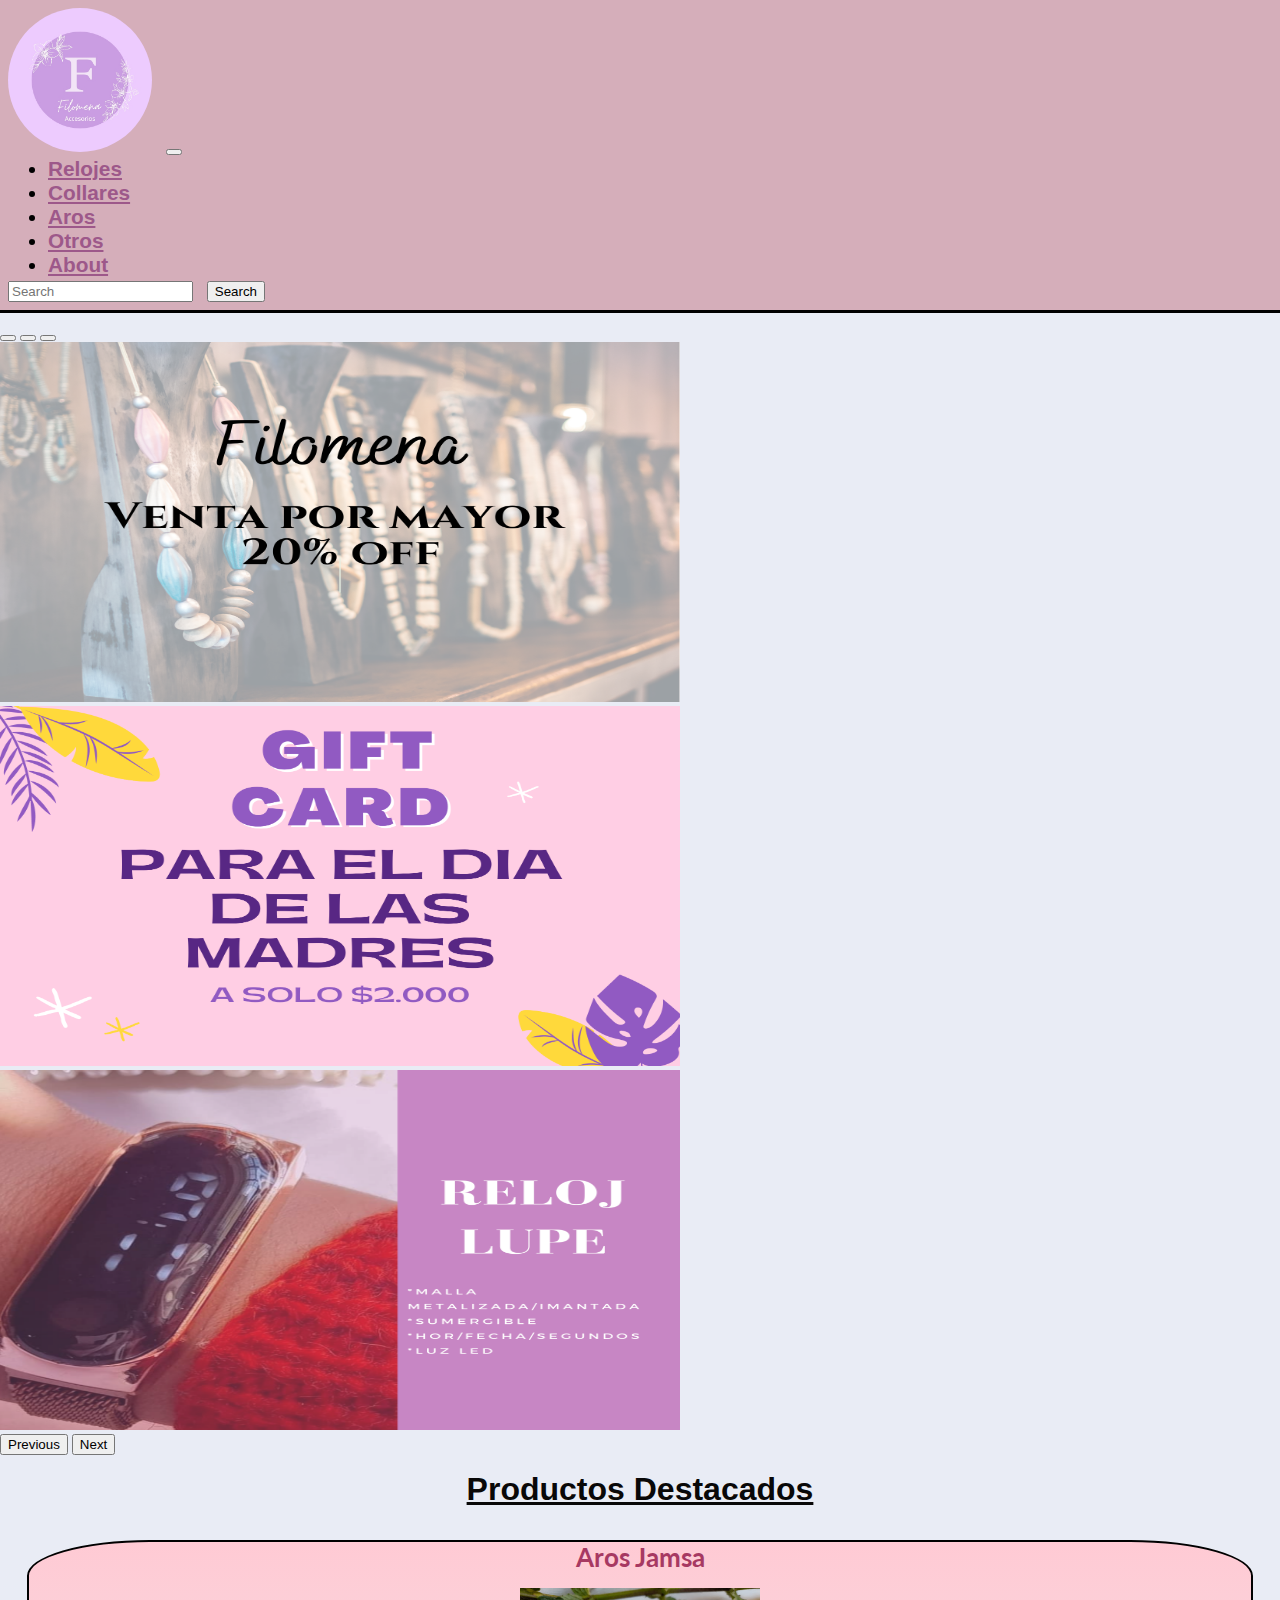
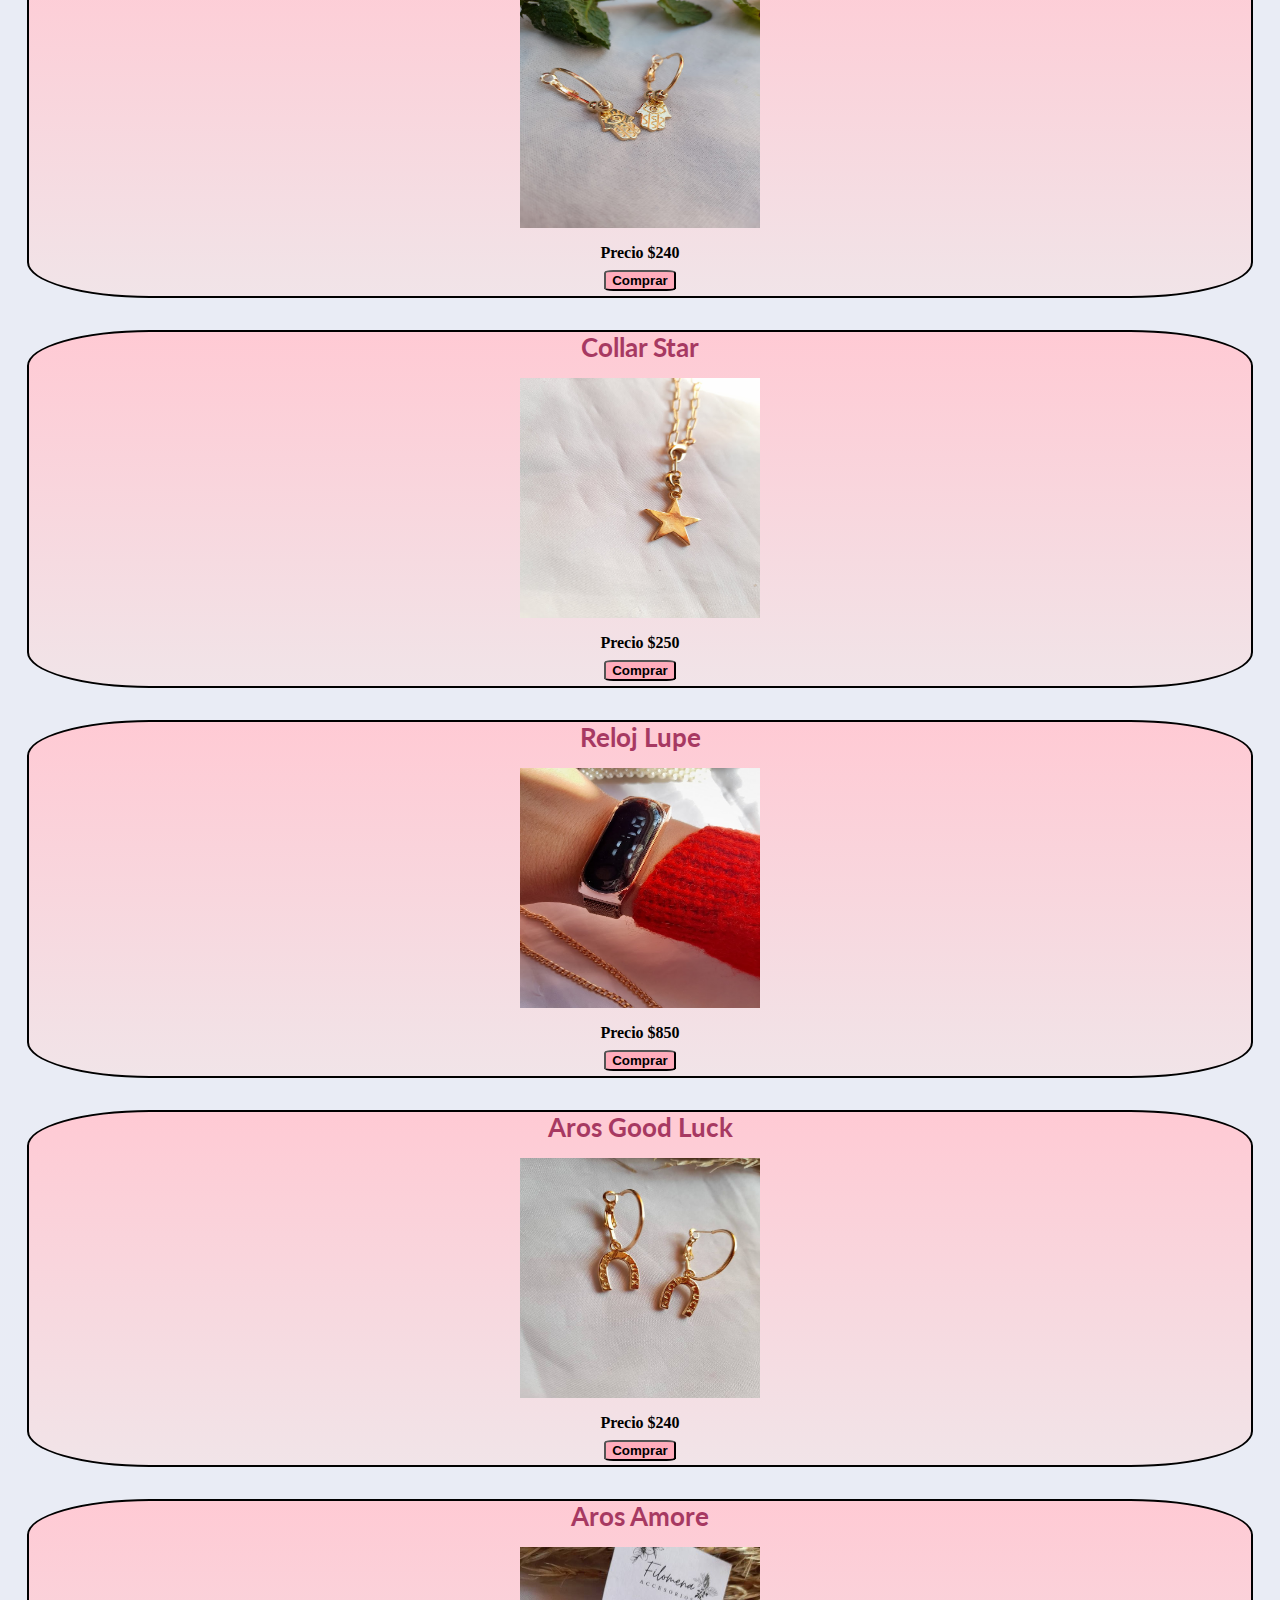
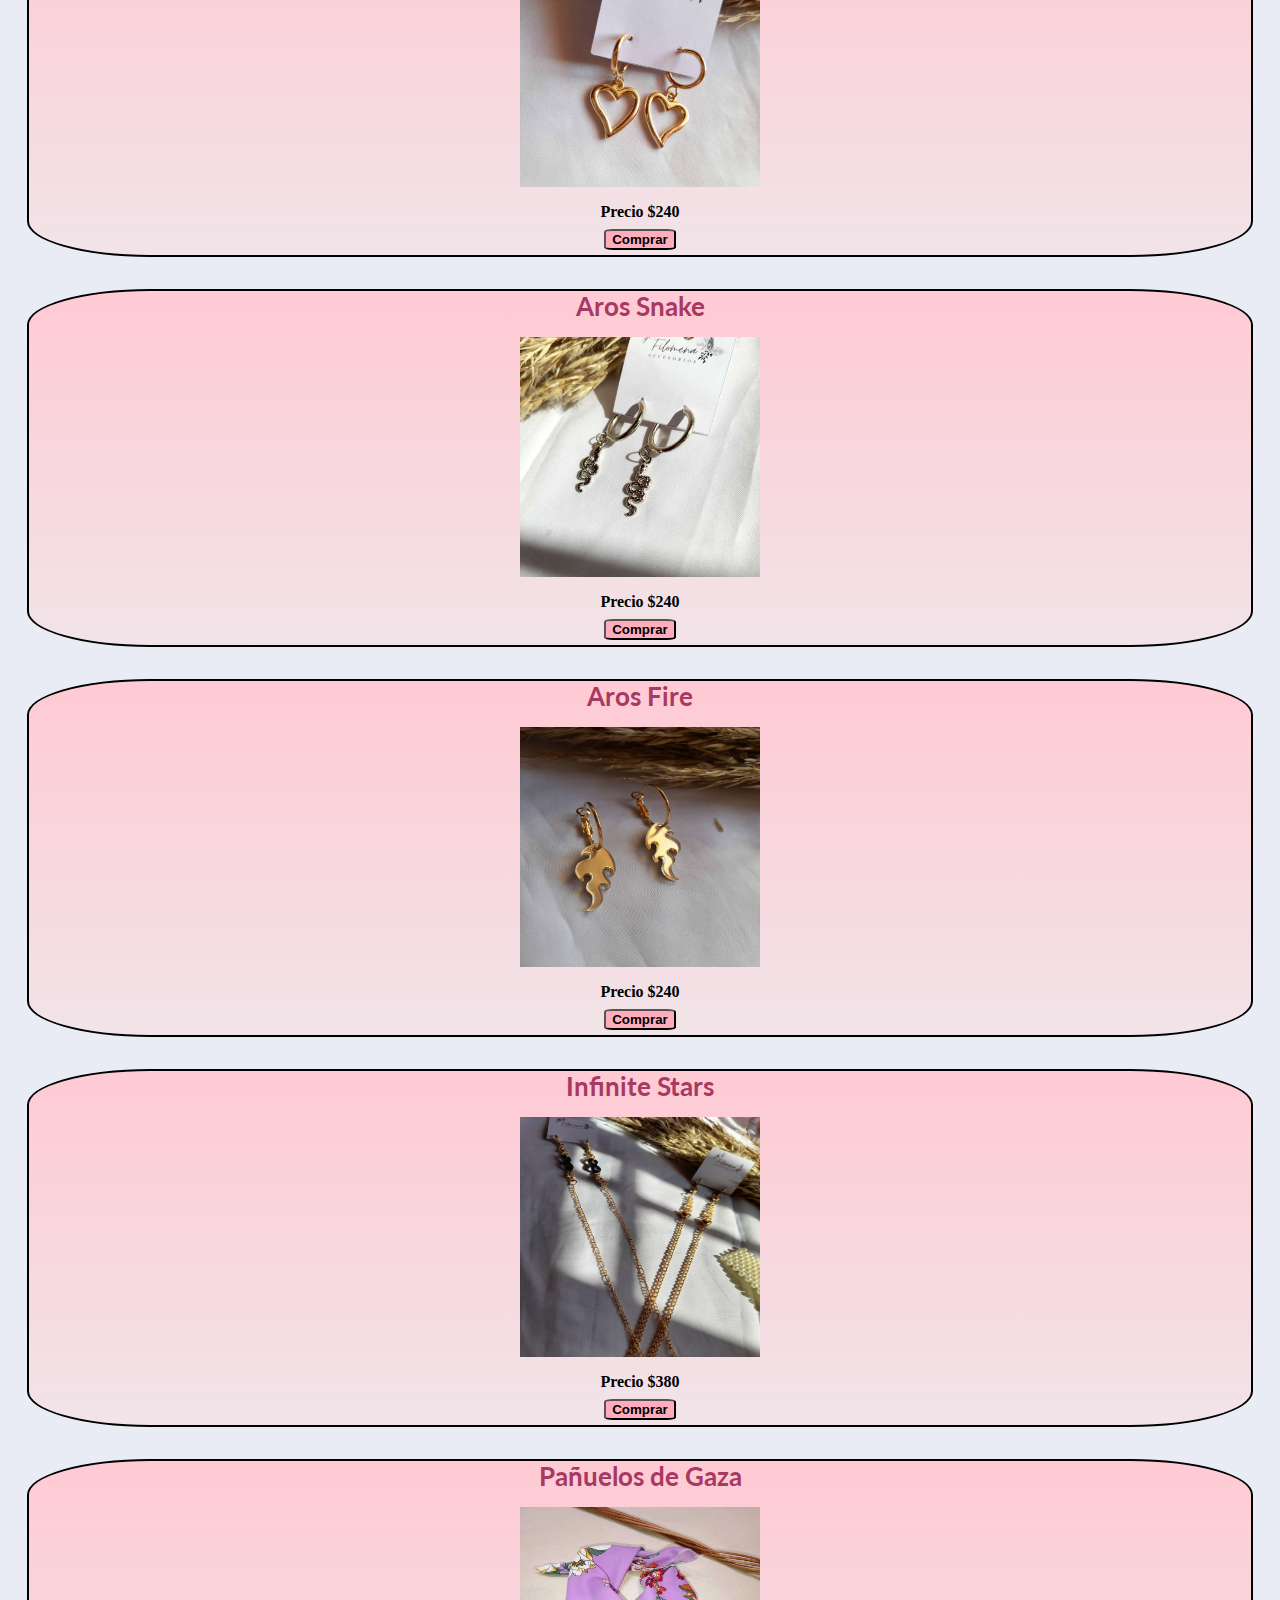
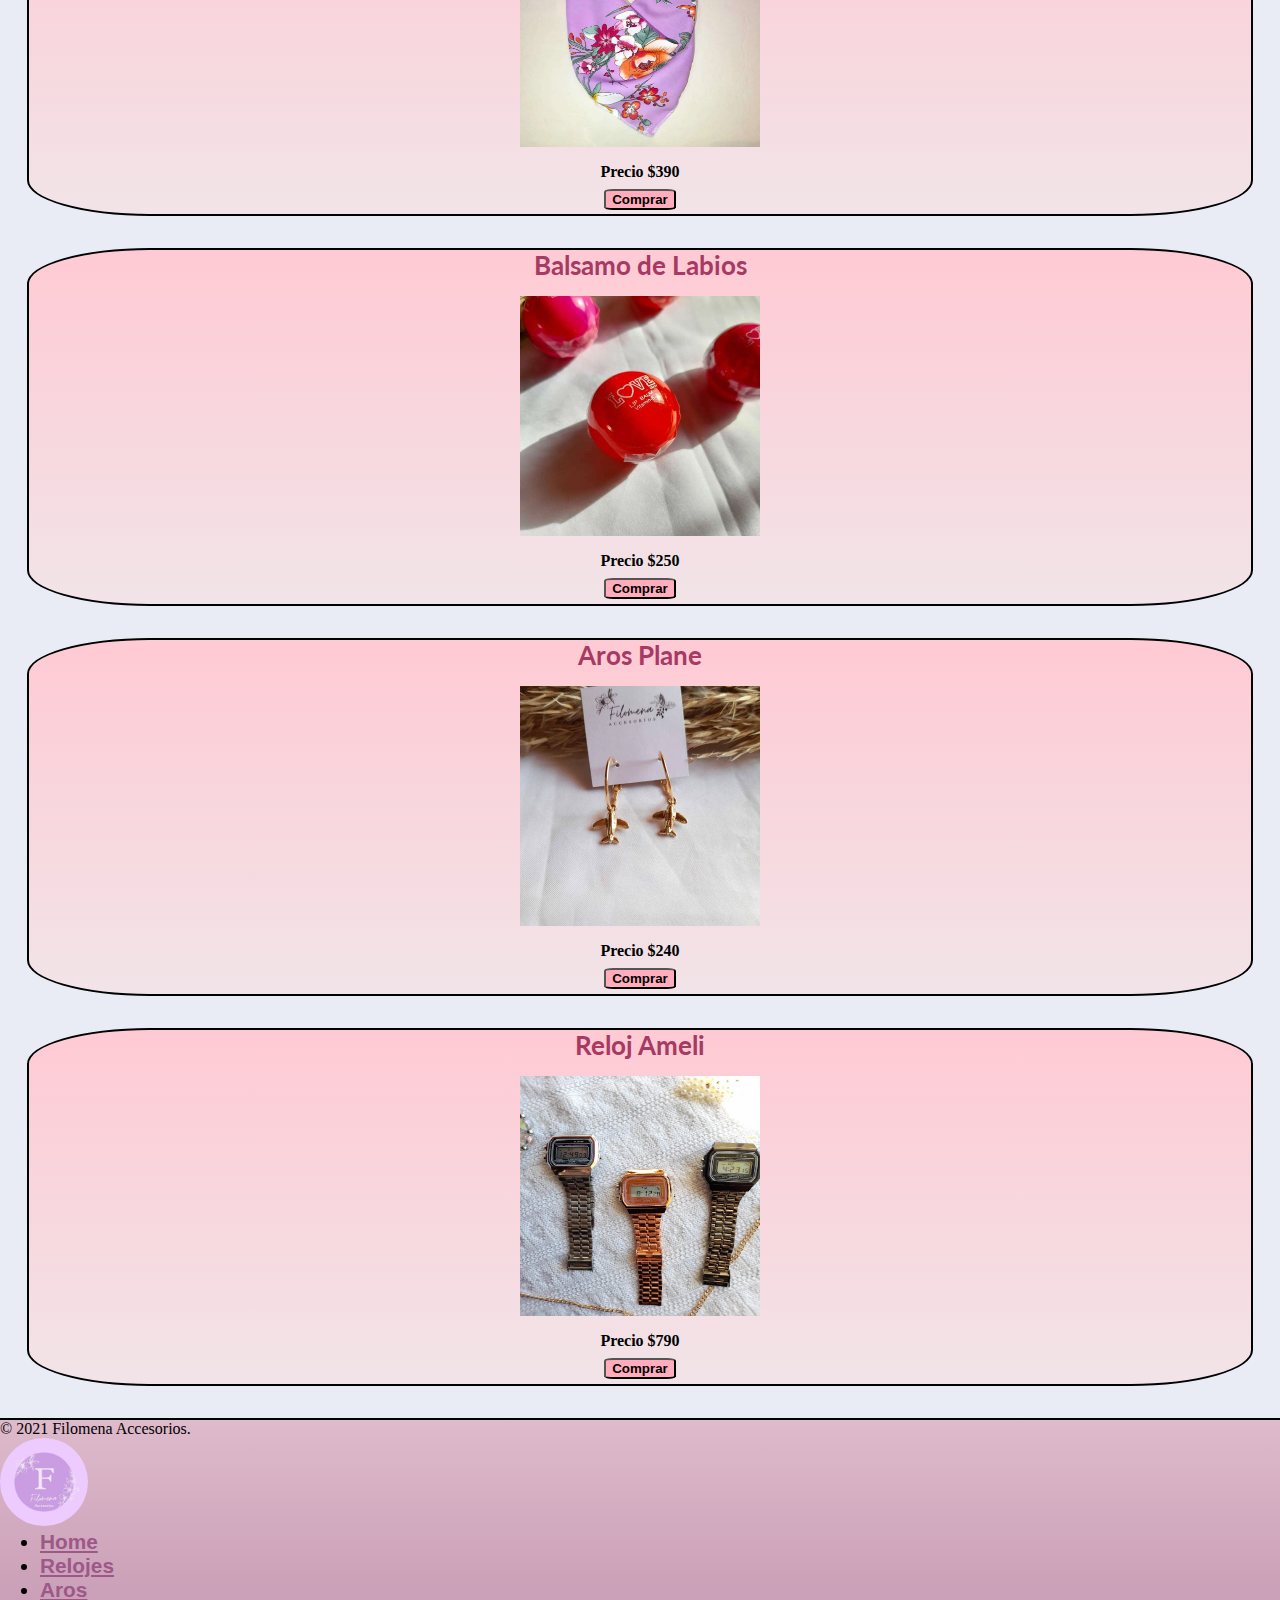
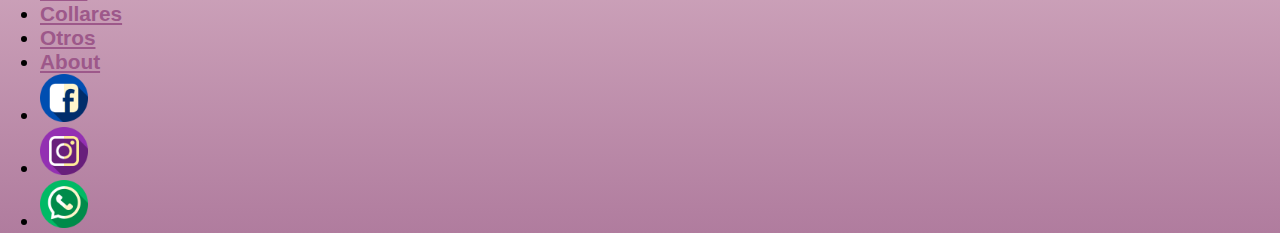
==== commit df1c62b0: "se agregaron precios" ====
--- a/index.html
+++ b/index.html
@@ -47,6 +47,10 @@
 
                         </li>
                     </ul>
+                    <form class="d-flex">
+                        <input class="form-control me-2" type="search" placeholder="Search" aria-label="Search">
+                        <button class="btn btn-outline-success" type="submit">Search</button>
+                      </form>
                 </div>
             </div>
         </nav>
